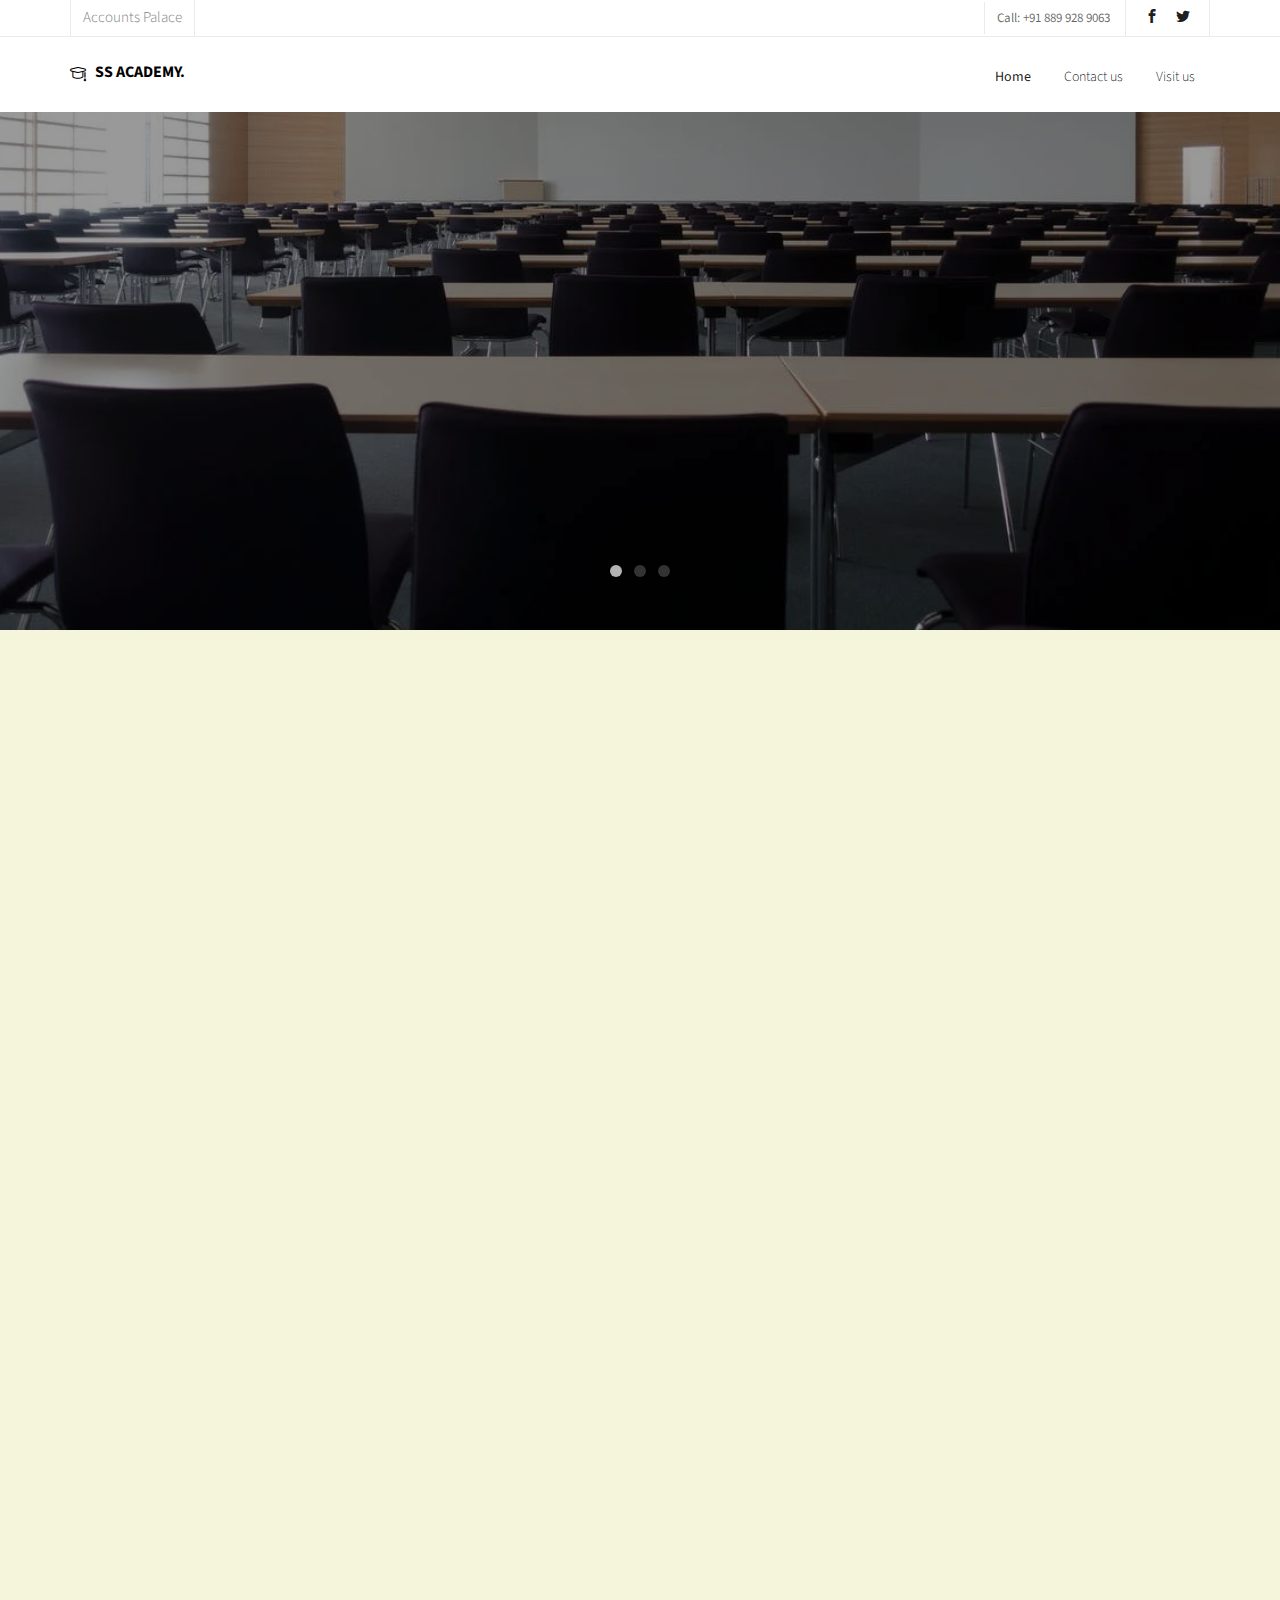
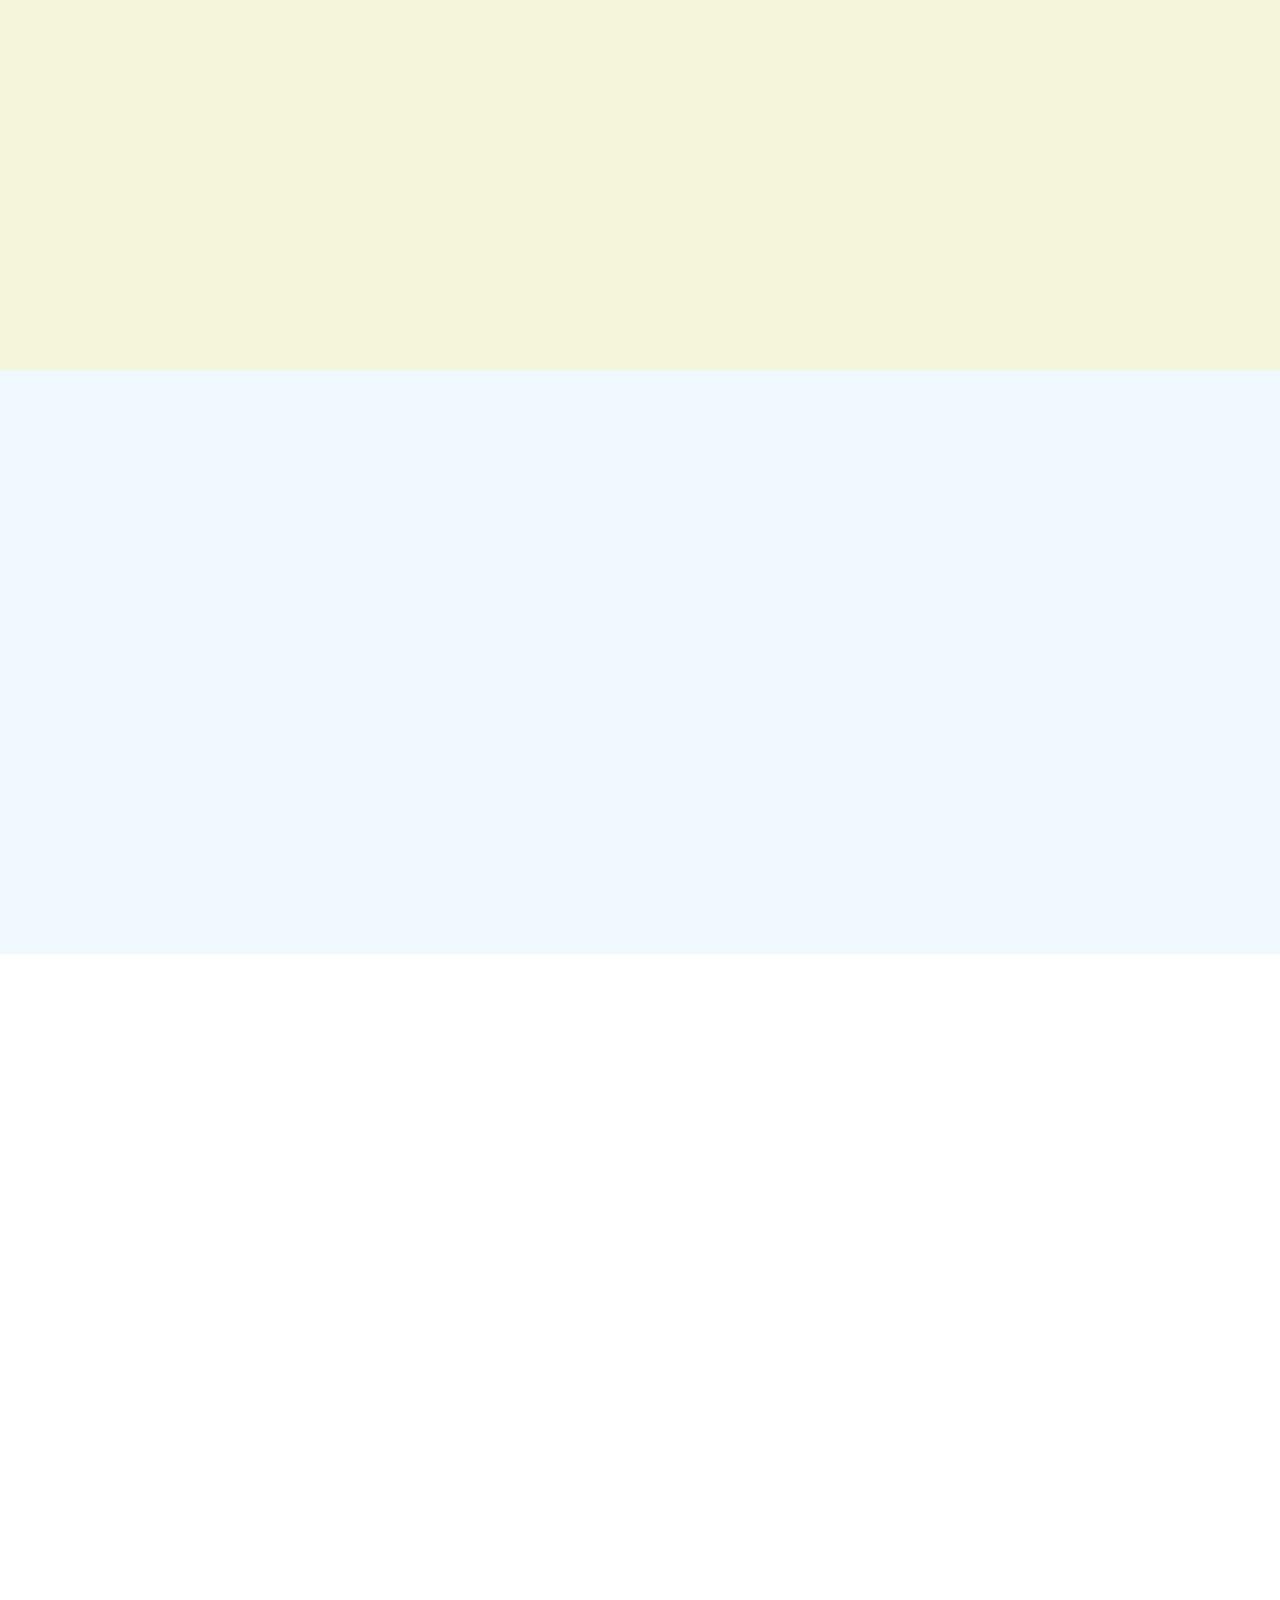
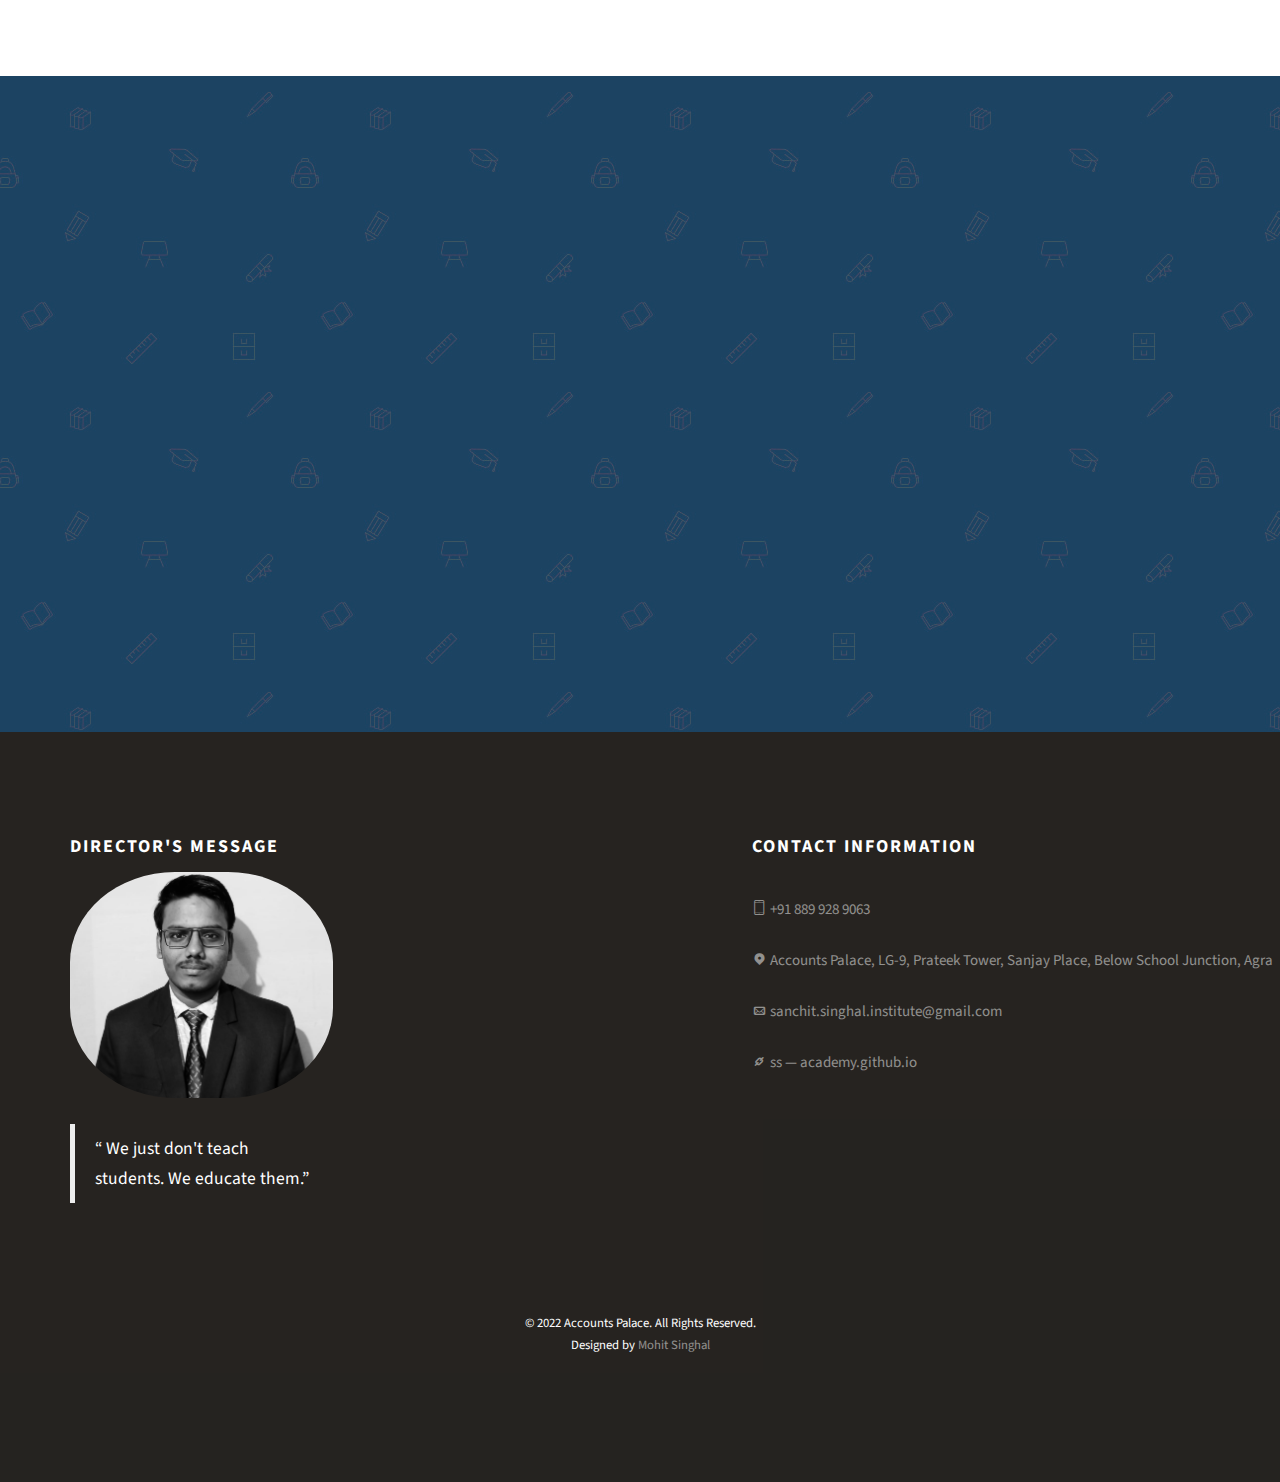
==== index.html @ da4efff1 "Testing" ====
<!DOCTYPE HTML>
<html>
	<head>
	<meta charset="utf-8">
	<meta http-equiv="X-UA-Compatible" content="IE=edge">
	<title>SS-Academy</title>
	<link rel="icon" href="images/loc.png" type="image/x-icon">
	<meta name="viewport" content="width=device-width, initial-scale=1">
	<meta name="description" content="Premium coaching for the students of Agra" />
	<meta name="keywords" content="Agra, Coaching, Tuition, Personal Guidance, Sanchit Singhal, Accounts Palace, Class X, Class 10th, Class IX, Class 9th " />
	<meta name="author" content="Mohit Singhal" />

	<meta property="og:title" content=""/>
	<meta property="og:image" content=""/>
	<meta property="og:url" content=""/>
	<meta property="og:site_name" content=""/>
	<meta property="og:description" content=""/>
	<meta name="twitter:title" content="" />
	<meta name="twitter:image" content="" />
	<meta name="twitter:url" content="" />
	<meta name="twitter:card" content="" />

	<link href="https://fonts.googleapis.com/css?family=Source+Sans+Pro:300,400,600,700" rel="stylesheet">
	<link href="https://fonts.googleapis.com/css?family=Roboto+Slab:300,400" rel="stylesheet">

	<link rel="stylesheet" href="css/bootstrap.css">
	<link rel="stylesheet" href="css/animate.css">
	<link rel="stylesheet" href="css/icomoon.css">
	<link rel="stylesheet" href="css/magnific-popup.css">
	<link rel="stylesheet" href="css/owl.carousel.min.css">
	<link rel="stylesheet" href="css/owl.theme.default.min.css">
	<link rel="stylesheet" href="css/flexslider.css">
	<link rel="stylesheet" href="css/style.css">
	<script src="js/modernizr-2.6.2.min.js"></script>
	</head>
	<body>
		
	<div class="fh5co-loader"></div>
	
	<div id="page" >
	<nav class="fh5co-nav" role="navigation"  style="position: fixed; background-color: white;">
		<div class="top">
			<div class="container">
				<div class="row">
					<div class="col-xs-12 text-right">
						<p class="site">Accounts Palace</p>
						<a class="num" href="tel:+918899289063">Call: +91 889 928 9063</a>
						<ul class="fh5co-social">
							<li><a href="https://www.facebook.com"><i class="icon-facebook2"></i></a></li>
							<li><a href="https://www.twitter.com"><i class="icon-twitter2"></i></a></li>
						</ul>
					</div>
				</div>
			</div>
		</div>
		<div class="top-menu">
			<div class="container">
				<div class="row">
					<div class="col-xs-4">
						<div id="fh5co-logo"><a href="index.html"><i class="icon-study"></i>SS Academy<span>.</span></a></div>
					</div>
					<div class="col-xs-8 text-right menu-1" >
						<ul>
							<li class="active"><a href="index.html">Home</a></li>
                            <li><a href="tel:+918899289063">Contact us</a></li>
							<li><a href="https://goo.gl/maps/QiHgMu6SVt21fFhL9" target="_blank">Visit us</a></li>
						</ul>
					</div>
				</div>
				
			</div>
		</div>
	</nav>
	
	<aside id="fh5co-hero">
		<div class="flexslider">
			<ul class="slides">
		   	<li style="background-image: url(images/slides-1.webp);">
		   		<div class="overlay-gradient"></div>
		   		<div class="container">
		   			<div class="row">
			   			<div class="col-md-8 col-md-offset-2 text-center slider-text">
			   				<div class="slider-text-inner">
			   					<h1>The only way to guarantee your success in Class X Boards</h1>
									<h2>Brought to you by <a href="#" target="_blank">Sanchit Singhal</a></h2>
									<p><a class="btn btn-primary btn-lg" href="tel:+918899289063">Contact us Now!</a></p>
			   				</div>
			   			</div>
			   		</div>
		   		</div>
		   	</li>
		   	<li style="background-image: url(images/slides-2.jpeg);">
		   		<div class="overlay-gradient"></div>
		   		<div class="container">
		   			<div class="row">
			   			<div class="col-md-8 col-md-offset-2 text-center slider-text">
			   				<div class="slider-text-inner">
			   					<h1>Premium Education for the students of Agra</h1>
									<h2>Brought to you by <a href="#" target="_blank">Sanchit Singhal</a></h2>
									<p><a class="btn btn-primary btn-lg btn-learn" href="tel:+918899289063">Contact us Now!</a></p>
			   				</div>
			   			</div>
			   		</div>
		   		</div>
		   	</li>
            <li style="background-image: url(images/slides-3.jpg);">
                <div class="overlay-gradient"></div>
                <div class="container">
                    <div class="row">
                        <div class="col-md-8 col-md-offset-2 text-center slider-text">
                            <div class="slider-text-inner">
                                <h1>No need of taking a separate coaching for every subject</h1>
                                <h2>Brought to you by <a href="#" target="_blank">Sanchit Singhal</a></h2>
                                <p><a class="btn btn-primary btn-lg btn-learn" href="tel:+918899289063">Contact us Now!</a></p>
                            </div>
                        </div>
                    </div>
                </div>
            </li>
		  	</ul>
	  	</div>
	</aside>

	<div id="fh5co-blog" style="background-color:beige;">
		<div class="overlay"></div>
		<div class="container">
			<div class="row animate-box">
				<div class="col-md-8 col-md-offset-2 text-center fh5co-heading">
					<h1>Why to choose us ?</h1>
					<h4>9 Reasons to choose us over any other coaching in Agra</h4>
				</div>
			</div>
			<div class="row">
				<div class="col-md-4 animate-box">
					<div class="fh5co-event">
						<div class="date text-center" ><span>Reason<br>no. 1</span></div>
						<h3><a href="tel:+918899289063">Quality Content
						</a></h3>
						<p>We at "Sanchit Singhal Academy" ensure that each of our students is imparted quality knowledge .The content provided has
						been prepared after doing sufficient research work and has been thoroughly revised.</p>
					</div>
				</div>
				<div class="col-md-4 animate-box">
					<div class="fh5co-event">
						<div class="date text-center"><span>Reason<br>no. 2</span></div>
						<h3><a href="tel:+918899289063">Personalized experience</a></h3>
						<p>We at "Sanchit Singhal Academy" believe in quality over quantity.To ensure that ,we make sure that each of our students
						gets a personalized hand on experience by ensuring that a batch does not contain more than 15 students. This ensures
						that each student gets to interact well with the teacher and does not hesitate in asking doubts.</p>
					</div>
				</div>
				<div class="col-md-4 animate-box">
					<div class="fh5co-event">
						<div class="date text-center"><span>Reason<br>no. 3</span></div>
						<h3><a href="tel:+918899289063">Teachers with specialization in 6 subjects</a></h3>
						<p>We at "Sanchit Singhal Academy" bring forth a seamless learning experience from the best of teachers who hold expertise
						in Physics,Chemistry,Maths,Biology,Computer Applications, and Toposheets in Geography</p>
					</div>
				</div>
			</div>
			<div class="row">
				<div class="col-md-4 animate-box">
					<div class="fh5co-event">
						<div class="date text-center"><span>Reason<br>no. 4</span></div>
						<h3><a href="tel:+918899289063">Well qualified teachers</a></h3>
						<p>One of the most important parts, of the success of any student is his/her guidance by a good mentor.We at "Sanchit
						Singhal Academy" ensure that well qualified and highly proficient teachers get to teach the students.</p>
					</div>
				</div>
				<div class="col-md-4 animate-box">
					<div class="fh5co-event">
						<div class="date text-center"><span>Reason<br>no. 5</span></div>
						<h3><a href="tel:+918899289063">Tests twice a week</a></h3>
						<p>We at "Sanchit Singhal Academy" understand the importance of testing the knowledge imparted , therefore we ensure that
						minimum two tests are taken once a week.</p>
					</div>
				</div>
				<div class="col-md-4 animate-box">
					<div class="fh5co-event">
						<div class="date text-center"><span>Reason<br>no. 6</span></div>
						<h3><a href="tel:+918899289063">Duration of Batches extending throughout the academic year</a></h3>
						<p>We at "Sanchit Singhal Academy" make sure that the teachers are available throughout the academic year for the students
						in order to help and guide them whenever required..</p>
					</div>
				</div>
			</div>
			<div class="row">
				<div class="col-md-4 animate-box">
					<div class="fh5co-event">
						<div class="date text-center"><span>Reason<br>no. 7</span></div>
						<h3><a href="tel:+918899289063">Well equipped classrooms</a></h3>
						<p>We at "Sanchit Singhal Academy" cater to the needs of the students by providing well furnished air-conditioned
						classrooms.</p>
					</div>
				</div>
				<div class="col-md-4 animate-box">
					<div class="fh5co-event">
						<div class="date text-center"><span>Reason<br>no. 8</span></div>
						<h3><a href="tel:+918899289063">Supportive faculty and a comprehensive learning environment</a></h3>
						<p>We at "Sanchit Singhal Academy" can proudly say that our supportive faculty members try to leave no stone unturned in
						making the learning experience comprehensive and interesting.</p>
					</div>
				</div>
				<div class="col-md-4 animate-box">
					<div class="fh5co-event">
						<div class="date text-center"><span>Reason<br>no. 9</span></div>
						<h3><a href="tel:+918899289063">Regular updates as per the latest syllabus</a></h3>
						<p>We also ensure that our study material is up to date and has been thoroughly revised.</p>
					</div>
				</div>
			</div>
		</div>
	</div>


	<div id="fh5co-course-categories" style="background-color: aliceblue;">
		<div class="container">
			<div class="row animate-box">
				<div class="col-md-6 col-md-offset-3 text-center fh5co-heading">
					<h1>Subjects
                    </h1>
					<h4>We teach the following Subjects</h4>
				</div>
			</div>
			<div class="row">
				<div class="col-md-2 col-sm-6 text-center animate-box">
					<div class="services">
						<span class="icon" style="box-shadow: 0 4px 8px 0 rgba(0, 0, 0, 0.2), 0 6px 20px 0 rgba(0, 0, 0, 0.19);">
							<i class="icon-calculator"></i>
						</span>
						<div class="desc">
							<h3><a href="#">Mathematics</a></h3>
						</div>
					</div>
				</div>
                <div class="col-md-2 col-sm-6 text-center animate-box">
                    <div class="services">
                        <span class="icon" style="box-shadow: 0 4px 8px 0 rgba(0, 0, 0, 0.2), 0 6px 20px 0 rgba(0, 0, 0, 0.19);">
                            <i class="icon-safari"></i>
                        </span>
                        <div class="desc">
                            <h3><a href="#">Physics</a></h3>
                        </div>
                    </div>
                </div>
                <div class="col-md-2 col-sm-6 text-center animate-box">
                    <div class="services">
                        <span class="icon" style="box-shadow: 0 4px 8px 0 rgba(0, 0, 0, 0.2), 0 6px 20px 0 rgba(0, 0, 0, 0.19);">
                            <i class="icon-lab2"></i>
                        </span>
                        <div class="desc">
                            <h3><a href="#">Chemistry</a></h3>
                        </div>
                    </div>
                </div>
                <div class="col-md-2 col-sm-6 text-center animate-box">
                    <div class="services" >
                        <span class="icon" style="box-shadow: 0 4px 8px 0 rgba(0, 0, 0, 0.2), 0 6px 20px 0 rgba(0, 0, 0, 0.19);">
                            <i class="icon-leaf"></i>
                        </span>
                        <div class="desc">
                            <h3><a href="#" >Biology</a></h3>
                        </div>
                    </div>
                </div>
                <div class="col-md-2 col-sm-6 text-center animate-box">
                    <div class="services">
                        <span class="icon" style="box-shadow: 0 4px 8px 0 rgba(0, 0, 0, 0.2), 0 6px 20px 0 rgba(0, 0, 0, 0.19);">
                            <i class="icon-display2"></i>
                        </span>
                        <div class="desc">
                            <h3><a href="#">Computer</a></h3>
                        </div>
                    </div>
                </div>
                <div class="col-md-2 col-sm-6 text-center animate-box">
                    <div class="services">
                        <span class="icon" style="box-shadow: 0 4px 8px 0 rgba(0, 0, 0, 0.2), 0 6px 20px 0 rgba(0, 0, 0, 0.19);">
                            <i class="icon-map3"></i>
                        </span>
                        <div class="desc">
                            <h3><a href="#">Toposheets in Geography</a></h3>
                        </div>
                    </div>
                </div>
				
			</div>
		</div>
	</div>

	<div id="fh5co-course">
		<div class="container">
			<div class="row animate-box">
				<div class="col-md-6 col-md-offset-3 text-center fh5co-heading">
					<h1>Batches Available</h1>
				</div>
			</div>
			<div class="row">
				<div class="col-md-6 animate-box">
					<div class="course" style="box-shadow: 0 4px 8px 0 rgba(0, 0, 0, 0.2), 0 6px 20px 0 rgba(0, 0, 0, 0.19);">
						<a href="tel:+918899289063" class="course-img" style="background-image: url(images/class9.webp);">
						</a>
						<div class="desc">
							<h3><a href="tel:+918899289063">Class IX (ICSE) @ Rs. 2000/month</a></h3>
							<p></p>
							<span><a href="tel:+918899289063" class="btn btn-primary btn-sm btn-course">Contact us Now</a></span>
						</div>
					</div>
				</div>
				<div class="col-md-6 animate-box">
					<div class="course" style="box-shadow: 0 4px 8px 0 rgba(0, 0, 0, 0.2), 0 6px 20px 0 rgba(0, 0, 0, 0.19);">
						<a href="tel:+918899289063" class="course-img" style="background-image: url(images/class9.webp);">
						</a>
						<div class="desc">
							<h3><a href="tel:+918899289063">Class IX (CBSE) @ Rs. 2000/month</a></h3>
							<p></p>
							<span><a href="tel:+918899289063" class="btn btn-primary btn-sm btn-course">Contact us Now</a></span>
						</div>
					</div>
				</div>
				<div class="col-md-6 animate-box">
					<div class="course" style="box-shadow: 0 4px 8px 0 rgba(0, 0, 0, 0.2), 0 6px 20px 0 rgba(0, 0, 0, 0.19);">
						<a href="tel:+918899289063" class="course-img" style="background-image: url(images/class10.webp);">
						</a>
						<div class="desc">
							<h3><a href="tel:+918899289063">Class X (ICSE) @ Rs. 2000/month</a></h3>
							<p></p>
							<span><a href="tel:+918899289063" class="btn btn-primary btn-sm btn-course">Contact us Now</a></span>
						</div>
					</div>
				</div>
				<div class="col-md-6 animate-box">
					<div class="course" style="box-shadow: 0 4px 8px 0 rgba(0, 0, 0, 0.2), 0 6px 20px 0 rgba(0, 0, 0, 0.19);">
						<a href="tel:+918899289063" class="course-img" style="background-image: url(images/class10.webp);">
						</a>
						<div class="desc">
							<h3><a href="tel:+918899289063">Class X (CBSE) @ Rs. 2000/month</a></h3>
							<p></p>
							<span><a href="tel:+918899289063" class="btn btn-primary btn-sm btn-course">Contact us Now</a></span>
						</div>
					</div>
				</div>
			</div>
		</div>
	</div>

	<div id="fh5co-testimonial" style="background-image: url(images/school.jpg);">
		<div class="overlay"></div>
		<div class="container">
			<div class="row animate-box">
				<div class="col-md-6 col-md-offset-3 text-center fh5co-heading">
					<h2><span>Testimonials</span></h2>
				</div>
			</div>
			<div class="row">
				<div class="col-md-10 col-md-offset-1">
					<div class="row animate-box">
						<div class="owl-carousel owl-carousel-fullwidth">
							<div class="item">
								<div class="testimony-slide active text-center">
									<div class="user" style="background-image: url(images/raghav-temp.jfif);"></div>
									<span>Raghav Thukral<br><small>Class - IX student (St. Conrad's)</small></span>
									<blockquote>
										<p>&ldquo;My tutor is very down to earth and took careful measures in helping me to learn difficult stuffs in easy way "He made me
										really think about how I would come up with the answer." "I liked how he was straight forward and to the point." "Great
										tutor that helped me so much!&rdquo;</p>
									</blockquote>
								</div>
							</div>
							<div class="item">
								<div class="testimony-slide active text-center">
									<div class="user" style="background-image: url(images/sparsh.jfif);"></div>
									<span>Sparsh Arora<br><small>Class - IX student (St. Paul's) </small></span>
									<blockquote>
										<p>&ldquo;Very Genius Teacher I Found Him For Studying Subjects Like Computers(Blue J ,Java ,HTML), Maths,,Science, ... Go And
										Check For His Classes Guys.&rdquo;</p>
									</blockquote>
								</div>
							</div>
						</div>
					</div>
				</div>
			</div>
		</div>
	</div>
	

	<footer id="fh5co-footer" role="contentinfo" style="background-color: antiquewhite;">
		<div class="overlay"></div>
		<div class="container">
			<div class="row row-pb-md">
				<div class="col-md-3 fh5co-widget">
					<h3 style="font-size: large;">Director's Message</h3>
					<img src="images/sanchit.jfif" alt="Sanchit Singhal" style="width:100%; height:100%; border-radius: 40%;">
					<br>
					<br>
					<blockquote>
						<p>&ldquo;
					We just don't teach students. We educate them.&rdquo;</p>
					</blockquote>
				</div>
				<div class="col-xs-6 col-md-push-4 fh5co-widget" style="width:fit-content;">
					<h3 style="font-size: large;">Contact Information</h3>
					<br>
					<ul class="fh5co-footer-links">
						<li><a href="tel:+918899289063"> 
							<span class="icon">
								<i class="icon-phone3"></i>
							</span> +91 889 928 9063</a>
						</li>
						<br>
						<li><a href="https://goo.gl/maps/QiHgMu6SVt21fFhL9" target="_blank">
								<span class="icon">
									<i class="icon-location"></i>
								</span> Accounts Palace, LG-9, Prateek Tower, Sanjay Place, Below School Junction, Agra</a>
						</li>
						<br>
						<li><a href="mailto:sanchit.singhal2811@gmail.com">
								<span class="icon">
									<i class="icon-mail"></i>
								</span> sanchit.singhal.institute@gmail.com</a>
						</li>
						<br>
						<li><a href="https://ss-academy.github.io">
								<span class="icon">
									<i class="icon-link"></i>
								</span> ss &mdash; academy.github.io</a>
						</li>
					</ul>
				</div>

				<!-- <div class="col-md-4 col-sm-4 col-xs-6 col-md-push-4 fh5co-contact-info">
					<h3 style="color:white">Contact</h3>
					<ul>
						<li class="address" ><p style="color:white;"> <br> Suite 721 New York NY 10016 </p></li>
						<li class="phone" > <p style="color:white;">+91 8899 289 063 </p></li>
						<li class="email" ><a href="mailto:sanchit.singhal2811@gmail.com">sanchit.singhal2811@gmail.com</a></li>
						<li class="url" ><a href="https://ss-academy.github.io">ssacademy.github.io</a></li>
					</ul>
				</div> -->

				
			</div>

			<div class="row copyright">
				<div class="col-md-12 text-center">
					<p>
						<small class="block">&copy; 2022 Accounts Palace. All Rights Reserved.</small> 
						<small class="block">Designed by <a href="https://www.linkedin.com/feed/" target="_blank">Mohit Singhal</a></small>
					</p>
				</div>
			</div>

		</div>
	</footer>
	</div>

	<div class="gototop js-top">
		<a href="#" class="js-gotop"><i class="icon-arrow-up"></i></a>
	</div>
	
	<!-- jQuery -->
	<script src="js/jquery.min.js"></script>
	<!-- jQuery Easing -->
	<script src="js/jquery.easing.1.3.js"></script>
	<!-- Bootstrap -->
	<script src="js/bootstrap.min.js"></script>
	<!-- Waypoints -->
	<script src="js/jquery.waypoints.min.js"></script>
	<!-- Stellar Parallax -->
	<script src="js/jquery.stellar.min.js"></script>
	<!-- Carousel -->
	<script src="js/owl.carousel.min.js"></script>
	<!-- Flexslider -->
	<script src="js/jquery.flexslider-min.js"></script>
	<!-- countTo -->
	<script src="js/jquery.countTo.js"></script>
	<!-- Magnific Popup -->
	<script src="js/jquery.magnific-popup.min.js"></script>
	<script src="js/magnific-popup-options.js"></script>
	<!-- Count Down -->
	<script src="js/simplyCountdown.js"></script>
	<!-- Main -->
	<script src="js/main.js"></script>
	<script>
    var d = new Date(new Date().getTime() + 1000 * 120 * 120 * 2000);

    // default example
    simplyCountdown('.simply-countdown-one', {
        year: d.getFullYear(),
        month: d.getMonth() + 1,
        day: d.getDate()
    });

    //jQuery example
    $('#simply-countdown-losange').simplyCountdown({
        year: d.getFullYear(),
        month: d.getMonth() + 1,
        day: d.getDate(),
        enableUtc: false
    });
	</script>
	</body>
</html>
---- css/icomoon.css ----
@font-face {
  font-family: 'icomoon';
  src:  url('fonts/icomoon.eot?6py85u');
  src:  url('fonts/icomoon.eot?6py85u#iefix') format('embedded-opentype'),
    url('fonts/icomoon.ttf?6py85u') format('truetype'),
    url('fonts/icomoon.woff?6py85u') format('woff'),
    url('fonts/icomoon.svg?6py85u#icomoon') format('svg');
  font-weight: normal;
  font-style: normal;
}

[class^="icon-"], [class*=" icon-"] {
  /* use !important to prevent issues with browser extensions that change fonts */
  font-family: 'icomoon' !important;
  speak: none;
  font-style: normal;
  font-weight: normal;
  font-variant: normal;
  text-transform: none;
  line-height: 1;

  /* Better Font Rendering =========== */
  -webkit-font-smoothing: antialiased;
  -moz-osx-font-smoothing: grayscale;
}

.icon-times:before {
  content: "\e930";
}
.icon-tick:before {
  content: "\e931";
}
.icon-plus:before {
  content: "\e932";
}
.icon-minus:before {
  content: "\e933";
}
.icon-equals:before {
  content: "\e934";
}
.icon-divide:before {
  content: "\e935";
}
.icon-chevron-right:before {
  content: "\e936";
}
.icon-chevron-left:before {
  content: "\e937";
}
.icon-arrow-right-thick:before {
  content: "\e938";
}
.icon-arrow-left-thick:before {
  content: "\e939";
}
.icon-th-small:before {
  content: "\e93a";
}
.icon-th-menu:before {
  content: "\e93b";
}
.icon-th-list:before {
  content: "\e93c";
}
.icon-th-large:before {
  content: "\e93d";
}
.icon-home:before {
  content: "\e93e";
}
.icon-arrow-forward:before {
  content: "\e93f";
}
.icon-arrow-back:before {
  content: "\e940";
}
.icon-rss:before {
  content: "\e941";
}
.icon-location:before {
  content: "\e942";
}
.icon-link:before {
  content: "\e943";
}
.icon-image:before {
  content: "\e944";
}
.icon-arrow-up-thick:before {
  content: "\e945";
}
.icon-arrow-down-thick:before {
  content: "\e946";
}
.icon-starburst:before {
  content: "\e947";
}
.icon-starburst-outline:before {
  content: "\e948";
}
.icon-star3:before {
  content: "\e949";
}
.icon-flow-children:before {
  content: "\e94a";
}
.icon-export:before {
  content: "\e94b";
}
.icon-delete2:before {
  content: "\e94c";
}
.icon-delete-outline:before {
  content: "\e94d";
}
.icon-cloud-storage:before {
  content: "\e94e";
}
.icon-wi-fi:before {
  content: "\e94f";
}
.icon-heart:before {
  content: "\e950";
}
.icon-flash:before {
  content: "\e951";
}
.icon-cancel:before {
  content: "\e952";
}
.icon-backspace:before {
  content: "\e953";
}
.icon-attachment:before {
  content: "\e954";
}
.icon-arrow-move:before {
  content: "\e955";
}
.icon-warning:before {
  content: "\e956";
}
.icon-user:before {
  content: "\e957";
}
.icon-radar:before {
  content: "\e958";
}
.icon-lock-open:before {
  content: "\e959";
}
.icon-lock-closed:before {
  content: "\e95a";
}
.icon-location-arrow:before {
  content: "\e95b";
}
.icon-info:before {
  content: "\e95c";
}
.icon-user-delete:before {
  content: "\e95d";
}
.icon-user-add:before {
  content: "\e95e";
}
.icon-media-pause:before {
  content: "\e95f";
}
.icon-group:before {
  content: "\e960";
}
.icon-chart-pie:before {
  content: "\e961";
}
.icon-chart-line:before {
  content: "\e962";
}
.icon-chart-bar:before {
  content: "\e963";
}
.icon-chart-area:before {
  content: "\e964";
}
.icon-video:before {
  content: "\e965";
}
.icon-point-of-interest:before {
  content: "\e966";
}
.icon-infinity:before {
  content: "\e967";
}
.icon-globe:before {
  content: "\e968";
}
.icon-eye:before {
  content: "\e969";
}
.icon-cog:before {
  content: "\e96a";
}
.icon-camera:before {
  content: "\e96b";
}
.icon-upload:before {
  content: "\e96c";
}
.icon-scissors:before {
  content: "\e96d";
}
.icon-refresh:before {
  content: "\e96e";
}
.icon-pin:before {
  content: "\e96f";
}
.icon-key:before {
  content: "\e970";
}
.icon-info-large:before {
  content: "\e971";
}
.icon-eject:before {
  content: "\e972";
}
.icon-download:before {
  content: "\e973";
}
.icon-zoom:before {
  content: "\e974";
}
.icon-zoom-out:before {
  content: "\e975";
}
.icon-zoom-in:before {
  content: "\e976";
}
.icon-sort-numerically:before {
  content: "\e977";
}
.icon-sort-alphabetically:before {
  content: "\e978";
}
.icon-input-checked:before {
  content: "\e979";
}
.icon-calender:before {
  content: "\e97a";
}
.icon-world2:before {
  content: "\e97b";
}
.icon-notes:before {
  content: "\e97c";
}
.icon-code:before {
  content: "\e97d";
}
.icon-arrow-sync:before {
  content: "\e97e";
}
.icon-arrow-shuffle:before {
  content: "\e97f";
}
.icon-arrow-repeat:before {
  content: "\e980";
}
.icon-arrow-minimise:before {
  content: "\e981";
}
.icon-arrow-maximise:before {
  content: "\e982";
}
.icon-arrow-loop:before {
  content: "\e983";
}
.icon-anchor:before {
  content: "\e984";
}
.icon-spanner:before {
  content: "\e985";
}
.icon-puzzle:before {
  content: "\e986";
}
.icon-power:before {
  content: "\e987";
}
.icon-plane:before {
  content: "\e988";
}
.icon-pi:before {
  content: "\e989";
}
.icon-phone:before {
  content: "\e98a";
}
.icon-microphone2:before {
  content: "\e98b";
}
.icon-media-rewind:before {
  content: "\e98c";
}
.icon-flag:before {
  content: "\e98d";
}
.icon-adjust-brightness:before {
  content: "\e98e";
}
.icon-waves:before {
  content: "\e98f";
}
.icon-social-twitter:before {
  content: "\e990";
}
.icon-social-facebook:before {
  content: "\e991";
}
.icon-social-dribbble:before {
  content: "\e992";
}
.icon-media-stop:before {
  content: "\e993";
}
.icon-media-record:before {
  content: "\e994";
}
.icon-media-play:before {
  content: "\e995";
}
.icon-media-fast-forward:before {
  content: "\e996";
}
.icon-media-eject:before {
  content: "\e997";
}
.icon-social-vimeo:before {
  content: "\e998";
}
.icon-social-tumbler:before {
  content: "\e999";
}
.icon-social-skype:before {
  content: "\e99a";
}
.icon-social-pinterest:before {
  content: "\e99b";
}
.icon-social-linkedin:before {
  content: "\e99c";
}
.icon-social-last-fm:before {
  content: "\e99d";
}
.icon-social-github:before {
  content: "\e99e";
}
.icon-social-flickr:before {
  content: "\e99f";
}
.icon-at:before {
  content: "\e9a0";
}
.icon-times-outline:before {
  content: "\e9a1";
}
.icon-plus-outline:before {
  content: "\e9a2";
}
.icon-minus-outline:before {
  content: "\e9a3";
}
.icon-tick-outline:before {
  content: "\e9a4";
}
.icon-th-large-outline:before {
  content: "\e9a5";
}
.icon-equals-outline:before {
  content: "\e9a6";
}
.icon-divide-outline:before {
  content: "\e9a7";
}
.icon-chevron-right-outline:before {
  content: "\e9a8";
}
.icon-chevron-left-outline:before {
  content: "\e9a9";
}
.icon-arrow-right-outline:before {
  content: "\e9aa";
}
.icon-arrow-left-outline:before {
  content: "\e9ab";
}
.icon-th-small-outline:before {
  content: "\e9ac";
}
.icon-th-menu-outline:before {
  content: "\e9ad";
}
.icon-th-list-outline:before {
  content: "\e9ae";
}
.icon-news2:before {
  content: "\e9b1";
}
.icon-home-outline:before {
  content: "\e9b2";
}
.icon-arrow-up-outline:before {
  content: "\e9b3";
}
.icon-arrow-forward-outline:before {
  content: "\e9b4";
}
.icon-arrow-down-outline:before {
  content: "\e9b5";
}
.icon-arrow-back-outline:before {
  content: "\e9b6";
}
.icon-trash3:before {
  content: "\e9b7";
}
.icon-rss-outline:before {
  content: "\e9b8";
}
.icon-message:before {
  content: "\e9b9";
}
.icon-location-outline:before {
  content: "\e9ba";
}
.icon-link-outline:before {
  content: "\e9bb";
}
.icon-image-outline:before {
  content: "\e9bc";
}
.icon-export-outline:before {
  content: "\e9bd";
}
.icon-cross:before {
  content: "\e9be";
}
.icon-wi-fi-outline:before {
  content: "\e9bf";
}
.icon-star-outline:before {
  content: "\e9c0";
}
.icon-media-pause-outline:before {
  content: "\e9c1";
}
.icon-mail:before {
  content: "\e9c2";
}
.icon-heart-outline:before {
  content: "\e9c3";
}
.icon-flash-outline:before {
  content: "\e9c4";
}
.icon-cancel-outline:before {
  content: "\e9c5";
}
.icon-beaker:before {
  content: "\e9c6";
}
.icon-arrow-move-outline:before {
  content: "\e9c7";
}
.icon-watch2:before {
  content: "\e9c8";
}
.icon-warning-outline:before {
  content: "\e9c9";
}
.icon-time:before {
  content: "\e9ca";
}
.icon-radar-outline:before {
  content: "\e9cb";
}
.icon-lock-open-outline:before {
  content: "\e9cc";
}
.icon-location-arrow-outline:before {
  content: "\e9cd";
}
.icon-info-outline:before {
  content: "\e9ce";
}
.icon-backspace-outline:before {
  content: "\e9cf";
}
.icon-attachment-outline:before {
  content: "\e9d0";
}
.icon-user-outline:before {
  content: "\e9d1";
}
.icon-user-delete-outline:before {
  content: "\e9d2";
}
.icon-user-add-outline:before {
  content: "\e9d3";
}
.icon-lock-closed-outline:before {
  content: "\e9d4";
}
.icon-group-outline:before {
  content: "\e9d5";
}
.icon-chart-pie-outline:before {
  content: "\e9d6";
}
.icon-chart-line-outline:before {
  content: "\e9d7";
}
.icon-chart-bar-outline:before {
  content: "\e9d8";
}
.icon-chart-area-outline:before {
  content: "\e9d9";
}
.icon-video-outline:before {
  content: "\e9da";
}
.icon-point-of-interest-outline:before {
  content: "\e9db";
}
.icon-map:before {
  content: "\e9dc";
}
.icon-key-outline:before {
  content: "\e9dd";
}
.icon-infinity-outline:before {
  content: "\e9de";
}
.icon-globe-outline:before {
  content: "\e9df";
}
.icon-eye-outline:before {
  content: "\e9e0";
}
.icon-cog-outline:before {
  content: "\e9e1";
}
.icon-camera-outline:before {
  content: "\e9e2";
}
.icon-upload-outline:before {
  content: "\e9e3";
}
.icon-support:before {
  content: "\e9e4";
}
.icon-scissors-outline:before {
  content: "\e9e5";
}
.icon-refresh-outline:before {
  content: "\e9e6";
}
.icon-info-large-outline:before {
  content: "\e9e7";
}
.icon-eject-outline:before {
  content: "\e9e8";
}
.icon-download-outline:before {
  content: "\e9e9";
}
.icon-battery-mid:before {
  content: "\e9ea";
}
.icon-battery-low:before {
  content: "\e9eb";
}
.icon-battery-high:before {
  content: "\e9ec";
}
.icon-zoom-outline:before {
  content: "\e9ed";
}
.icon-zoom-out-outline:before {
  content: "\e9ee";
}
.icon-zoom-in-outline:before {
  content: "\e9ef";
}
.icon-tag3:before {
  content: "\e9f0";
}
.icon-tabs-outline:before {
  content: "\e9f1";
}
.icon-pin-outline:before {
  content: "\e9f2";
}
.icon-message-typing:before {
  content: "\e9f3";
}
.icon-directions:before {
  content: "\e9f4";
}
.icon-battery-full:before {
  content: "\e9f5";
}
.icon-battery-charge:before {
  content: "\e9f6";
}
.icon-pipette:before {
  content: "\e9f7";
}
.icon-pencil:before {
  content: "\e9f8";
}
.icon-folder:before {
  content: "\e9f9";
}
.icon-folder-delete:before {
  content: "\e9fa";
}
.icon-folder-add:before {
  content: "\e9fb";
}
.icon-edit:before {
  content: "\e9fc";
}
.icon-document:before {
  content: "\e9fd";
}
.icon-document-delete:before {
  content: "\e9fe";
}
.icon-document-add:before {
  content: "\e9ff";
}
.icon-brush:before {
  content: "\ea00";
}
.icon-thumbs-up:before {
  content: "\ea01";
}
.icon-thumbs-down:before {
  content: "\ea02";
}
.icon-pen:before {
  content: "\ea03";
}
.icon-sort-numerically-outline:before {
  content: "\ea04";
}
.icon-sort-alphabetically-outline:before {
  content: "\ea05";
}
.icon-social-last-fm-circular:before {
  content: "\ea06";
}
.icon-social-github-circular:before {
  content: "\ea07";
}
.icon-compass:before {
  content: "\ea08";
}
.icon-bookmark:before {
  content: "\ea09";
}
.icon-input-checked-outline:before {
  content: "\ea0a";
}
.icon-code-outline:before {
  content: "\ea0b";
}
.icon-calender-outline:before {
  content: "\ea0c";
}
.icon-business-card:before {
  content: "\ea0d";
}
.icon-arrow-up:before {
  content: "\ea0e";
}
.icon-arrow-sync-outline:before {
  content: "\ea0f";
}
.icon-arrow-right:before {
  content: "\ea10";
}
.icon-arrow-repeat-outline:before {
  content: "\ea11";
}
.icon-arrow-loop-outline:before {
  content: "\ea12";
}
.icon-arrow-left:before {
  content: "\ea13";
}
.icon-flow-switch:before {
  content: "\ea14";
}
.icon-flow-parallel:before {
  content: "\ea15";
}
.icon-flow-merge:before {
  content: "\ea16";
}
.icon-document-text:before {
  content: "\ea17";
}
.icon-clipboard:before {
  content: "\ea18";
}
.icon-calculator:before {
  content: "\ea19";
}
.icon-arrow-minimise-outline:before {
  content: "\ea1a";
}
.icon-arrow-maximise-outline:before {
  content: "\ea1b";
}
.icon-arrow-down:before {
  content: "\ea1c";
}
.icon-gift:before {
  content: "\ea1d";
}
.icon-film:before {
  content: "\ea1e";
}
.icon-database:before {
  content: "\ea1f";
}
.icon-bell:before {
  content: "\ea20";
}
.icon-anchor-outline:before {
  content: "\ea21";
}
.icon-adjust-contrast:before {
  content: "\ea22";
}
.icon-world-outline:before {
  content: "\ea23";
}
.icon-shopping-bag:before {
  content: "\ea24";
}
.icon-power-outline:before {
  content: "\ea25";
}
.icon-notes-outline:before {
  content: "\ea26";
}
.icon-device-tablet:before {
  content: "\ea27";
}
.icon-device-phone:before {
  content: "\ea28";
}
.icon-device-laptop:before {
  content: "\ea29";
}
.icon-device-desktop:before {
  content: "\ea2a";
}
.icon-briefcase:before {
  content: "\ea2b";
}
.icon-stopwatch:before {
  content: "\ea2c";
}
.icon-spanner-outline:before {
  content: "\ea2d";
}
.icon-puzzle-outline:before {
  content: "\ea2e";
}
.icon-printer:before {
  content: "\ea2f";
}
.icon-pi-outline:before {
  content: "\ea30";
}
.icon-lightbulb:before {
  content: "\ea31";
}
.icon-flag-outline:before {
  content: "\ea32";
}
.icon-contacts:before {
  content: "\ea33";
}
.icon-archive2:before {
  content: "\ea34";
}
.icon-weather-stormy:before {
  content: "\ea35";
}
.icon-weather-shower:before {
  content: "\ea36";
}
.icon-weather-partly-sunny:before {
  content: "\ea37";
}
.icon-weather-downpour:before {
  content: "\ea38";
}
.icon-weather-cloudy:before {
  content: "\ea39";
}
.icon-plane-outline:before {
  content: "\ea3a";
}
.icon-phone-outline:before {
  content: "\ea3b";
}
.icon-microphone-outline:before {
  content: "\ea3c";
}
.icon-weather-windy:before {
  content: "\ea3d";
}
.icon-weather-windy-cloudy:before {
  content: "\ea3e";
}
.icon-weather-sunny:before {
  content: "\ea3f";
}
.icon-weather-snow:before {
  content: "\ea40";
}
.icon-weather-night:before {
  content: "\ea41";
}
.icon-media-stop-outline:before {
  content: "\ea42";
}
.icon-media-rewind-outline:before {
  content: "\ea43";
}
.icon-media-record-outline:before {
  content: "\ea44";
}
.icon-media-play-outline:before {
  content: "\ea45";
}
.icon-media-fast-forward-outline:before {
  content: "\ea46";
}
.icon-media-eject-outline:before {
  content: "\ea47";
}
.icon-wine:before {
  content: "\ea48";
}
.icon-waves-outline:before {
  content: "\ea49";
}
.icon-ticket:before {
  content: "\ea4a";
}
.icon-tags:before {
  content: "\ea4b";
}
.icon-plug:before {
  content: "\ea4c";
}
.icon-headphones:before {
  content: "\ea4d";
}
.icon-credit-card:before {
  content: "\ea4e";
}
.icon-coffee:before {
  content: "\ea4f";
}
.icon-book:before {
  content: "\ea50";
}
.icon-beer:before {
  content: "\ea51";
}
.icon-volume2:before {
  content: "\ea52";
}
.icon-volume-up:before {
  content: "\ea53";
}
.icon-volume-mute:before {
  content: "\ea54";
}
.icon-volume-down:before {
  content: "\ea55";
}
.icon-social-vimeo-circular:before {
  content: "\ea56";
}
.icon-social-twitter-circular:before {
  content: "\ea57";
}
.icon-social-pinterest-circular:before {
  content: "\ea58";
}
.icon-social-linkedin-circular:before {
  content: "\ea59";
}
.icon-social-facebook-circular:before {
  content: "\ea5a";
}
.icon-social-dribbble-circular:before {
  content: "\ea5b";
}
.icon-tree:before {
  content: "\ea5c";
}
.icon-thermometer2:before {
  content: "\ea5d";
}
.icon-social-tumbler-circular:before {
  content: "\ea5e";
}
.icon-social-skype-outline:before {
  content: "\ea5f";
}
.icon-social-flickr-circular:before {
  content: "\ea60";
}
.icon-social-at-circular:before {
  content: "\ea61";
}
.icon-shopping-cart:before {
  content: "\ea62";
}
.icon-messages:before {
  content: "\ea63";
}
.icon-leaf:before {
  content: "\ea64";
}
.icon-feather:before {
  content: "\ea65";
}
.icon-eye2:before {
  content: "\e064";
}
.icon-paper-clip:before {
  content: "\e065";
}
.icon-mail5:before {
  content: "\e066";
}
.icon-toggle:before {
  content: "\e067";
}
.icon-layout:before {
  content: "\e068";
}
.icon-link2:before {
  content: "\e069";
}
.icon-bell2:before {
  content: "\e06a";
}
.icon-lock3:before {
  content: "\e06b";
}
.icon-unlock:before {
  content: "\e06c";
}
.icon-ribbon2:before {
  content: "\e06d";
}
.icon-image2:before {
  content: "\e06e";
}
.icon-signal:before {
  content: "\e06f";
}
.icon-target3:before {
  content: "\e070";
}
.icon-clipboard3:before {
  content: "\e071";
}
.icon-clock3:before {
  content: "\e072";
}
.icon-watch:before {
  content: "\e073";
}
.icon-air-play:before {
  content: "\e074";
}
.icon-camera3:before {
  content: "\e075";
}
.icon-video2:before {
  content: "\e076";
}
.icon-disc:before {
  content: "\e077";
}
.icon-printer3:before {
  content: "\e078";
}
.icon-monitor:before {
  content: "\e079";
}
.icon-server:before {
  content: "\e07a";
}
.icon-cog2:before {
  content: "\e07b";
}
.icon-heart3:before {
  content: "\e07c";
}
.icon-paragraph:before {
  content: "\e07d";
}
.icon-align-justify:before {
  content: "\e07e";
}
.icon-align-left:before {
  content: "\e07f";
}
.icon-align-center:before {
  content: "\e080";
}
.icon-align-right:before {
  content: "\e081";
}
.icon-book2:before {
  content: "\e082";
}
.icon-layers2:before {
  content: "\e083";
}
.icon-stack2:before {
  content: "\e084";
}
.icon-stack-2:before {
  content: "\e085";
}
.icon-paper:before {
  content: "\e086";
}
.icon-paper-stack:before {
  content: "\e087";
}
.icon-search3:before {
  content: "\e088";
}
.icon-zoom-in2:before {
  content: "\e089";
}
.icon-zoom-out2:before {
  content: "\e08a";
}
.icon-reply2:before {
  content: "\e08b";
}
.icon-circle-plus:before {
  content: "\e08c";
}
.icon-circle-minus:before {
  content: "\e08d";
}
.icon-circle-check:before {
  content: "\e08e";
}
.icon-circle-cross:before {
  content: "\e08f";
}
.icon-square-plus:before {
  content: "\e090";
}
.icon-square-minus:before {
  content: "\e091";
}
.icon-square-check:before {
  content: "\e092";
}
.icon-square-cross:before {
  content: "\e093";
}
.icon-microphone:before {
  content: "\e094";
}
.icon-record:before {
  content: "\e095";
}
.icon-skip-back:before {
  content: "\e096";
}
.icon-rewind:before {
  content: "\e097";
}
.icon-play4:before {
  content: "\e098";
}
.icon-pause3:before {
  content: "\e099";
}
.icon-stop3:before {
  content: "\e09a";
}
.icon-fast-forward:before {
  content: "\e09b";
}
.icon-skip-forward:before {
  content: "\e09c";
}
.icon-shuffle2:before {
  content: "\e09d";
}
.icon-repeat:before {
  content: "\e09e";
}
.icon-folder2:before {
  content: "\e09f";
}
.icon-umbrella:before {
  content: "\e0a0";
}
.icon-moon:before {
  content: "\e0a1";
}
.icon-thermometer:before {
  content: "\e0a2";
}
.icon-drop:before {
  content: "\e0a3";
}
.icon-sun2:before {
  content: "\e0a4";
}
.icon-cloud3:before {
  content: "\e0a5";
}
.icon-cloud-upload2:before {
  content: "\e0a6";
}
.icon-cloud-download2:before {
  content: "\e0a7";
}
.icon-upload4:before {
  content: "\e0a8";
}
.icon-download4:before {
  content: "\e0a9";
}
.icon-location3:before {
  content: "\e0aa";
}
.icon-location-2:before {
  content: "\e0ab";
}
.icon-map3:before {
  content: "\e0ac";
}
.icon-battery:before {
  content: "\e0ad";
}
.icon-head:before {
  content: "\e0ae";
}
.icon-briefcase3:before {
  content: "\e0af";
}
.icon-speech-bubble:before {
  content: "\e0b0";
}
.icon-anchor2:before {
  content: "\e0b1";
}
.icon-globe2:before {
  content: "\e0b2";
}
.icon-box:before {
  content: "\e0b3";
}
.icon-reload:before {
  content: "\e0b4";
}
.icon-share3:before {
  content: "\e0b5";
}
.icon-marquee:before {
  content: "\e0b6";
}
.icon-marquee-plus:before {
  content: "\e0b7";
}
.icon-marquee-minus:before {
  content: "\e0b8";
}
.icon-tag:before {
  content: "\e0b9";
}
.icon-power2:before {
  content: "\e0ba";
}
.icon-command2:before {
  content: "\e0bb";
}
.icon-alt:before {
  content: "\e0bc";
}
.icon-esc:before {
  content: "\e0bd";
}
.icon-bar-graph:before {
  content: "\e0be";
}
.icon-bar-graph-2:before {
  content: "\e0bf";
}
.icon-pie-graph:before {
  content: "\e0c0";
}
.icon-star:before {
  content: "\e0c1";
}
.icon-arrow-left3:before {
  content: "\e0c2";
}
.icon-arrow-right3:before {
  content: "\e0c3";
}
.icon-arrow-up3:before {
  content: "\e0c4";
}
.icon-arrow-down3:before {
  content: "\e0c5";
}
.icon-volume:before {
  content: "\e0c6";
}
.icon-mute:before {
  content: "\e0c7";
}
.icon-content-right:before {
  content: "\e100";
}
.icon-content-left:before {
  content: "\e101";
}
.icon-grid2:before {
  content: "\e102";
}
.icon-grid-2:before {
  content: "\e103";
}
.icon-columns:before {
  content: "\e104";
}
.icon-loader:before {
  content: "\e105";
}
.icon-bag:before {
  content: "\e106";
}
.icon-ban:before {
  content: "\e107";
}
.icon-flag3:before {
  content: "\e108";
}
.icon-trash:before {
  content: "\e109";
}
.icon-expand2:before {
  content: "\e110";
}
.icon-contract:before {
  content: "\e111";
}
.icon-maximize:before {
  content: "\e112";
}
.icon-minimize:before {
  content: "\e113";
}
.icon-plus2:before {
  content: "\e114";
}
.icon-minus2:before {
  content: "\e115";
}
.icon-check:before {
  content: "\e116";
}
.icon-cross2:before {
  content: "\e117";
}
.icon-move:before {
  content: "\e118";
}
.icon-delete:before {
  content: "\e119";
}
.icon-menu5:before {
  content: "\e120";
}
.icon-archive:before {
  content: "\e121";
}
.icon-inbox:before {
  content: "\e122";
}
.icon-outbox:before {
  content: "\e123";
}
.icon-file:before {
  content: "\e124";
}
.icon-file-add:before {
  content: "\e125";
}
.icon-file-subtract:before {
  content: "\e126";
}
.icon-help:before {
  content: "\e127";
}
.icon-open:before {
  content: "\e128";
}
.icon-ellipsis:before {
  content: "\e129";
}
.icon-heart4:before {
  content: "\e900";
}
.icon-cloud4:before {
  content: "\e901";
}
.icon-star2:before {
  content: "\e902";
}
.icon-tv2:before {
  content: "\e903";
}
.icon-sound:before {
  content: "\e904";
}
.icon-video3:before {
  content: "\e905";
}
.icon-trash2:before {
  content: "\e906";
}
.icon-user2:before {
  content: "\e907";
}
.icon-key3:before {
  content: "\e908";
}
.icon-search4:before {
  content: "\e909";
}
.icon-settings:before {
  content: "\e90a";
}
.icon-camera4:before {
  content: "\e90b";
}
.icon-tag2:before {
  content: "\e90c";
}
.icon-lock4:before {
  content: "\e90d";
}
.icon-bulb:before {
  content: "\e90e";
}
.icon-pen2:before {
  content: "\e90f";
}
.icon-diamond:before {
  content: "\e910";
}
.icon-display2:before {
  content: "\e911";
}
.icon-location4:before {
  content: "\e912";
}
.icon-eye3:before {
  content: "\e913";
}
.icon-bubble3:before {
  content: "\e914";
}
.icon-stack3:before {
  content: "\e915";
}
.icon-cup:before {
  content: "\e916";
}
.icon-phone3:before {
  content: "\e917";
}
.icon-news:before {
  content: "\e918";
}
.icon-mail6:before {
  content: "\e919";
}
.icon-like:before {
  content: "\e91a";
}
.icon-photo:before {
  content: "\e91b";
}
.icon-note:before {
  content: "\e91c";
}
.icon-clock4:before {
  content: "\e91d";
}
.icon-paperplane:before {
  content: "\e91e";
}
.icon-params:before {
  content: "\e91f";
}
.icon-banknote:before {
  content: "\e920";
}
.icon-data:before {
  content: "\e921";
}
.icon-music2:before {
  content: "\e922";
}
.icon-megaphone2:before {
  content: "\e923";
}
.icon-study:before {
  content: "\e924";
}
.icon-lab2:before {
  content: "\e925";
}
.icon-food:before {
  content: "\e926";
}
.icon-t-shirt:before {
  content: "\e927";
}
.icon-fire2:before {
  content: "\e928";
}
.icon-clip:before {
  content: "\e929";
}
.icon-shop:before {
  content: "\e92a";
}
.icon-calendar3:before {
  content: "\e92b";
}
.icon-wallet2:before {
  content: "\e92c";
}
.icon-vynil:before {
  content: "\e92d";
}
.icon-truck2:before {
  content: "\e92e";
}
.icon-world:before {
  content: "\e92f";
}
.icon-spinner6:before {
  content: "\e9af";
}
.icon-spinner7:before {
  content: "\e9b0";
}
.icon-amazon:before {
  content: "\eab7";
}
.icon-google:before {
  content: "\eab8";
}
.icon-google2:before {
  content: "\eab9";
}
.icon-google3:before {
  content: "\eaba";
}
.icon-google-plus:before {
  content: "\eabb";
}
.icon-google-plus2:before {
  content: "\eabc";
}
.icon-google-plus3:before {
  content: "\eabd";
}
.icon-hangouts:before {
  content: "\eabe";
}
.icon-google-drive:before {
  content: "\eabf";
}
.icon-facebook2:before {
  content: "\eac0";
}
.icon-facebook22:before {
  content: "\eac1";
}
.icon-instagram:before {
  content: "\eac2";
}
.icon-whatsapp:before {
  content: "\eac3";
}
.icon-spotify:before {
  content: "\eac4";
}
.icon-telegram:before {
  content: "\eac5";
}
.icon-twitter2:before {
  content: "\eac6";
}
.icon-vine:before {
  content: "\eac7";
}
.icon-vk:before {
  content: "\eac8";
}
.icon-renren:before {
  content: "\eac9";
}
.icon-sina-weibo:before {
  content: "\eaca";
}
.icon-rss2:before {
  content: "\eacb";
}
.icon-rss22:before {
  content: "\eacc";
}
.icon-youtube:before {
  content: "\eacd";
}
.icon-youtube2:before {
  content: "\eace";
}
.icon-twitch:before {
  content: "\eacf";
}
.icon-vimeo:before {
  content: "\ead0";
}
.icon-vimeo2:before {
  content: "\ead1";
}
.icon-lanyrd:before {
  content: "\ead2";
}
.icon-flickr:before {
  content: "\ead3";
}
.icon-flickr2:before {
  content: "\ead4";
}
.icon-flickr3:before {
  content: "\ead5";
}
.icon-flickr4:before {
  content: "\ead6";
}
.icon-dribbble2:before {
  content: "\ead7";
}
.icon-behance:before {
  content: "\ead8";
}
.icon-behance2:before {
  content: "\ead9";
}
.icon-deviantart:before {
  content: "\eada";
}
.icon-500px:before {
  content: "\eadb";
}
.icon-steam:before {
  content: "\eadc";
}
.icon-steam2:before {
  content: "\eadd";
}
.icon-dropbox:before {
  content: "\eade";
}
.icon-onedrive:before {
  content: "\eadf";
}
.icon-github:before {
  content: "\eae0";
}
.icon-npm:before {
  content: "\eae1";
}
.icon-basecamp:before {
  content: "\eae2";
}
.icon-trello:before {
  content: "\eae3";
}
.icon-wordpress:before {
  content: "\eae4";
}
.icon-joomla:before {
  content: "\eae5";
}
.icon-ello:before {
  content: "\eae6";
}
.icon-blogger:before {
  content: "\eae7";
}
.icon-blogger2:before {
  content: "\eae8";
}
.icon-tumblr2:before {
  content: "\eae9";
}
.icon-tumblr22:before {
  content: "\eaea";
}
.icon-yahoo:before {
  content: "\eaeb";
}
.icon-yahoo2:before {
  content: "\eaec";
}
.icon-tux:before {
  content: "\eaed";
}
.icon-appleinc:before {
  content: "\eaee";
}
.icon-finder:before {
  content: "\eaef";
}
.icon-android:before {
  content: "\eaf0";
}
.icon-windows:before {
  content: "\eaf1";
}
.icon-windows8:before {
  content: "\eaf2";
}
.icon-soundcloud:before {
  content: "\eaf3";
}
.icon-soundcloud2:before {
  content: "\eaf4";
}
.icon-skype:before {
  content: "\eaf5";
}
.icon-reddit:before {
  content: "\eaf6";
}
.icon-hackernews:before {
  content: "\eaf7";
}
.icon-wikipedia:before {
  content: "\eaf8";
}
.icon-linkedin2:before {
  content: "\eaf9";
}
.icon-linkedin22:before {
  content: "\eafa";
}
.icon-lastfm:before {
  content: "\eafb";
}
.icon-lastfm2:before {
  content: "\eafc";
}
.icon-delicious:before {
  content: "\eafd";
}
.icon-stumbleupon:before {
  content: "\eafe";
}
.icon-stumbleupon2:before {
  content: "\eaff";
}
.icon-stackoverflow:before {
  content: "\eb00";
}
.icon-pinterest:before {
  content: "\eb01";
}
.icon-pinterest2:before {
  content: "\eb02";
}
.icon-xing:before {
  content: "\eb03";
}
.icon-xing2:before {
  content: "\eb04";
}
.icon-flattr:before {
  content: "\eb05";
}
.icon-foursquare:before {
  content: "\eb06";
}
.icon-yelp:before {
  content: "\eb07";
}
.icon-paypal:before {
  content: "\eb08";
}
.icon-chrome:before {
  content: "\eb09";
}
.icon-firefox:before {
  content: "\eb0a";
}
.icon-IE:before {
  content: "\eb0b";
}
.icon-edge:before {
  content: "\eb0c";
}
.icon-safari:before {
  content: "\eb0d";
}
.icon-opera:before {
  content: "\eb0e";
}
.icon-file-pdf:before {
  content: "\eb0f";
}
.icon-file-openoffice:before {
  content: "\eb10";
}
.icon-file-word:before {
  content: "\eb11";
}
.icon-file-excel:before {
  content: "\eb12";
}
.icon-libreoffice:before {
  content: "\eb13";
}
.icon-html-five:before {
  content: "\eb14";
}
.icon-html-five2:before {
  content: "\eb15";
}
.icon-css3:before {
  content: "\eb16";
}
.icon-git:before {
  content: "\eb17";
}
.icon-codepen:before {
  content: "\eb18";
}
.icon-svg:before {
  content: "\eb19";
}
.icon-IcoMoon:before {
  content: "\eb1a";
}
---- css/flexslider.css ----
.flex-container a:hover,
.flex-slider a:hover {
  outline: none;
}
.slides,
.slides > li,
.flex-control-nav,
.flex-direction-nav {
  margin: 0;
  padding: 0;
  list-style: none;
}
.flex-pauseplay span {
  text-transform: capitalize;
}
.flexslider {
  margin: 0;
  padding: 0;
}
.flexslider .slides > li {
  display: none;
  -webkit-backface-visibility: hidden;
}
.flexslider .slides img {
  width: 100%;
  display: block;
}
.flexslider .slides:after {
  /*content: "\0020";*/
  display: block;
  clear: both;
  visibility: hidden;
  line-height: 0;
  height: 0;
}
html[xmlns] .flexslider .slides {
  display: block;
}
* html .flexslider .slides {
  height: 1%;
}
.no-js .flexslider .slides > li:first-child {
  display: block;
}
/* ====================================================================================================================
 * DEFAULT THEME
 * ====================================================================================================================*/
.flexslider {
  margin: 0 0 60px;
  background: #ffffff;
  border: 4px solid #ffffff;
  position: relative;
  zoom: 1;
  -webkit-border-radius: 4px;
  -moz-border-radius: 4px;
  border-radius: 4px;
  -webkit-box-shadow: "" 0 1px 4px rgba(0, 0, 0, 0.2);
  -moz-box-shadow: "" 0 1px 4px rgba(0, 0, 0, 0.2);
  -o-box-shadow: "" 0 1px 4px rgba(0, 0, 0, 0.2);
  box-shadow: "" 0 1px 4px rgba(0, 0, 0, 0.2);
}
.flexslider .slides {
  zoom: 1;
}
.flexslider .slides img {
  height: auto;
  -moz-user-select: none;
}
.flex-viewport {
  max-height: 2000px;
  -webkit-transition: all 1s ease;
  -moz-transition: all 1s ease;
  -ms-transition: all 1s ease;
  -o-transition: all 1s ease;
  transition: all 1s ease;
}
.loading .flex-viewport {
  max-height: 300px;
}
.carousel li {
  margin-right: 5px;
}
.flex-direction-nav {
  *height: 0;
}
.flex-direction-nav a {
  text-decoration: none;
  display: block;
  width: 40px;
  height: 40px;
  margin: -20px 0 0;
  position: absolute;
  top: 50%;
  z-index: 10;
  overflow: hidden;
  opacity: 0;
  cursor: pointer;
  color: rgba(0, 0, 0, 0.8);
  text-shadow: 1px 1px 0 rgba(255, 255, 255, 0.3);
  -webkit-transition: all 0.3s ease-in-out;
  -moz-transition: all 0.3s ease-in-out;
  -ms-transition: all 0.3s ease-in-out;
  -o-transition: all 0.3s ease-in-out;
  transition: all 0.3s ease-in-out;
}
.flex-direction-nav a:before {
  font-family: "flexslider-icon";
  font-size: 40px;
  display: inline-block;
  content: "\f001";
  color: rgba(0, 0, 0, 0.8);
  text-shadow: 1px 1px 0 rgba(255, 255, 255, 0.3);
}
.flex-direction-nav a.flex-next:before {
  content: "\f002";
}
.flex-direction-nav .flex-prev {
  left: -50px;
}
.flex-direction-nav .flex-next {
  right: -50px;
  text-align: right;
}
.flexslider:hover .flex-direction-nav .flex-prev {
  opacity: 0.7;
  left: 10px;
}
.flexslider:hover .flex-direction-nav .flex-prev:hover {
  opacity: 1;
}
.flexslider:hover .flex-direction-nav .flex-next {
  opacity: 0.7;
  right: 10px;
}
.flexslider:hover .flex-direction-nav .flex-next:hover {
  opacity: 1;
}
.flex-direction-nav .flex-disabled {
  opacity: 0 !important;
  filter: alpha(opacity=0);
  cursor: default;
  z-index: -1;
}
.flex-pauseplay a {
  display: block;
  width: 20px;
  height: 20px;
  position: absolute;
  bottom: 5px;
  left: 10px;
  opacity: 0.8;
  z-index: 10;
  overflow: hidden;
  cursor: pointer;
  color: #000;
}
.flex-pauseplay a:before {
  font-family: "flexslider-icon";
  font-size: 20px;
  display: inline-block;
  content: "\f004";
}
.flex-pauseplay a:hover {
  opacity: 1;
}
.flex-pauseplay a.flex-play:before {
  content: "\f003";
}
.flex-control-nav {
  width: 100%;
  position: absolute;
  bottom: -40px;
  text-align: center;
}
.flex-control-nav li {
  margin: 0 6px;
  display: inline-block;
  zoom: 1;
  *display: inline;
}
.flex-control-paging li a {
  width: 11px;
  height: 11px;
  display: block;
  background: #666;
  background: rgba(0, 0, 0, 0.5);
  cursor: pointer;
  text-indent: -9999px;
  -webkit-box-shadow: inset 0 0 3px rgba(0, 0, 0, 0.3);
  -moz-box-shadow: inset 0 0 3px rgba(0, 0, 0, 0.3);
  -o-box-shadow: inset 0 0 3px rgba(0, 0, 0, 0.3);
  box-shadow: inset 0 0 3px rgba(0, 0, 0, 0.3);
  -webkit-border-radius: 20px;
  -moz-border-radius: 20px;
  border-radius: 20px;
}
.flex-control-paging li a:hover {
  background: #333;
  background: rgba(0, 0, 0, 0.7);
}
.flex-control-paging li a.flex-active {
  background: #000;
  background: rgba(0, 0, 0, 0.9);
  cursor: default;
}
.flex-control-thumbs {
  margin: 5px 0 0;
  position: static;
  overflow: hidden;
}
.flex-control-thumbs li {
  width: 25%;
  float: left;
  margin: 0;
}
.flex-control-thumbs img {
  width: 100%;
  height: auto;
  display: block;
  opacity: 0.7;
  cursor: pointer;
  -moz-user-select: none;
  -webkit-transition: all 1s ease;
  -moz-transition: all 1s ease;
  -ms-transition: all 1s ease;
  -o-transition: all 1s ease;
  transition: all 1s ease;
}
.flex-control-thumbs img:hover {
  opacity: 1;
}
.flex-control-thumbs .flex-active {
  opacity: 1;
  cursor: default;
}
/* ====================================================================================================================
 * RESPONSIVE
 * ====================================================================================================================*/
@media screen and (max-width: 860px) {
  .flex-direction-nav .flex-prev {
    opacity: 1;
    left: 10px;
  }
  .flex-direction-nav .flex-next {
    opacity: 1;
    right: 10px;
  }
}
---- css/style.css ----
@font-face {
  font-family: "icomoon";
  src: url("../fonts/icomoon/icomoon.eot?srf3rx");
  src: url("../fonts/icomoon/icomoon.eot?srf3rx#iefix")
      format("embedded-opentype"),
    url("../fonts/icomoon/icomoon.ttf?srf3rx") format("truetype"),
    url("../fonts/icomoon/icomoon.woff?srf3rx") format("woff"),
    url("../fonts/icomoon/icomoon.svg?srf3rx#icomoon") format("svg");
  font-weight: normal;
  font-style: normal;
}
/* =======================================================
*
* 	Template Style 
*
* ======================================================= */
body {
  font-family: "Source Sans Pro", Arial, sans-serif;
  font-weight: 400;
  font-size: 15px;
  line-height: 1.7;
  color: #828282;
  background: #fff;
}

#page {
  position: relative;
  overflow-x: hidden;
  width: 100%;
  height: 100%;
  -webkit-transition: 0.5s;
  -o-transition: 0.5s;
  transition: 0.5s;
}
.offcanvas #page {
  overflow: hidden;
  position: absolute;
}
.offcanvas #page:after {
  -webkit-transition: 2s;
  -o-transition: 2s;
  transition: 2s;
  position: absolute;
  top: 0;
  right: 0;
  bottom: 0;
  left: 0;
  z-index: 101;
  background: rgba(0, 0, 0, 0.7);
  content: "";
}

a {
  color: #2d6cdf;
  -webkit-transition: 0.5s;
  -o-transition: 0.5s;
  transition: 0.5s;
}
a:hover,
a:active,
a:focus {
  color: #2d6cdf;
  outline: none;
  text-decoration: none;
}

p {
  margin-bottom: 20px;
}

h1,
h2,
h3,
h4,
h5,
h6,
figure {
  color: #000;
  font-family: "Roboto Slab", serif;
  font-weight: 400;
  margin: 0 0 20px 0;
}

::-webkit-selection {
  color: #fff;
  background: #2d6cdf;
}

::-moz-selection {
  color: #fff;
  background: #2d6cdf;
}

::selection {
  color: #fff;
  background: #2d6cdf;
}

.fh5co-nav {
  width: 100%;
  padding: 0;
  z-index: 1001;
}
.fh5co-nav .top-menu {
  padding: 22px 0;
}
.fh5co-nav .top {
  border-bottom: 1px solid rgba(0, 0, 0, 0.08);
  padding: 0px 0;
  margin-bottom: 0;
}
.fh5co-nav .top .num,
.fh5co-nav .top .fh5co-social,
.fh5co-nav .top .site {
  display: inline-block;
  margin: 0;
  padding: 5px 12px;
}
@media screen and (max-width: 768px) {
  .fh5co-nav .top .num,
  .fh5co-nav .top .fh5co-social,
  .fh5co-nav .top .site {
    padding: 5px 10px;
  }
}
.fh5co-nav .top .site {
  float: left;
  font-weight: 300;
  margin-top: 0px;
  border-left: 1px solid rgba(0, 0, 0, 0.08);
  border-right: 1px solid rgba(0, 0, 0, 0.08);
}
@media screen and (max-width: 480px) {
  .fh5co-nav .top .site {
    display: none;
  }
}
.fh5co-nav .top .num {
  color: rgba(0, 0, 0, 0.6);
  font-size: 13px;
  letter-spacing: 0px;
  border-left: 1px solid rgba(0, 0, 0, 0.08);
}
.fh5co-nav .top .fh5co-social {
  margin: 0;
  border-left: 1px solid rgba(0, 0, 0, 0.08);
  border-right: 1px solid rgba(0, 0, 0, 0.08);
}
.fh5co-nav .top .fh5co-social li {
  font-size: 14px;
  display: inline-block;
}
.fh5co-nav .top .fh5co-social li a {
  padding: 7px 7px;
}
.fh5co-nav .top .fh5co-social li a i {
  font-size: 14px;
}
.fh5co-nav #fh5co-logo {
  font-size: 16px;
  margin: 0;
  padding: 0;
  text-transform: uppercase;
  font-weight: bold;
  font-weight: 700;
  font-family: "Source Sans Pro", Arial, sans-serif;
}
.fh5co-nav #fh5co-logo a {
  color: #000;
  position: relative;
  padding-left: 25px;
}
.fh5co-nav #fh5co-logo a span {
  color: #000;
}
.fh5co-nav #fh5co-logo a i {
  position: absolute;
  top: 5px;
  left: 0;
}
@media screen and (max-width: 768px) {
  .fh5co-nav .menu-1 {
    display: none;
  }
}
.fh5co-nav ul {
  padding: 0;
  margin: 5px 0 0 0;
}
.fh5co-nav ul li {
  padding: 0;
  margin: 0;
  list-style: none;
  display: inline;
  font-weight: 300;
}
.fh5co-nav ul li a {
  font-size: 14px;
  padding: 30px 15px;
  color: rgba(0, 0, 0, 0.9);
  -webkit-transition: 0.5s;
  -o-transition: 0.5s;
  transition: 0.5s;
}
.fh5co-nav ul li a:hover,
.fh5co-nav ul li a:focus,
.fh5co-nav ul li a:active {
  color: black;
}
.fh5co-nav ul li.has-dropdown {
  position: relative;
}
.fh5co-nav ul li.has-dropdown .dropdown {
  width: 140px;
  -webkit-box-shadow: 0px 14px 33px -9px rgba(0, 0, 0, 0.75);
  -moz-box-shadow: 0px 14px 33px -9px rgba(0, 0, 0, 0.75);
  box-shadow: 0px 14px 33px -9px rgba(0, 0, 0, 0.75);
  z-index: 1002;
  visibility: hidden;
  opacity: 0;
  position: absolute;
  top: 40px;
  left: 0;
  text-align: left;
  background: #000;
  padding: 20px;
  -webkit-border-radius: 4px;
  -moz-border-radius: 4px;
  -ms-border-radius: 4px;
  border-radius: 4px;
  -webkit-transition: 0s;
  -o-transition: 0s;
  transition: 0s;
}
.fh5co-nav ul li.has-dropdown .dropdown:before {
  bottom: 100%;
  left: 40px;
  border: solid transparent;
  content: " ";
  height: 0;
  width: 0;
  position: absolute;
  pointer-events: none;
  border-bottom-color: #000;
  border-width: 8px;
  margin-left: -8px;
}
.fh5co-nav ul li.has-dropdown .dropdown li {
  display: block;
  margin-bottom: 7px;
}
.fh5co-nav ul li.has-dropdown .dropdown li:last-child {
  margin-bottom: 0;
}
.fh5co-nav ul li.has-dropdown .dropdown li a {
  padding: 2px 0;
  display: block;
  color: #999999;
  line-height: 1.2;
  text-transform: none;
  font-size: 13px;
  letter-spacing: 0;
}
.fh5co-nav ul li.has-dropdown .dropdown li a:hover {
  color: #fff;
}
.fh5co-nav ul li.has-dropdown:hover a,
.fh5co-nav ul li.has-dropdown:focus a {
  color: #000;
}
.fh5co-nav ul li.btn-cta a {
  padding: 30px 0px !important;
  color: #fff;
}
.fh5co-nav ul li.btn-cta a span {
  background: #2d6cdf;
  padding: 4px 10px;
  display: -moz-inline-stack;
  display: inline-block;
  zoom: 1;
  *display: inline;
  -webkit-transition: 0.3s;
  -o-transition: 0.3s;
  transition: 0.3s;
  -webkit-border-radius: 1;
  -moz-border-radius: 1;
  -ms-border-radius: 1;
  border-radius: 1;
}
.fh5co-nav ul li.btn-cta a:hover span {
  -webkit-box-shadow: 0px 14px 20px -9px rgba(0, 0, 0, 0.75);
  -moz-box-shadow: 0px 14px 20px -9px rgba(0, 0, 0, 0.75);
  box-shadow: 0px 14px 20px -9px rgba(0, 0, 0, 0.75);
}
.fh5co-nav ul li.active > a {
  font-weight: 400;
}

#fh5co-hero {
  min-height: 630px;
  height: 630px;
  background: #fff url(../images/loader.gif) no-repeat center center;
}
#fh5co-hero .btn {
  font-size: 24px;
}
#fh5co-hero .btn.btn-primary {
  padding: 14px 30px !important;
}
#fh5co-hero .flexslider {
  border: none;
  z-index: 1;
  margin-bottom: 0;
}
#fh5co-hero .flexslider .slides {
  position: relative;
  overflow: hidden;
}
#fh5co-hero .flexslider .slides li {
  background-repeat: no-repeat;
  background-size: cover;
  background-position: bottom center;
  min-height: 630px;
  height: 630px;
  position: relative;
}
#fh5co-hero .flexslider .slides li:after {
  position: absolute;
  top: 0;
  bottom: 0;
  left: 0;
  right: 0;
  content: "";
  background: rgba(0, 0, 0, 0.4);
  z-index: 1;
}
#fh5co-hero .flexslider .flex-control-nav {
  bottom: 40px;
  z-index: 1000;
}
#fh5co-hero .flexslider .flex-control-nav li a {
  background: rgba(255, 255, 255, 0.2);
  box-shadow: none;
  width: 12px;
  height: 12px;
  cursor: pointer;
}
#fh5co-hero .flexslider .flex-control-nav li a.flex-active {
  cursor: pointer;
  background: rgba(255, 255, 255, 0.7);
}
#fh5co-hero .flexslider .flex-direction-nav {
  display: none;
}
#fh5co-hero .flexslider .slider-text {
  display: table;
  opacity: 0;
  min-height: 630px;
  height: 630px;
  z-index: 9;
}
#fh5co-hero .flexslider .slider-text > .slider-text-inner {
  display: table-cell;
  vertical-align: middle;
  min-height: 700px;
}
#fh5co-hero .flexslider .slider-text > .slider-text-inner h1,
#fh5co-hero .flexslider .slider-text > .slider-text-inner h2 {
  margin: 0;
  padding: 0;
  color: white;
}
#fh5co-hero .flexslider .slider-text > .slider-text-inner h1 {
  margin-bottom: 20px;
  font-size: 40px;
  line-height: 1.3;
  font-weight: 300;
}
@media screen and (max-width: 768px) {
  #fh5co-hero .flexslider .slider-text > .slider-text-inner h1 {
    font-size: 30px;
  }
}
#fh5co-hero .flexslider .slider-text > .slider-text-inner h2 {
  font-size: 20px;
  line-height: 1.5;
  margin-bottom: 30px;
  font-family: "Source Sans Pro", Arial, sans-serif;
}
#fh5co-hero .flexslider .slider-text > .slider-text-inner h2 a {
  color: rgba(255, 255, 255, 0.5);
}
#fh5co-hero .flexslider .slider-text > .slider-text-inner .btn {
  padding: 18px 30px !important;
  color: #fff;
  border: none !important;
  font-size: 12px;
  font-weight: 700;
  text-transform: uppercase;
  letter-spacing: 2px;
}
#fh5co-hero .flexslider .slider-text > .slider-text-inner .btn:hover {
  background: #2d6cdf !important;
  -webkit-box-shadow: 0px 14px 30px -15px rgba(0, 0, 0, 0.75) !important;
  -moz-box-shadow: 0px 14px 30px -15px rgba(0, 0, 0, 0.75) !important;
  box-shadow: 0px 14px 30px -15px rgba(0, 0, 0, 0.75) !important;
}
#fh5co-hero .flexslider .slider-text > .slider-text-inner .fh5co-lead {
  font-size: 20px;
  color: #fff;
}
#fh5co-hero
  .flexslider
  .slider-text
  > .slider-text-inner
  .fh5co-lead
  .icon-heart {
  color: #d9534f;
}

.fh5co-bg-section {
  background: #e8e8e8;
}

#fh5co-course-categories,
#fh5co-counter,
#fh5co-course,
#fh5co-register,
#fh5co-pricing,
#fh5co-testimonial,
#fh5co-blog,
#fh5co-about,
#fh5co-staff,
#fh5co-contact,
#fh5co-footer {
  padding: 7em 0;
  clear: both;
}
@media screen and (max-width: 768px) {
  #fh5co-course-categories,
  #fh5co-counter,
  #fh5co-course,
  #fh5co-register,
  #fh5co-pricing,
  #fh5co-testimonial,
  #fh5co-blog,
  #fh5co-about,
  #fh5co-staff,
  #fh5co-contact,
  #fh5co-footer {
    padding: 3em 0;
  }
}

.services {
  width: 95%;
  margin: 0 auto;
  margin-bottom: 40px;
  position: relative;
  -webkit-transition: 0.3s;
  -o-transition: 0.3s;
  transition: 0.3s;
}
.services h3 {
  font-size: 18px;
  font-weight: 400;
}
.services h3 a {
  color: #000;
}
.services .icon {
  width: 90px;
  height: 90px;
  background: rgba(0, 0, 0, 0.04);
  display: table;
  text-align: center;
  margin: 0 auto;
  margin-bottom: 30px;
  -webkit-border-radius: 50%;
  -moz-border-radius: 50%;
  -ms-border-radius: 50%;
  border-radius: 50%;
  -webkit-transition: 0.3s;
  -o-transition: 0.3s;
  transition: 0.3s;
}
@media screen and (max-width: 992px) {
  .services .icon {
    margin: 0 auto 30px auto;
  }
}
.services .icon i {
  display: table-cell;
  vertical-align: middle;
  font-size: 40px;
  line-height: 40px;
  color: #000;
  -webkit-transition: 0.3s;
  -o-transition: 0.3s;
  transition: 0.3s;
}
.services:hover .icon,
.services:focus .icon {
  background: #2d6cdf;
}
.services:hover .icon i,
.services:focus .icon i {
  color: #fff;
}

.fh5co-counters {
  padding: 7em 0;
  background-size: cover;
  background-attachment: fixed;
  background-position: center center;
  position: relative;
}
.fh5co-counters .overlay {
  position: absolute;
  top: 0;
  bottom: 0;
  left: 0;
  right: 0;
  content: "";
  background: rgba(0, 0, 0, 0.5);
}
.fh5co-counters .counter-wrap {
  border: 1px solid red !important;
}
.fh5co-counters .fh5co-counter {
  font-size: 44px;
  display: block;
  color: white;
  font-family: "Roboto Slab", serif;
  width: 100%;
  font-weight: 400;
  margin-bottom: 0.1em;
}
.fh5co-counters .fh5co-counter-label {
  color: rgba(255, 255, 255, 0.8);
  font-size: 16px;
  margin-bottom: 2em;
  display: block;
  font-family: "Roboto Slab", serif;
}
.fh5co-counters .icon i {
  font-size: 45px;
  color: #fff;
}

.course {
  display: -webkit-box;
  display: -moz-box;
  display: -ms-flexbox;
  display: -webkit-flex;
  display: flex;
  flex-wrap: wrap;
  -webkit-flex-wrap: wrap;
  -moz-flex-wrap: wrap;
  margin-bottom: 30px;
}
.course .desc,
.course .course-img {
  width: 50%;
  display: inline-block;
}
@media screen and (max-width: 768px) {
  .course .desc,
  .course .course-img {
    width: 100%;
  }
}
.course .course-img {
  background-size: cover;
  background-position: center center;
  background-repeat: no-repeat;
  position: relative;
  -webkit-transition: 0.3s;
  -o-transition: 0.3s;
  transition: 0.3s;
}
@media screen and (max-width: 768px) {
  .course .course-img {
    height: 270px;
  }
}
.course .desc {
  padding: 1.7em;
  background: #fafafa;
}
.course .desc h3 {
  font-size: 18px;
  font-weight: 400;
}
.course .desc h3 a {
  color: #000;
}
.course .desc .date {
  display: block;
  margin-bottom: 20px;
  font-size: 14px;
}
.course .desc .btn-course {
  border: 2px solid rgba(0, 0, 0, 0.8) !important;
  background: transparent;
  color: rgba(0, 0, 0, 0.8) !important;
  font-size: 12px;
  text-transform: uppercase;
  font-weight: 700;
  letter-spacing: 1px;
  padding: 11px 15px !important;
  -webkit-border-radius: 0;
  -moz-border-radius: 0;
  -ms-border-radius: 0;
  border-radius: 0;
}
.course .desc .btn-course:hover {
  background: rgba(0, 0, 0, 0.8) !important;
  color: white !important;
}
.course:hover .course-img {
  -webkit-box-shadow: inset -70px 0px 77px 11px rgba(0, 0, 0, 0.74);
  -moz-box-shadow: inset -70px 0px 77px 11px rgba(0, 0, 0, 0.74);
  box-shadow: inset -70px 0px 77px 11px rgba(0, 0, 0, 0.74);
}

.fh5co-social-icons {
  margin: 0;
  padding: 0;
}
.fh5co-social-icons li {
  margin: 0;
  padding: 0;
  list-style: none;
  display: -moz-inline-stack;
  display: inline-block;
  zoom: 1;
  *display: inline;
}
.fh5co-social-icons li a {
  display: -moz-inline-stack;
  display: inline-block;
  zoom: 1;
  *display: inline;
  color: #2d6cdf;
  padding-left: 10px;
  padding-right: 10px;
}
.fh5co-social-icons li a i {
  font-size: 20px;
}

.fh5co-contact-info ul {
  padding: 0;
  margin: 0;
}
.fh5co-contact-info ul li {
  padding: 0 0 0 40px;
  margin: 0 0 30px 0;
  list-style: none;
  position: relative;
  color: rgba(0, 0, 0, 0.8);
}
.fh5co-contact-info ul li:before {
  color: rgba(0, 0, 0, 0.8);
  position: absolute;
  left: 0;
  top: 0.05em;
  font-family: "icomoon";
  speak: none;
  font-style: normal;
  font-weight: normal;
  font-variant: normal;
  text-transform: none;
  line-height: 1;
  /* Better Font Rendering =========== */
  -webkit-font-smoothing: antialiased;
  -moz-osx-font-smoothing: grayscale;
}
.fh5co-contact-info ul li.address:before {
  font-size: 30px;
  content: "\e9dc";
}
.fh5co-contact-info ul li.phone:before {
  font-size: 23px;
  content: "\ea3b";
}
.fh5co-contact-info ul li.email:before {
  font-size: 23px;
  content: "\e91e";
}
.fh5co-contact-info ul li.url:before {
  font-size: 23px;
  content: "\e9df";
}
.fh5co-contact-info ul li a {
  color: rgba(0, 0, 0, 0.8);
}

.fh5co-heading {
  margin-bottom: 5em;
}
.fh5co-heading h2 {
  font-size: 24px;
  margin-bottom: 20px;
  line-height: 1.5;
  color: #000;
  text-transform: uppercase;
  position: relative;
}
.fh5co-heading h2:after {
  position: absolute;
  top: 40px;
  left: 0;
  right: 0;
  bottom: 0;
  content: "";
  width: 50px;
  height: 1px;
  margin: 0 auto;
  background: rgba(0, 0, 0, 0.08);
}
.fh5co-heading p {
  font-size: 14px;
}

#fh5co-testimonial {
  background: #1f5f8b;
  position: relative;
}
#fh5co-testimonial .overlay {
  position: absolute;
  top: 0;
  bottom: 0;
  left: 0;
  right: 0;
  content: "";
  background: rgba(31, 95, 139, 0.7);
}
#fh5co-testimonial .testimony-slide {
  text-align: center;
  position: relative;
  color: #fff !important;
}
#fh5co-testimonial .testimony-slide span {
  font-size: 14px;
  text-transform: uppercase;
  letter-spacing: 1px;
  font-weight: 700;
  display: block;
}
#fh5co-testimonial .testimony-slide span small {
  font-size: 11px;
  font-weight: 300;
  letter-spacing: 3px;
}
#fh5co-testimonial .testimony-slide .user {
  display: block;
  width: 100px;
  height: 100px;
  background-size: cover;
  background-position: center center;
  background-repeat: no-repeat;
  position: relative;
  margin: 0 auto;
  margin-bottom: 10px;
  -webkit-border-radius: 50%;
  -moz-border-radius: 50%;
  -ms-border-radius: 50%;
  border-radius: 50%;
}
#fh5co-testimonial .testimony-slide blockquote {
  border: none;
  margin: 30px auto;
  width: 70%;
  position: relative;
  padding: 0;
}
@media screen and (max-width: 768px) {
  #fh5co-testimonial .testimony-slide blockquote {
    width: 85%;
  }
}
#fh5co-testimonial .arrow-thumb {
  position: absolute;
  top: 40%;
  display: block;
  width: 100%;
}
#fh5co-testimonial .arrow-thumb a {
  font-size: 32px;
  color: #dadada;
}
#fh5co-testimonial .arrow-thumb a:hover,
#fh5co-testimonial .arrow-thumb a:focus,
#fh5co-testimonial .arrow-thumb a:active {
  text-decoration: none;
}
#fh5co-testimonial .owl-theme .owl-dots .owl-dot span {
  background: rgba(255, 255, 255, 0.3) !important;
}
#fh5co-testimonial .owl-theme .owl-dots .active span {
  background: white !important;
}
#fh5co-testimonial .fh5co-heading {
  margin-bottom: 3em;
}
#fh5co-testimonial .fh5co-heading h2 {
  color: #fff;
  margin-bottom: 20px !important;
}
#fh5co-testimonial .fh5co-heading h2:after {
  background: transparent !important;
}
#fh5co-testimonial .fh5co-heading p {
  color: rgba(255, 255, 255, 0.5);
}
#fh5co-testimonial .fh5co-heading span {
  padding: 7px 15px;
  position: relative;
}
#fh5co-testimonial .fh5co-heading span:before {
  position: absolute;
  top: 24px;
  left: -40px;
  content: "";
  width: 40px;
  height: 1px;
  background: white;
}
#fh5co-testimonial .fh5co-heading span:after {
  position: absolute;
  top: 24px;
  right: -40px;
  content: "";
  width: 40px;
  height: 1px;
  background: white;
}

.wrap-price {
  padding: 2em 4em;
}

.pricing__feature-list {
  width: 100%;
  float: left;
}
.pricing__feature-list li {
  margin-bottom: 10px;
}

.pricing__item {
  width: 100%;
  float: left;
  clear: both;
}
@media screen and (max-width: 768px) {
  .pricing__item {
    margin-bottom: 30px;
  }
}

.fh5co-event {
  position: relative;
  padding-left: 120px;
  width: 100%;
  float: left;
  margin-bottom: 30px;
}
.fh5co-event .date {
  position: absolute;
  top: 0;
  left: 0;
  width: 100px;
  height: 100px;
  background: rgba(0, 0, 0, 0.03);
  display: table;
  -webkit-border-radius: 50%;
  -moz-border-radius: 50%;
  -ms-border-radius: 50%;
  border-radius: 50%;
}
.fh5co-event .date span {
  display: table-cell;
  vertical-align: middle;
  height: 100px;
  width: 100px;
  font-weight: 700;
  font-size: 20px;
  line-height: 24px;
}
.fh5co-event h3 {
  font-size: 20px;
  margin-bottom: 20px;
  line-height: 1.5;
}
.fh5co-event h3 a {
  color: black;
}

.fh5co-blog {
  margin-bottom: 30px;
  width: 100%;
  float: left;
}
@media screen and (max-width: 768px) {
  .fh5co-blog {
    width: 100%;
  }
}
.fh5co-blog .blog-img-holder {
  display: block;
  background-size: cover;
  background-position: top center;
  background-repeat: no-repeat;
  position: relative;
  height: 270px;
}
.fh5co-blog .blog-text {
  position: relative;
  background: rgba(0, 0, 0, 0.03);
  width: 100%;
  padding: 30px;
  float: left;
}
.fh5co-blog .blog-text span {
  font-size: 12px;
  text-transform: uppercase;
  letter-spacing: 2px;
  font-weight: 700;
  display: inline-block;
  margin-bottom: 20px;
}
.fh5co-blog .blog-text span.comment {
  float: right;
}
.fh5co-blog .blog-text span.comment a {
  color: rgba(0, 0, 0, 0.3);
}
.fh5co-blog .blog-text span.comment a i {
  padding-left: 7px;
}
.fh5co-blog .blog-text h3 {
  font-size: 20px;
  margin-bottom: 20px;
  line-height: 1.5;
}
.fh5co-blog .blog-text h3 a {
  color: black;
}
.fh5co-blog .blog-text .btn-blog {
  background: transparent;
  border: 2px solid rgba(0, 0, 0, 0.8);
  color: rgba(0, 0, 0, 0.8);
  -webkit-border-radius: 0;
  -moz-border-radius: 0;
  -ms-border-radius: 0;
  border-radius: 0;
}
.fh5co-blog .blog-text .btn-blog:hover {
  color: #fff !important;
}

#fh5co-register {
  background-size: cover;
  background-position: center center;
  background-repeat: no-repeat;
  position: relative;
}
#fh5co-register .overlay {
  position: absolute;
  top: 0;
  left: 0;
  right: 0;
  bottom: 0;
  content: "";
  background: rgba(0, 0, 0, 0.5);
}
#fh5co-register h2,
#fh5co-register h3,
#fh5co-register p {
  color: #fff;
}
#fh5co-register .btn-reg {
  background: transparent;
  border: 2px solid #fff;
  font-size: 12px;
  text-transform: uppercase;
  letter-spacing: 2px;
  font-weight: 700;
  -webkit-border-radius: 0;
  -moz-border-radius: 0;
  -ms-border-radius: 0;
  border-radius: 0;
}

.simply-countdown {
  /* The countdown */
  margin-top: 3em;
  margin-bottom: 3em;
}

.simply-countdown > .simply-section {
  /* coutndown blocks */
  display: inline-block;
  width: 120px;
  height: 120px;
  background: rgba(0, 0, 0, 0.2);
  margin: 0 5px;
  position: relative;
  border: 2px solid #fff;
  -webkit-border-radius: 50%;
  -moz-border-radius: 50%;
  -ms-border-radius: 50%;
  border-radius: 50%;
}

.simply-countdown > .simply-section > div {
  /* countdown block inner div */
  display: table-cell;
  vertical-align: middle;
  height: 115px;
  width: 120px;
}

.simply-countdown > .simply-section .simply-amount,
.simply-countdown > .simply-section .simply-word {
  display: block;
  color: white;
  /* amounts and words */
}

.simply-countdown > .simply-section .simply-amount {
  font-size: 40px;
  /* amounts */
}

.simply-countdown > .simply-section .simply-word {
  color: rgba(255, 255, 255, 0.9);
  text-transform: uppercase;
  font-size: 12px;
  letter-spacing: 2px;
  font-weight: 700;
  /* words */
}

.staff {
  width: 100%;
  float: left;
  display: block;
  margin-bottom: 40px;
}
.staff .staff-img {
  width: 100%;
  float: left;
  background-size: cover;
  background-position: center center;
  background-repeat: no-repeat;
  position: relative;
  height: 300px;
  margin-bottom: 20px;
  display: table;
}
.staff .staff-img:before {
  opacity: 0;
  position: absolute;
  top: 0;
  left: 0;
  right: 0;
  bottom: 0;
  content: "";
  background: rgba(255, 255, 255, 0.9);
  -webkit-transition: 0.3s;
  -o-transition: 0.3s;
  transition: 0.3s;
}
.staff .staff-img .fh5co-social {
  opacity: 0;
  display: table-cell;
  vertical-align: middle;
  height: 300px;
  margin: 0;
  padding: 0;
  font-size: 14px;
  -webkit-transition: -webkit-transform 0.3s, opacity 0.3s;
  transition: transform 0.3s, opacity 0.3s;
  -webkit-transform: translate3d(0, -15px, 0);
  transform: translate3d(0, -15px, 0);
}
.staff .staff-img .fh5co-social li {
  display: inline-block;
  padding: 0 7px;
}
.staff h3 {
  font-size: 18px;
}
.staff h3 a {
  color: #000;
}
.staff span {
  display: block;
  margin-bottom: 10px;
  font-size: 12px;
}
.staff:hover .staff-img:before {
  opacity: 1;
}
.staff:hover .staff-img .fh5co-social {
  opacity: 1;
  -webkit-transform: translate3d(0, 0, 0);
  transform: translate3d(0, 0, 0);
}

#fh5co-gallery {
  padding-top: 2.5em;
}
#fh5co-gallery h2 {
  font-size: 14px;
  text-transform: uppercase;
  margin-bottom: 2.5em;
  font-family: "Source Sans Pro", Arial, sans-serif;
  font-weight: 700;
  letter-spacing: 2px;
}
#fh5co-gallery h2 span {
  border: 2px solid rgba(0, 0, 0, 0.8);
  padding: 10px 15px;
  position: relative;
}
#fh5co-gallery h2 span:before,
#fh5co-gallery h2 span:after {
  position: absolute;
  top: 18px;
  bottom: 0;
  content: "";
  width: 100px;
  height: 1px;
  background: rgba(0, 0, 0, 0.1);
}
#fh5co-gallery h2 span:before {
  lett: 0;
  margin-left: -125px;
}
#fh5co-gallery h2 span:after {
  right: 0;
  margin-right: -110px;
}

.gallery {
  display: block;
  background-size: cover;
  background-position: center center;
  background-repeat: no-repeat;
  position: relative;
  height: 300px;
}
.gallery:hover {
  -webkit-box-shadow: inset 0px 0px 124px 11px rgba(0, 0, 0, 0.74);
  -moz-box-shadow: inset 0px 0px 124px 11px rgba(0, 0, 0, 0.74);
  box-shadow: inset 0px 0px 124px 11px rgba(0, 0, 0, 0.74);
}

#fh5co-footer {
  background: #efefef;
  background-size: cover;
  background-position: center center;
  background-repeat: no-repeat;
  position: relative;
  color: #fff !important;
}
#fh5co-footer .overlay {
  position: absolute;
  top: 0;
  left: 0;
  right: 0;
  bottom: 0;
  background: rgba(0, 0, 0, 0.85);
  -webkit-transition: 0.5s;
  -o-transition: 0.5s;
  transition: 0.5s;
}
#fh5co-footer .fh5co-footer-links {
  padding: 0;
  margin: 0;
}
#fh5co-footer .fh5co-footer-links li {
  padding: 0;
  margin: 0;
  list-style: none;
}
#fh5co-footer .fh5co-footer-links li a {
  color: rgba(255, 255, 255, 0.5);
  text-decoration: none;
}
#fh5co-footer .fh5co-footer-links li a:hover {
  text-decoration: underline;
}
#fh5co-footer .fh5co-widget {
  margin-bottom: 30px;
}
@media screen and (max-width: 768px) {
  #fh5co-footer .fh5co-widget {
    
  }
}
#fh5co-footer .fh5co-widget h3 {
  margin-bottom: 15px;
  font-weight: bold;
  font-size: 12px;
  letter-spacing: 2px;
  text-transform: uppercase;
  font-family: "Source Sans Pro", Arial, sans-serif;
  color: #fff;
}
#fh5co-footer .copyright .block {
  display: block;
}
#fh5co-footer .copyright .block a {
  color: rgba(255, 255, 255, 0.5);
}

#map {
  width: 100%;
  height: 500px;
  position: relative;
}
@media screen and (max-width: 768px) {
  #map {
    height: 200px;
  }
}

#fh5co-offcanvas {
  position: absolute;
  z-index: 1901;
  width: 270px;
  background: black;
  top: 0;
  right: 0;
  top: 0;
  bottom: 0;
  padding: 75px 40px 40px 40px;
  overflow-y: auto;
  display: none;
  -moz-transform: translateX(270px);
  -webkit-transform: translateX(270px);
  -ms-transform: translateX(270px);
  -o-transform: translateX(270px);
  transform: translateX(270px);
  -webkit-transition: 0.5s;
  -o-transition: 0.5s;
  transition: 0.5s;
}
@media screen and (max-width: 768px) {
  #fh5co-offcanvas {
    display: block;
  }
}
.offcanvas #fh5co-offcanvas {
  -moz-transform: translateX(0px);
  -webkit-transform: translateX(0px);
  -ms-transform: translateX(0px);
  -o-transform: translateX(0px);
  transform: translateX(0px);
}
#fh5co-offcanvas a {
  color: rgba(255, 255, 255, 0.5);
}
#fh5co-offcanvas a:hover {
  color: rgba(255, 255, 255, 0.8);
}
#fh5co-offcanvas ul {
  padding: 0;
  margin: 0;
}
#fh5co-offcanvas ul li {
  padding: 0;
  margin: 0;
  list-style: none;
}
#fh5co-offcanvas ul li > ul {
  padding-left: 20px;
  display: none;
}
#fh5co-offcanvas ul li.offcanvas-has-dropdown > a {
  display: block;
  position: relative;
}
#fh5co-offcanvas ul li.offcanvas-has-dropdown > a:after {
  position: absolute;
  right: 0px;
  font-family: "icomoon";
  speak: none;
  font-style: normal;
  font-weight: normal;
  font-variant: normal;
  text-transform: none;
  line-height: 1;
  /* Better Font Rendering =========== */
  -webkit-font-smoothing: antialiased;
  -moz-osx-font-smoothing: grayscale;
  content: "\ea1c";
  font-size: 20px;
  color: rgba(255, 255, 255, 0.2);
  -webkit-transition: 0.5s;
  -o-transition: 0.5s;
  transition: 0.5s;
}
#fh5co-offcanvas ul li.offcanvas-has-dropdown.active a:after {
  -webkit-transform: rotate(-180deg);
  -moz-transform: rotate(-180deg);
  -ms-transform: rotate(-180deg);
  -o-transform: rotate(-180deg);
  transform: rotate(-180deg);
}

.uppercase {
  font-size: 14px;
  color: #000;
  margin-bottom: 10px;
  font-weight: 700;
  text-transform: uppercase;
}

.gototop {
  position: fixed;
  bottom: 20px;
  right: 20px;
  z-index: 999;
  opacity: 0;
  visibility: hidden;
  -webkit-transition: 0.5s;
  -o-transition: 0.5s;
  transition: 0.5s;
}
.gototop.active {
  opacity: 1;
  visibility: visible;
}
.gototop a {
  width: 50px;
  height: 50px;
  display: table;
  background: rgba(0, 0, 0, 0.5);
  color: #fff;
  text-align: center;
  -webkit-border-radius: 4px;
  -moz-border-radius: 4px;
  -ms-border-radius: 4px;
  border-radius: 4px;
}
.gototop a i {
  height: 50px;
  display: table-cell;
  vertical-align: middle;
}
.gototop a:hover,
.gototop a:active,
.gototop a:focus {
  text-decoration: none;
  outline: none;
}

.fh5co-nav-toggle {
  width: 25px;
  height: 25px;
  cursor: pointer;
  text-decoration: none;
}
.fh5co-nav-toggle.active i::before,
.fh5co-nav-toggle.active i::after {
  background: #444;
}
.fh5co-nav-toggle:hover,
.fh5co-nav-toggle:focus,
.fh5co-nav-toggle:active {
  outline: none;
  border-bottom: none !important;
}
.fh5co-nav-toggle i {
  position: relative;
  display: inline-block;
  width: 25px;
  height: 2px;
  color: #252525;
  font: bold 14px/0.4 Helvetica;
  text-transform: uppercase;
  text-indent: -55px;
  background: #252525;
  transition: all 0.2s ease-out;
}
.fh5co-nav-toggle i::before,
.fh5co-nav-toggle i::after {
  content: "";
  width: 25px;
  height: 2px;
  background: #252525;
  position: absolute;
  left: 0;
  transition: all 0.2s ease-out;
}
.fh5co-nav-toggle.fh5co-nav-white > i {
  color: #fff;
  background: #000;
}
.fh5co-nav-toggle.fh5co-nav-white > i::before,
.fh5co-nav-toggle.fh5co-nav-white > i::after {
  background: #000;
}
.fh5co-nav-toggle.fh5co-nav-white.active > i {
  color: #fff;
  background: #000;
}
.fh5co-nav-toggle.fh5co-nav-white.active > i::before,
.fh5co-nav-toggle.fh5co-nav-white.active > i::after {
  background: #fff;
}

.fh5co-nav-toggle i::before {
  top: -7px;
}

.fh5co-nav-toggle i::after {
  bottom: -7px;
}

.fh5co-nav-toggle:hover i::before {
  top: -10px;
}

.fh5co-nav-toggle:hover i::after {
  bottom: -10px;
}

.fh5co-nav-toggle.active i {
  background: transparent;
}

.fh5co-nav-toggle.active i::before {
  top: 0;
  -webkit-transform: rotateZ(45deg);
  -moz-transform: rotateZ(45deg);
  -ms-transform: rotateZ(45deg);
  -o-transform: rotateZ(45deg);
  transform: rotateZ(45deg);
}

.fh5co-nav-toggle.active i::after {
  bottom: 0;
  -webkit-transform: rotateZ(-45deg);
  -moz-transform: rotateZ(-45deg);
  -ms-transform: rotateZ(-45deg);
  -o-transform: rotateZ(-45deg);
  transform: rotateZ(-45deg);
}

.fh5co-nav-toggle {
  position: absolute;
  right: 0px;
  top: 55px;
  z-index: 21;
  padding: 6px 0 0 0;
  display: block;
  margin: 0 auto;
  display: none;
  height: 44px;
  width: 44px;
  z-index: 2001;
  border-bottom: none !important;
}
@media screen and (max-width: 768px) {
  .fh5co-nav-toggle {
    display: block;
  }
}

.btn {
  margin-right: 4px;
  margin-bottom: 4px;
  font-family: "Source Sans Pro", Arial, sans-serif;
  font-size: 16px;
  font-weight: 400;
  -webkit-border-radius: 30px;
  -moz-border-radius: 30px;
  -ms-border-radius: 30px;
  border-radius: 30px;
  -webkit-transition: 0.5s;
  -o-transition: 0.5s;
  transition: 0.5s;
  padding: 8px 20px;
}
.btn.btn-md {
  padding: 8px 20px !important;
}
.btn.btn-lg {
  padding: 18px 36px !important;
}
.btn:hover,
.btn:active,
.btn:focus {
  box-shadow: none !important;
  outline: none !important;
}

.btn-primary {
  background: #2d6cdf;
  color: #fff;
  border: 2px solid #2d6cdf;
}
.btn-primary:hover,
.btn-primary:focus,
.btn-primary:active {
  background: #437be2 !important;
  border-color: #437be2 !important;
}
.btn-primary.btn-outline {
  background: transparent;
  color: #2d6cdf;
  border: 2px solid #2d6cdf;
}
.btn-primary.btn-outline:hover,
.btn-primary.btn-outline:focus,
.btn-primary.btn-outline:active {
  background: #2d6cdf;
  color: #fff;
}

.btn-success {
  background: #5cb85c;
  color: #fff;
  border: 2px solid #5cb85c;
}
.btn-success:hover,
.btn-success:focus,
.btn-success:active {
  background: #4cae4c !important;
  border-color: #4cae4c !important;
}
.btn-success.btn-outline {
  background: transparent;
  color: #5cb85c;
  border: 2px solid #5cb85c;
}
.btn-success.btn-outline:hover,
.btn-success.btn-outline:focus,
.btn-success.btn-outline:active {
  background: #5cb85c;
  color: #fff;
}

.btn-info {
  background: #5bc0de;
  color: #fff;
  border: 2px solid #5bc0de;
}
.btn-info:hover,
.btn-info:focus,
.btn-info:active {
  background: #46b8da !important;
  border-color: #46b8da !important;
}
.btn-info.btn-outline {
  background: transparent;
  color: #5bc0de;
  border: 2px solid #5bc0de;
}
.btn-info.btn-outline:hover,
.btn-info.btn-outline:focus,
.btn-info.btn-outline:active {
  background: #5bc0de;
  color: #fff;
}

.btn-warning {
  background: #f0ad4e;
  color: #fff;
  border: 2px solid #f0ad4e;
}
.btn-warning:hover,
.btn-warning:focus,
.btn-warning:active {
  background: #eea236 !important;
  border-color: #eea236 !important;
}
.btn-warning.btn-outline {
  background: transparent;
  color: #f0ad4e;
  border: 2px solid #f0ad4e;
}
.btn-warning.btn-outline:hover,
.btn-warning.btn-outline:focus,
.btn-warning.btn-outline:active {
  background: #f0ad4e;
  color: #fff;
}

.btn-danger {
  background: #d9534f;
  color: #fff;
  border: 2px solid #d9534f;
}
.btn-danger:hover,
.btn-danger:focus,
.btn-danger:active {
  background: #d43f3a !important;
  border-color: #d43f3a !important;
}
.btn-danger.btn-outline {
  background: transparent;
  color: #d9534f;
  border: 2px solid #d9534f;
}
.btn-danger.btn-outline:hover,
.btn-danger.btn-outline:focus,
.btn-danger.btn-outline:active {
  background: #d9534f;
  color: #fff;
}

.btn-outline {
  background: none;
  border: 2px solid gray;
  font-size: 16px;
  -webkit-transition: 0.3s;
  -o-transition: 0.3s;
  transition: 0.3s;
}
.btn-outline:hover,
.btn-outline:focus,
.btn-outline:active {
  box-shadow: none;
}

.btn.with-arrow {
  position: relative;
  -webkit-transition: 0.3s;
  -o-transition: 0.3s;
  transition: 0.3s;
}
.btn.with-arrow i {
  visibility: hidden;
  opacity: 0;
  position: absolute;
  right: 0px;
  top: 50%;
  margin-top: -8px;
  -webkit-transition: 0.2s;
  -o-transition: 0.2s;
  transition: 0.2s;
}
.btn.with-arrow:hover {
  padding-right: 50px;
}
.btn.with-arrow:hover i {
  color: #fff;
  right: 18px;
  visibility: visible;
  opacity: 1;
}

.form-control {
  box-shadow: none;
  background: transparent;
  border: 2px solid rgba(0, 0, 0, 0.1);
  height: 54px;
  font-size: 14px;
  font-weight: 400;
}
.form-control:active,
.form-control:focus {
  outline: none;
  box-shadow: none;
  border-color: #000;
}

.row-pb-md {
  padding-bottom: 4em !important;
}

.row-pb-sm {
  padding-bottom: 2em !important;
}

.fh5co-loader {
  position: fixed;
  left: 0px;
  top: 0px;
  width: 100%;
  height: 100%;
  z-index: 9999;
  background: url(../images/loader.gif) center no-repeat #fff;
}

.row-padded-mb {
  margin-bottom: 3em !important;
}

.col-padded {
  margin: 0 !important;
  padding: 0 !important;
}

.js .animate-box {
  opacity: 0;
}

/*# sourceMappingURL=style.css.map */
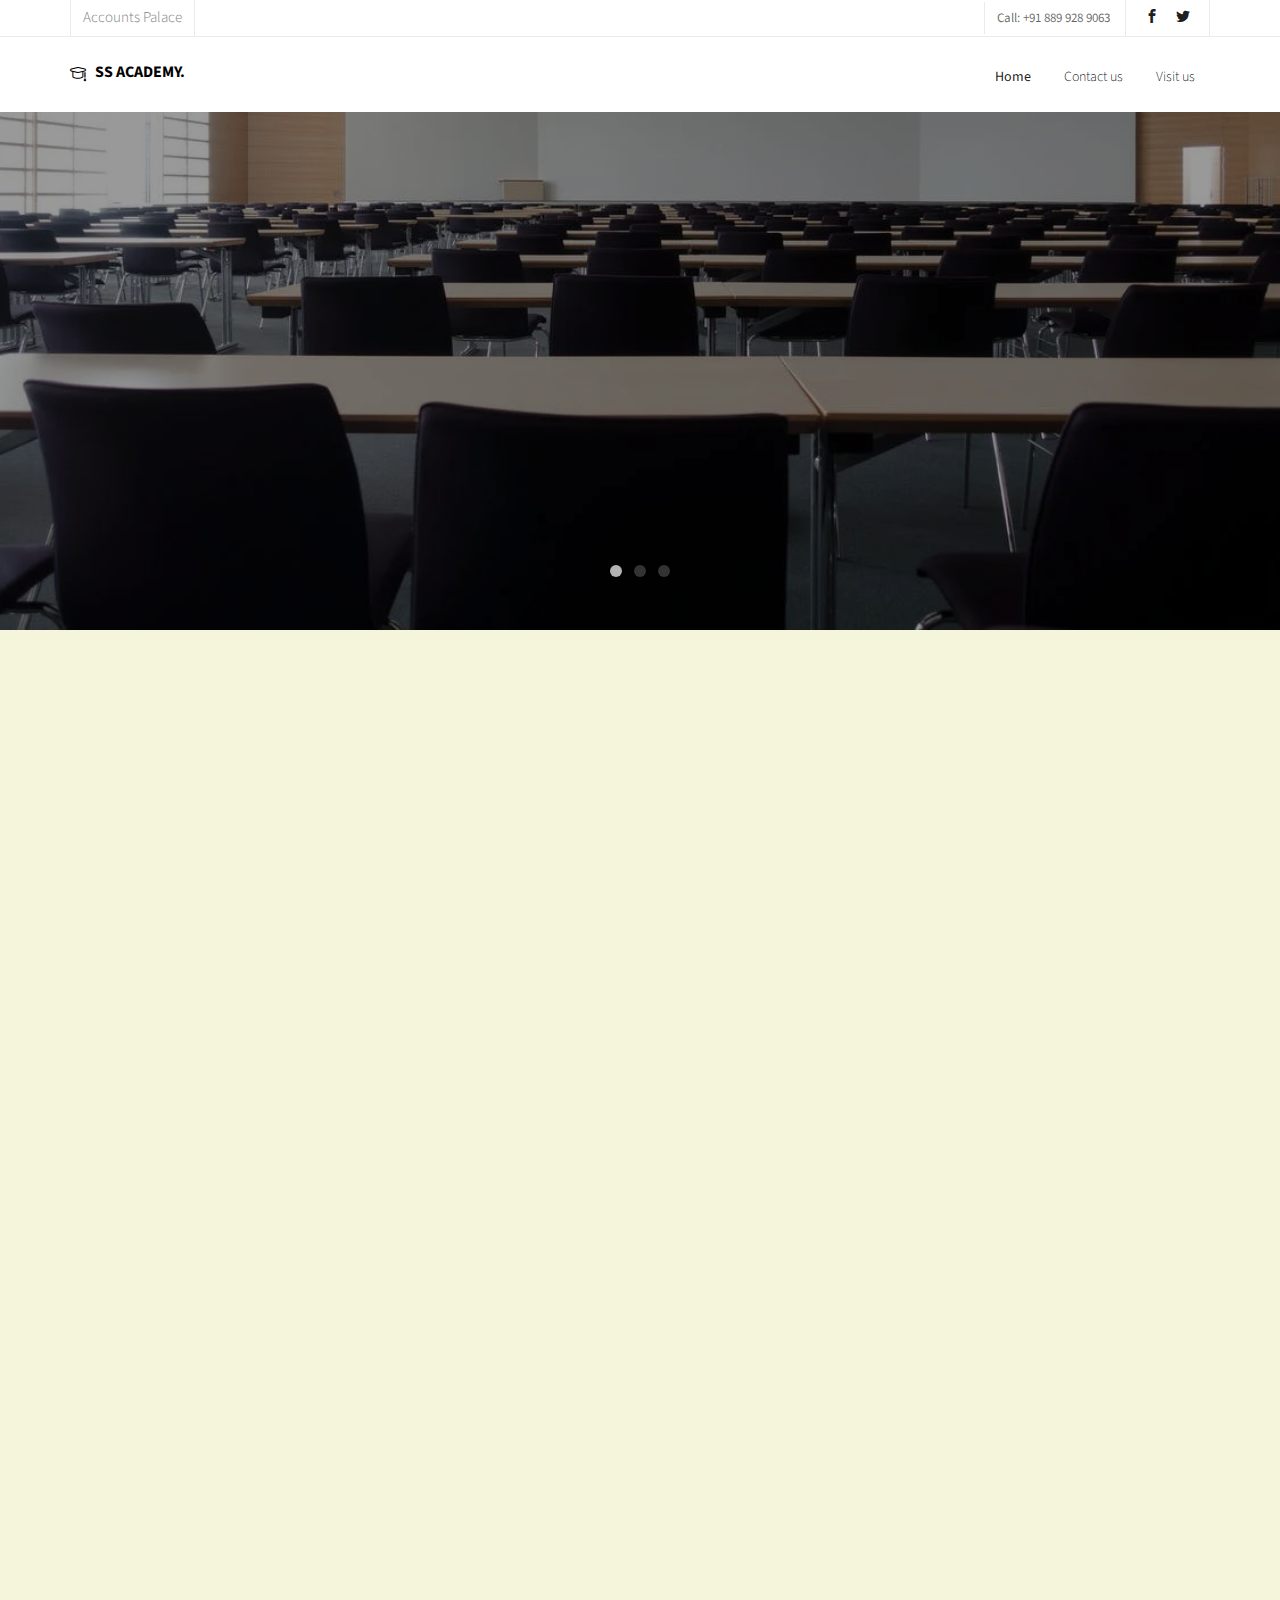
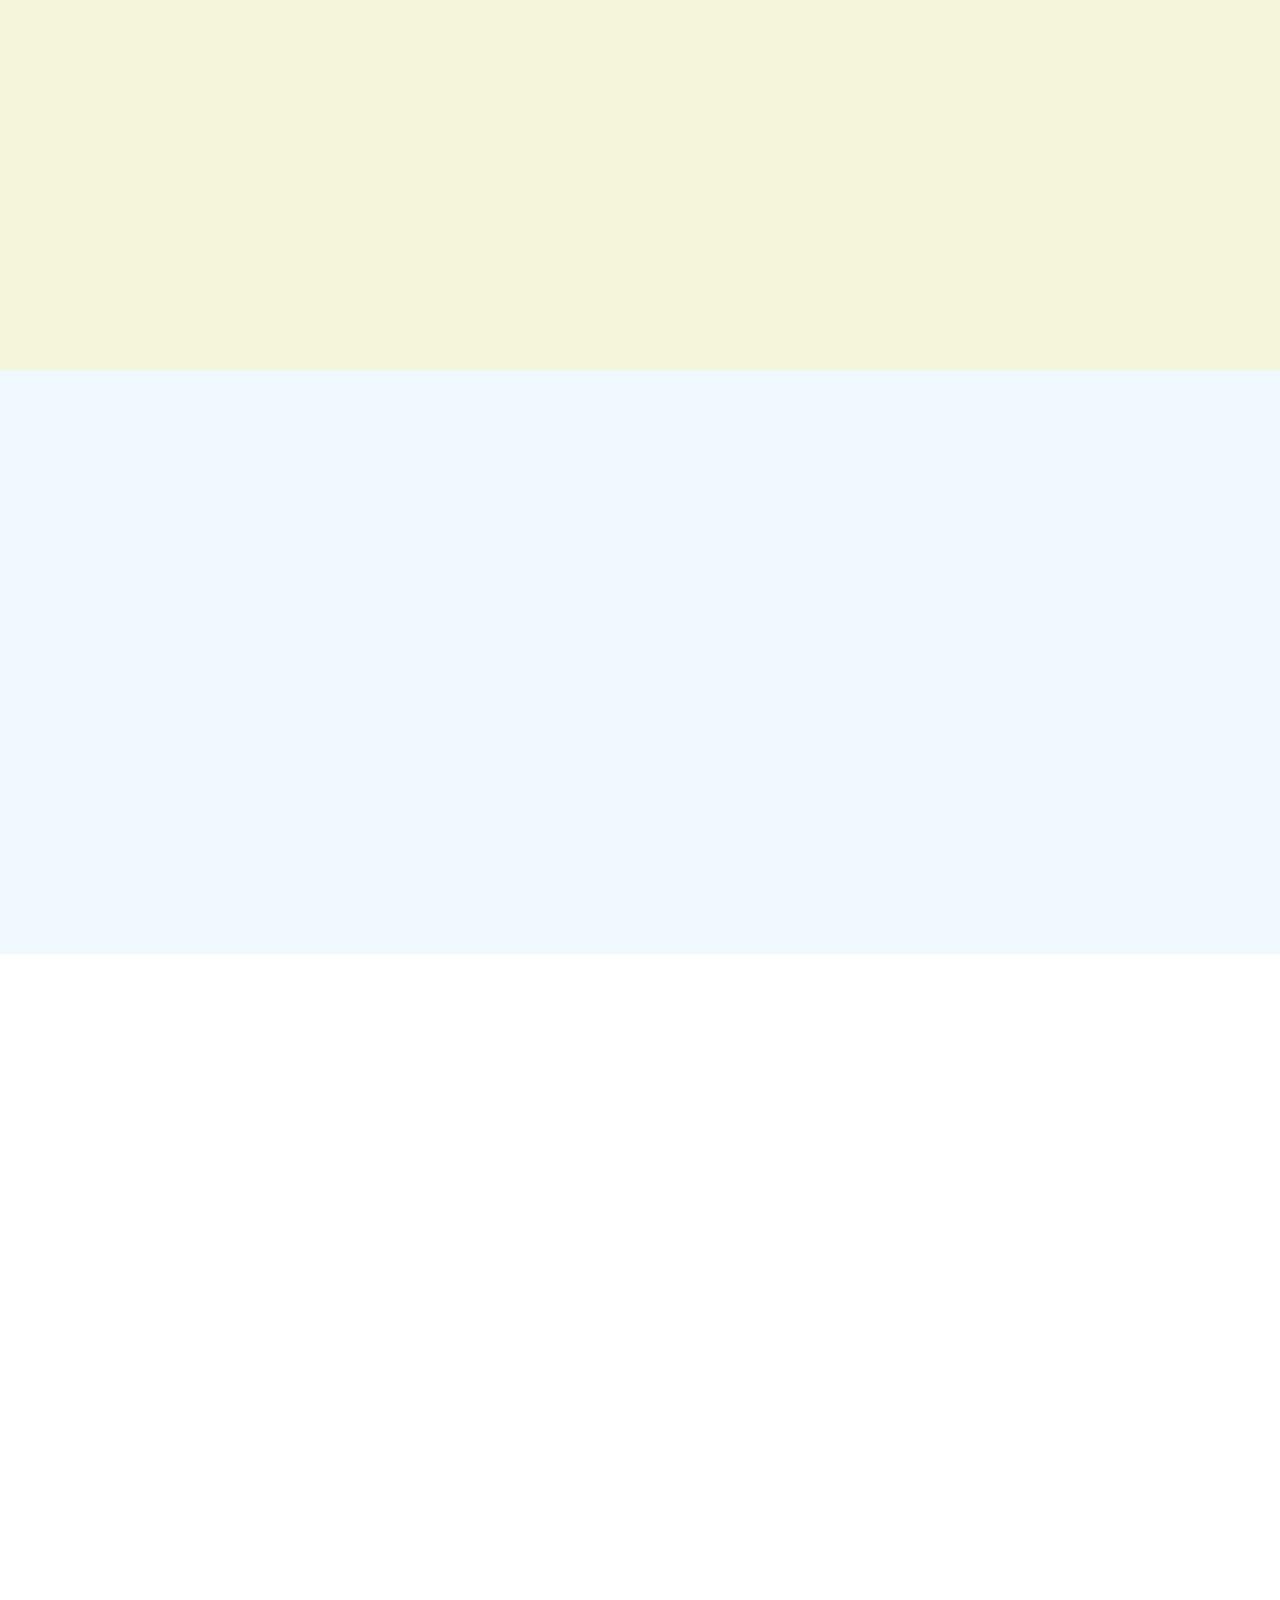
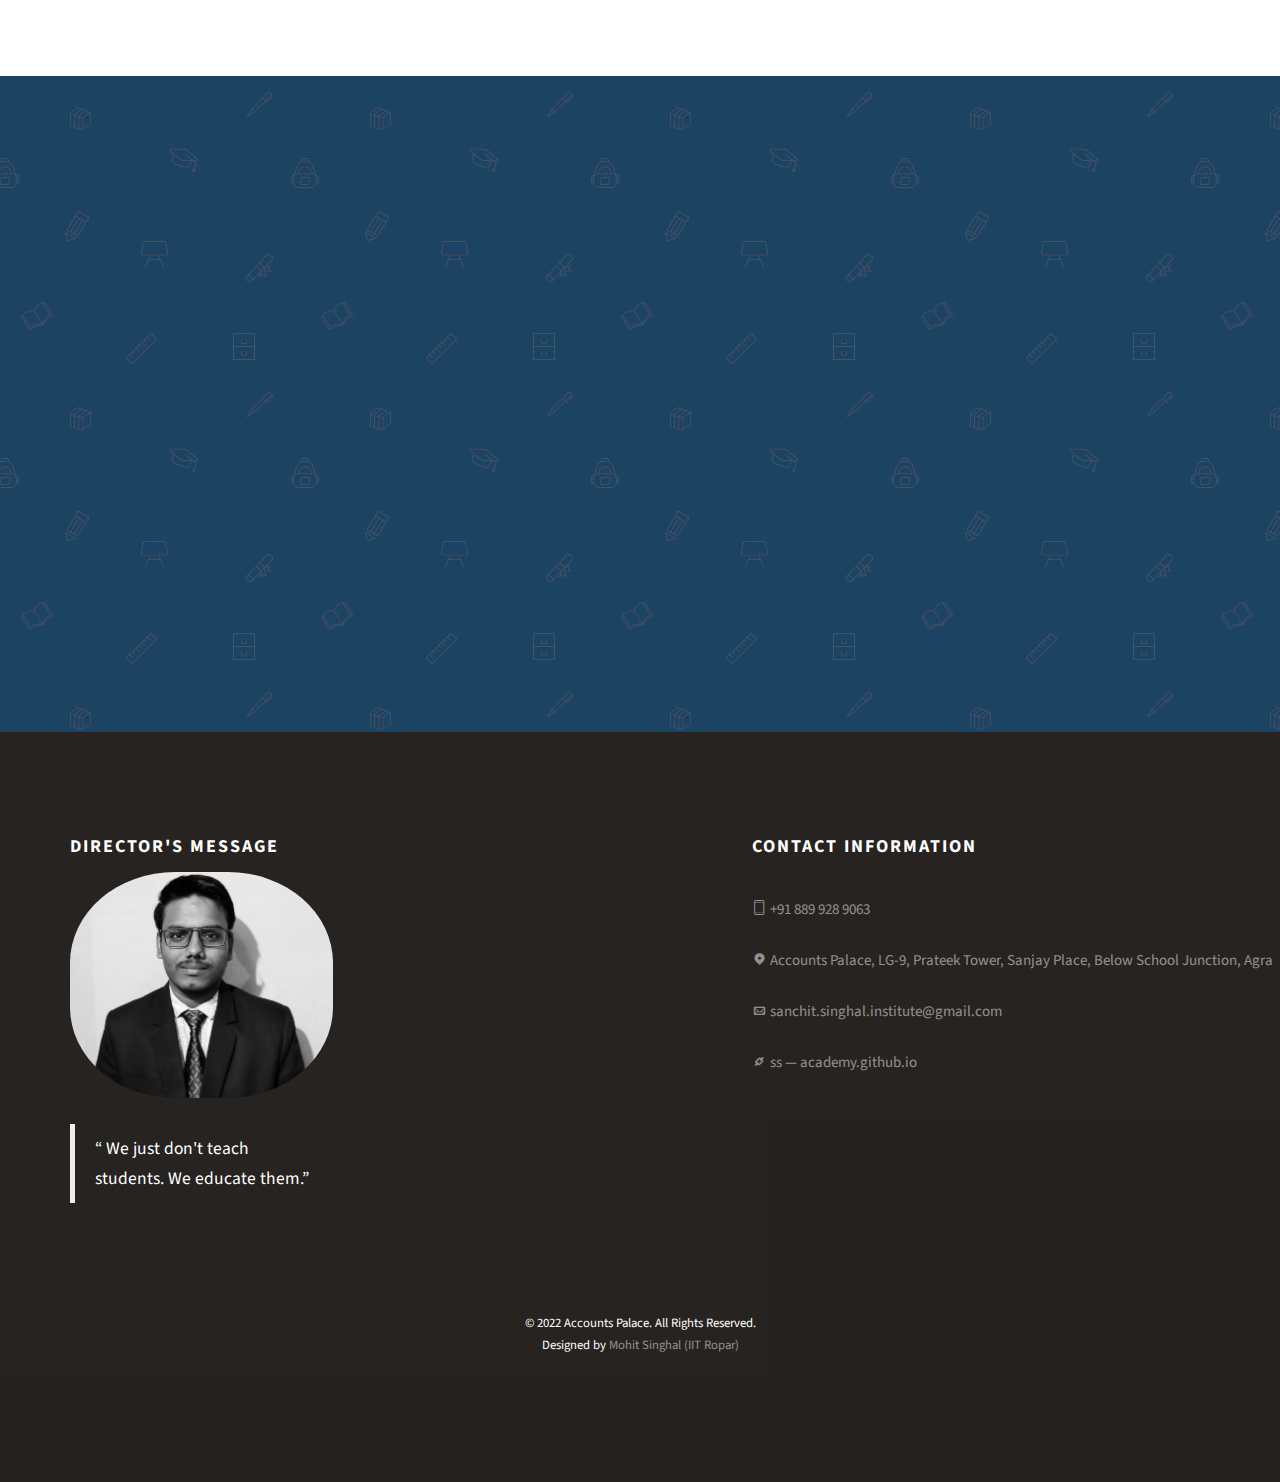
==== commit 3d50aa99: "Bug fixes" ====
--- a/index.html
+++ b/index.html
@@ -154,7 +154,7 @@
 						<div class="date text-center"><span>Reason<br>no. 3</span></div>
 						<h3><a href="tel:+918899289063">Teachers with specialization in 6 subjects</a></h3>
 						<p>We at "Sanchit Singhal Academy" bring forth a seamless learning experience from the best of teachers who hold expertise
-						in Physics,Chemistry,Maths,Biology,Computer Applications, and Toposheets in Geography</p>
+						in Physics&#44; Chemistry&#44; Maths&#44; Biology&#44; Computer Applications, and Toposheets in Geography</p>
 					</div>
 				</div>
 			</div>
@@ -446,7 +446,7 @@
 				<div class="col-md-12 text-center">
 					<p>
 						<small class="block">&copy; 2022 Accounts Palace. All Rights Reserved.</small> 
-						<small class="block">Designed by <a href="https://www.linkedin.com/feed/" target="_blank">Mohit Singhal</a></small>
+						<small class="block">Designed by <a href="https://www.linkedin.com/feed/" target="_blank">Mohit Singhal (IIT Ropar)</a></small>
 					</p>
 				</div>
 			</div>
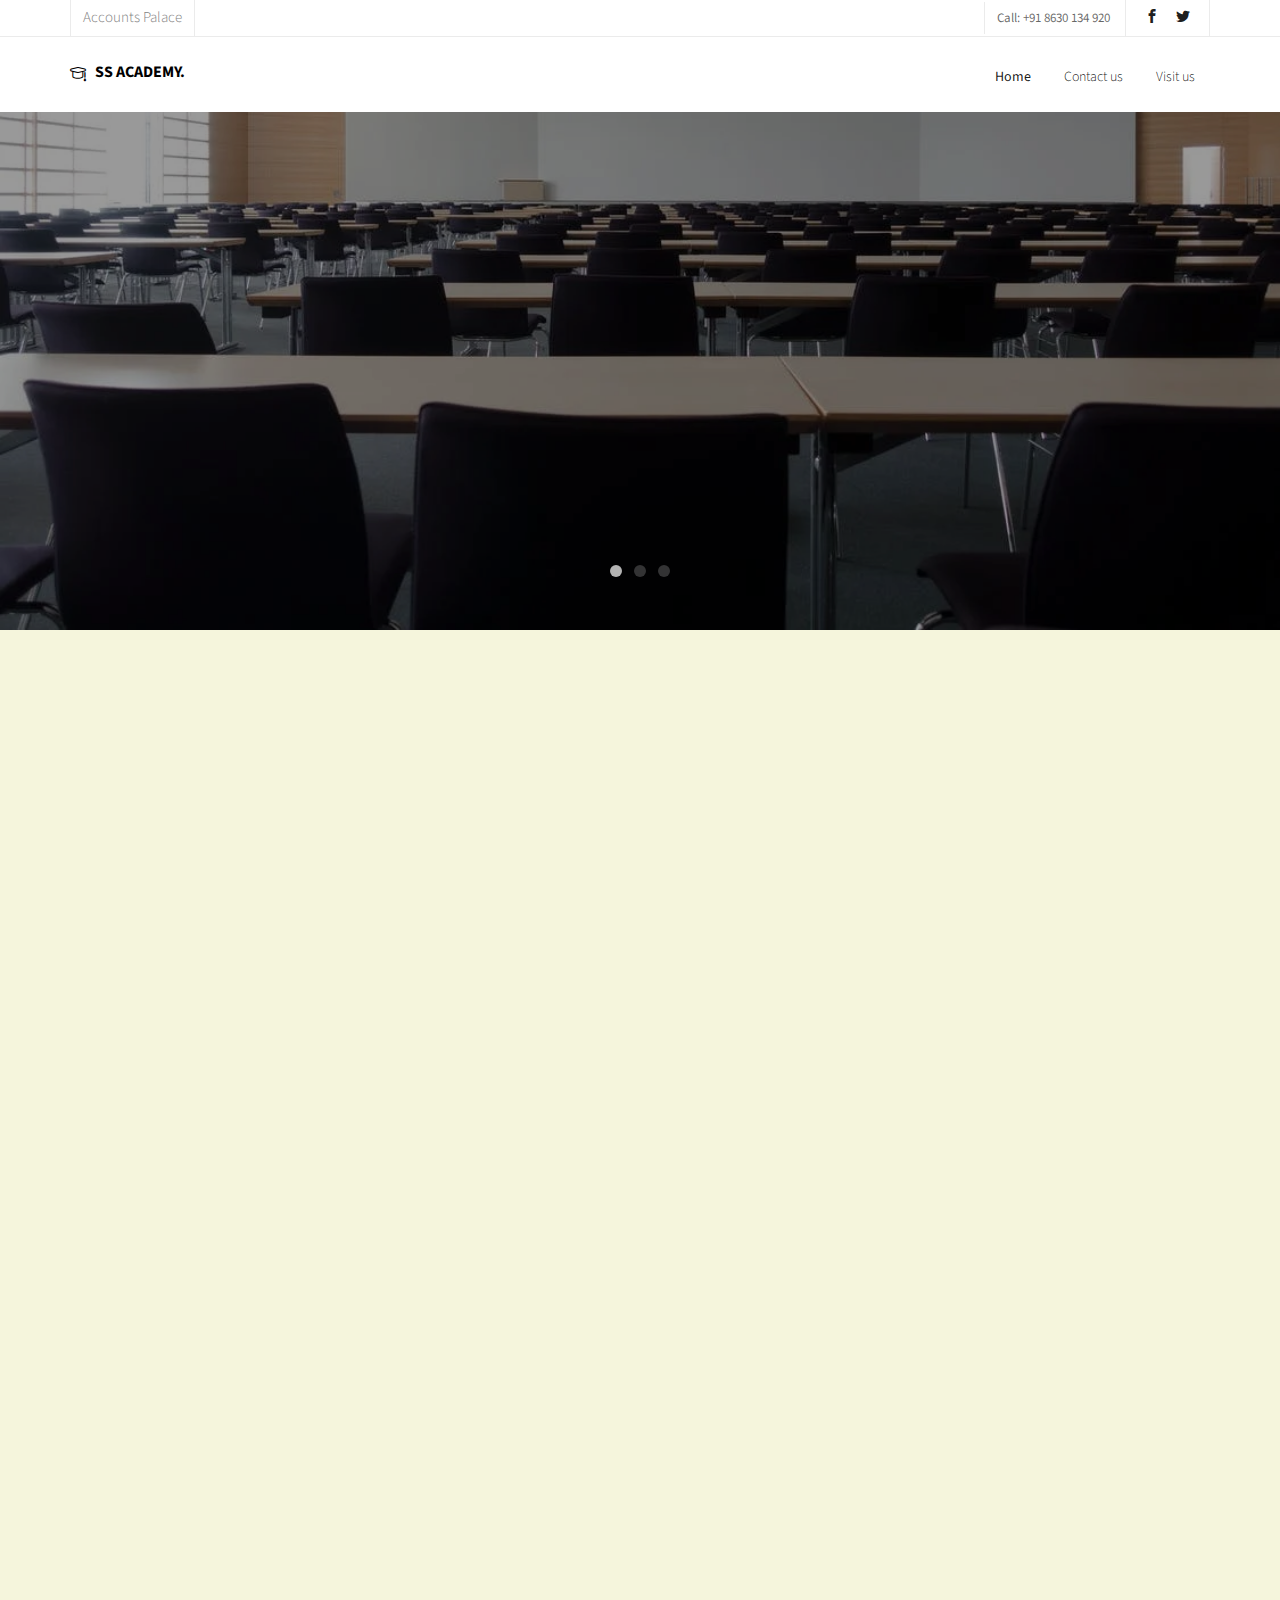
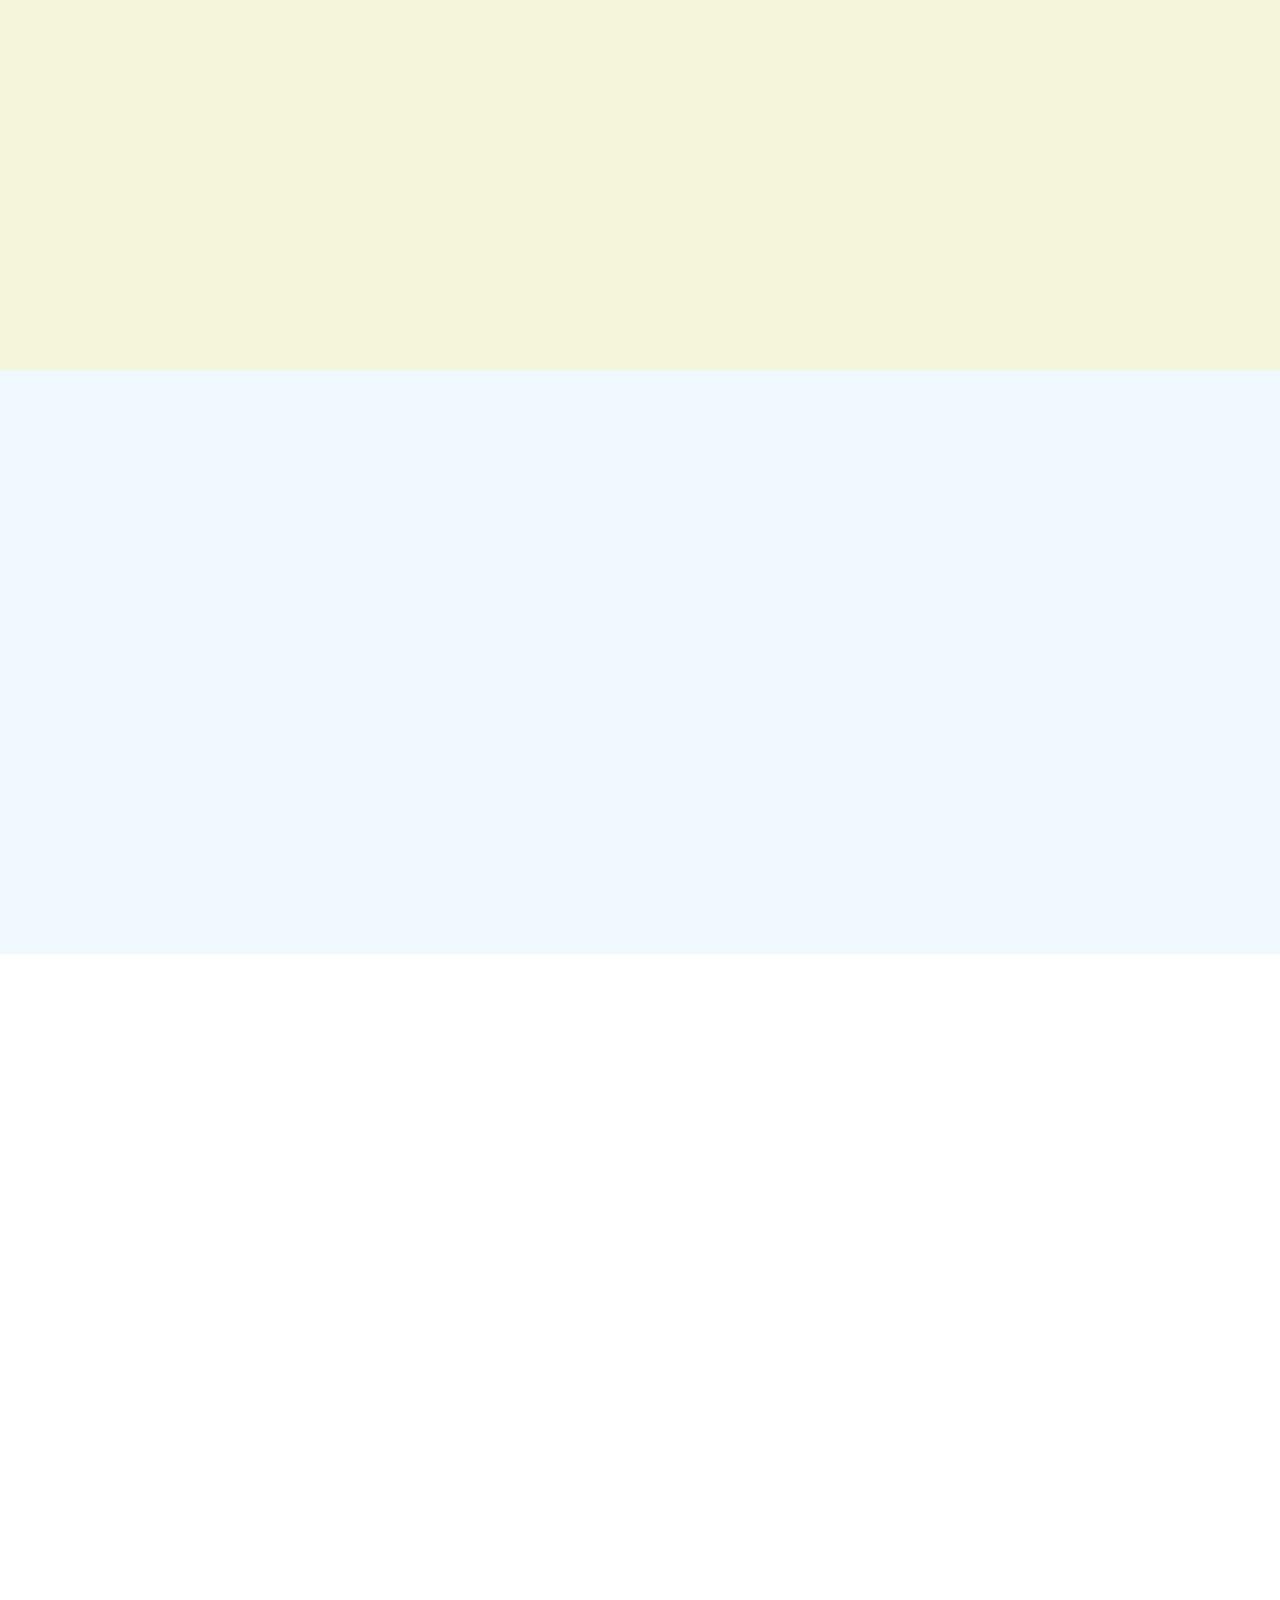
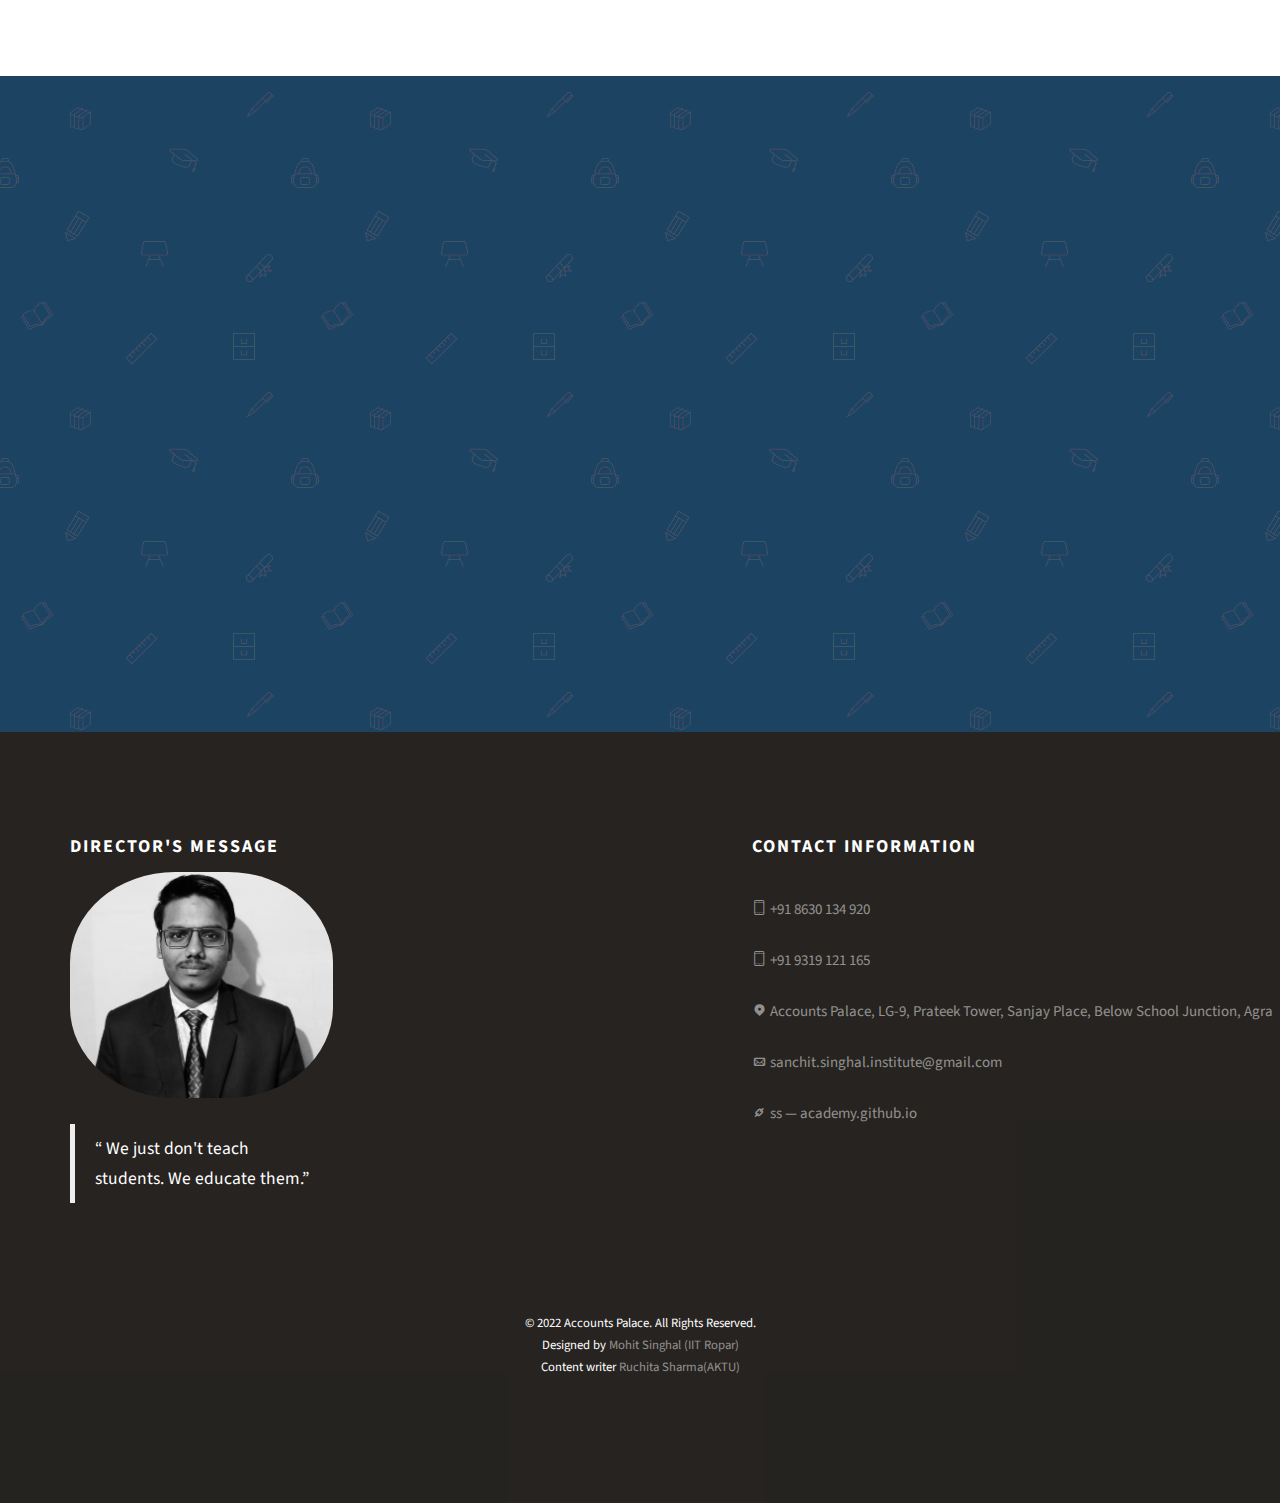
==== commit a4d039ba: "Phone number update" ====
--- a/index.html
+++ b/index.html
@@ -9,7 +9,7 @@
 	<meta name="description" content="Premium coaching for the students of Agra" />
 	<meta name="keywords" content="Agra, Coaching, Tuition, Personal Guidance, Sanchit Singhal, Accounts Palace, Class X, Class 10th, Class IX, Class 9th " />
 	<meta name="author" content="Mohit Singhal" />
-
+	<meta name="google-site-verification" content="eQsqCnp9PzGqvbhoj9wmwe9vNmfxwyEhIlVwwPvDMgU" />
 	<meta property="og:title" content=""/>
 	<meta property="og:image" content=""/>
 	<meta property="og:url" content=""/>
@@ -44,7 +44,7 @@
 				<div class="row">
 					<div class="col-xs-12 text-right">
 						<p class="site">Accounts Palace</p>
-						<a class="num" href="tel:+918899289063">Call: +91 889 928 9063</a>
+						<a class="num" href="tel:+918630134920">Call: +91 8630 134 920</a>
 						<ul class="fh5co-social">
 							<li><a href="https://www.facebook.com"><i class="icon-facebook2"></i></a></li>
 							<li><a href="https://www.twitter.com"><i class="icon-twitter2"></i></a></li>
@@ -62,7 +62,7 @@
 					<div class="col-xs-8 text-right menu-1" >
 						<ul>
 							<li class="active"><a href="index.html">Home</a></li>
-                            <li><a href="tel:+918899289063">Contact us</a></li>
+                            <li><a href="tel:+918630134920">Contact us</a></li>
 							<li><a href="https://goo.gl/maps/QiHgMu6SVt21fFhL9" target="_blank">Visit us</a></li>
 						</ul>
 					</div>
@@ -83,7 +83,7 @@
 			   				<div class="slider-text-inner">
 			   					<h1>The only way to guarantee your success in Class X Boards</h1>
 									<h2>Brought to you by <a href="#" target="_blank">Sanchit Singhal</a></h2>
-									<p><a class="btn btn-primary btn-lg" href="tel:+918899289063">Contact us Now!</a></p>
+									<p><a class="btn btn-primary btn-lg" href="tel:+918630134920">Contact us Now!</a></p>
 			   				</div>
 			   			</div>
 			   		</div>
@@ -97,7 +97,7 @@
 			   				<div class="slider-text-inner">
 			   					<h1>Premium Education for the students of Agra</h1>
 									<h2>Brought to you by <a href="#" target="_blank">Sanchit Singhal</a></h2>
-									<p><a class="btn btn-primary btn-lg btn-learn" href="tel:+918899289063">Contact us Now!</a></p>
+									<p><a class="btn btn-primary btn-lg btn-learn" href="tel:+918630134920">Contact us Now!</a></p>
 			   				</div>
 			   			</div>
 			   		</div>
@@ -111,7 +111,7 @@
                             <div class="slider-text-inner">
                                 <h1>No need of taking a separate coaching for every subject</h1>
                                 <h2>Brought to you by <a href="#" target="_blank">Sanchit Singhal</a></h2>
-                                <p><a class="btn btn-primary btn-lg btn-learn" href="tel:+918899289063">Contact us Now!</a></p>
+                                <p><a class="btn btn-primary btn-lg btn-learn" href="tel:+918630134920">Contact us Now!</a></p>
                             </div>
                         </div>
                     </div>
@@ -134,7 +134,7 @@
 				<div class="col-md-4 animate-box">
 					<div class="fh5co-event">
 						<div class="date text-center" ><span>Reason<br>no. 1</span></div>
-						<h3><a href="tel:+918899289063">Quality Content
+						<h3><a href="tel:+918630134920">Quality Content
 						</a></h3>
 						<p>We at "Sanchit Singhal Academy" ensure that each of our students is imparted quality knowledge .The content provided has
 						been prepared after doing sufficient research work and has been thoroughly revised.</p>
@@ -143,7 +143,7 @@
 				<div class="col-md-4 animate-box">
 					<div class="fh5co-event">
 						<div class="date text-center"><span>Reason<br>no. 2</span></div>
-						<h3><a href="tel:+918899289063">Personalized experience</a></h3>
+						<h3><a href="tel:+918630134920">Personalized experience</a></h3>
 						<p>We at "Sanchit Singhal Academy" believe in quality over quantity.To ensure that ,we make sure that each of our students
 						gets a personalized hand on experience by ensuring that a batch does not contain more than 15 students. This ensures
 						that each student gets to interact well with the teacher and does not hesitate in asking doubts.</p>
@@ -152,7 +152,7 @@
 				<div class="col-md-4 animate-box">
 					<div class="fh5co-event">
 						<div class="date text-center"><span>Reason<br>no. 3</span></div>
-						<h3><a href="tel:+918899289063">Teachers with specialization in 6 subjects</a></h3>
+						<h3><a href="tel:+918630134920">Teachers with specialization in 6 subjects</a></h3>
 						<p>We at "Sanchit Singhal Academy" bring forth a seamless learning experience from the best of teachers who hold expertise
 						in Physics&#44; Chemistry&#44; Maths&#44; Biology&#44; Computer Applications, and Toposheets in Geography</p>
 					</div>
@@ -162,7 +162,7 @@
 				<div class="col-md-4 animate-box">
 					<div class="fh5co-event">
 						<div class="date text-center"><span>Reason<br>no. 4</span></div>
-						<h3><a href="tel:+918899289063">Well qualified teachers</a></h3>
+						<h3><a href="tel:+918630134920">Well qualified teachers</a></h3>
 						<p>One of the most important parts, of the success of any student is his/her guidance by a good mentor.We at "Sanchit
 						Singhal Academy" ensure that well qualified and highly proficient teachers get to teach the students.</p>
 					</div>
@@ -170,7 +170,7 @@
 				<div class="col-md-4 animate-box">
 					<div class="fh5co-event">
 						<div class="date text-center"><span>Reason<br>no. 5</span></div>
-						<h3><a href="tel:+918899289063">Tests twice a week</a></h3>
+						<h3><a href="tel:+918630134920">Tests twice a week</a></h3>
 						<p>We at "Sanchit Singhal Academy" understand the importance of testing the knowledge imparted , therefore we ensure that
 						minimum two tests are taken once a week.</p>
 					</div>
@@ -178,7 +178,7 @@
 				<div class="col-md-4 animate-box">
 					<div class="fh5co-event">
 						<div class="date text-center"><span>Reason<br>no. 6</span></div>
-						<h3><a href="tel:+918899289063">Duration of Batches extending throughout the academic year</a></h3>
+						<h3><a href="tel:+918630134920">Duration of Batches extending throughout the academic year</a></h3>
 						<p>We at "Sanchit Singhal Academy" make sure that the teachers are available throughout the academic year for the students
 						in order to help and guide them whenever required..</p>
 					</div>
@@ -188,7 +188,7 @@
 				<div class="col-md-4 animate-box">
 					<div class="fh5co-event">
 						<div class="date text-center"><span>Reason<br>no. 7</span></div>
-						<h3><a href="tel:+918899289063">Well equipped classrooms</a></h3>
+						<h3><a href="tel:+918630134920">Well equipped classrooms</a></h3>
 						<p>We at "Sanchit Singhal Academy" cater to the needs of the students by providing well furnished air-conditioned
 						classrooms.</p>
 					</div>
@@ -196,7 +196,7 @@
 				<div class="col-md-4 animate-box">
 					<div class="fh5co-event">
 						<div class="date text-center"><span>Reason<br>no. 8</span></div>
-						<h3><a href="tel:+918899289063">Supportive faculty and a comprehensive learning environment</a></h3>
+						<h3><a href="tel:+918630134920">Supportive faculty and a comprehensive learning environment</a></h3>
 						<p>We at "Sanchit Singhal Academy" can proudly say that our supportive faculty members try to leave no stone unturned in
 						making the learning experience comprehensive and interesting.</p>
 					</div>
@@ -204,7 +204,7 @@
 				<div class="col-md-4 animate-box">
 					<div class="fh5co-event">
 						<div class="date text-center"><span>Reason<br>no. 9</span></div>
-						<h3><a href="tel:+918899289063">Regular updates as per the latest syllabus</a></h3>
+						<h3><a href="tel:+918630134920">Regular updates as per the latest syllabus</a></h3>
 						<p>We also ensure that our study material is up to date and has been thoroughly revised.</p>
 					</div>
 				</div>
@@ -298,45 +298,45 @@
 			<div class="row">
 				<div class="col-md-6 animate-box">
 					<div class="course" style="box-shadow: 0 4px 8px 0 rgba(0, 0, 0, 0.2), 0 6px 20px 0 rgba(0, 0, 0, 0.19);">
-						<a href="tel:+918899289063" class="course-img" style="background-image: url(images/class9.webp);">
+						<a href="tel:+918630134920" class="course-img" style="background-image: url(images/class9.webp);">
 						</a>
 						<div class="desc">
-							<h3><a href="tel:+918899289063">Class IX (ICSE) @ Rs. 2000/month</a></h3>
+							<h3><a href="tel:+918630134920">Class IX (ICSE) @ Rs. 2000/month</a></h3>
 							<p></p>
-							<span><a href="tel:+918899289063" class="btn btn-primary btn-sm btn-course">Contact us Now</a></span>
+							<span><a href="tel:+918630134920" class="btn btn-primary btn-sm btn-course">Contact us Now</a></span>
 						</div>
 					</div>
 				</div>
 				<div class="col-md-6 animate-box">
 					<div class="course" style="box-shadow: 0 4px 8px 0 rgba(0, 0, 0, 0.2), 0 6px 20px 0 rgba(0, 0, 0, 0.19);">
-						<a href="tel:+918899289063" class="course-img" style="background-image: url(images/class9.webp);">
+						<a href="tel:+918630134920" class="course-img" style="background-image: url(images/class9.webp);">
 						</a>
 						<div class="desc">
-							<h3><a href="tel:+918899289063">Class IX (CBSE) @ Rs. 2000/month</a></h3>
+							<h3><a href="tel:+918630134920">Class IX (CBSE) @ Rs. 2000/month</a></h3>
 							<p></p>
-							<span><a href="tel:+918899289063" class="btn btn-primary btn-sm btn-course">Contact us Now</a></span>
+							<span><a href="tel:+918630134920" class="btn btn-primary btn-sm btn-course">Contact us Now</a></span>
 						</div>
 					</div>
 				</div>
 				<div class="col-md-6 animate-box">
 					<div class="course" style="box-shadow: 0 4px 8px 0 rgba(0, 0, 0, 0.2), 0 6px 20px 0 rgba(0, 0, 0, 0.19);">
-						<a href="tel:+918899289063" class="course-img" style="background-image: url(images/class10.webp);">
+						<a href="tel:+918630134920" class="course-img" style="background-image: url(images/class10.webp);">
 						</a>
 						<div class="desc">
-							<h3><a href="tel:+918899289063">Class X (ICSE) @ Rs. 2000/month</a></h3>
+							<h3><a href="tel:+918630134920">Class X (ICSE) @ Rs. 2000/month</a></h3>
 							<p></p>
-							<span><a href="tel:+918899289063" class="btn btn-primary btn-sm btn-course">Contact us Now</a></span>
+							<span><a href="tel:+918630134920" class="btn btn-primary btn-sm btn-course">Contact us Now</a></span>
 						</div>
 					</div>
 				</div>
 				<div class="col-md-6 animate-box">
 					<div class="course" style="box-shadow: 0 4px 8px 0 rgba(0, 0, 0, 0.2), 0 6px 20px 0 rgba(0, 0, 0, 0.19);">
-						<a href="tel:+918899289063" class="course-img" style="background-image: url(images/class10.webp);">
+						<a href="tel:+918630134920" class="course-img" style="background-image: url(images/class10.webp);">
 						</a>
 						<div class="desc">
-							<h3><a href="tel:+918899289063">Class X (CBSE) @ Rs. 2000/month</a></h3>
+							<h3><a href="tel:+918630134920">Class X (CBSE) @ Rs. 2000/month</a></h3>
 							<p></p>
-							<span><a href="tel:+918899289063" class="btn btn-primary btn-sm btn-course">Contact us Now</a></span>
+							<span><a href="tel:+918630134920" class="btn btn-primary btn-sm btn-course">Contact us Now</a></span>
 						</div>
 					</div>
 				</div>
@@ -403,10 +403,16 @@
 					<h3 style="font-size: large;">Contact Information</h3>
 					<br>
 					<ul class="fh5co-footer-links">
-						<li><a href="tel:+918899289063"> 
+						<li><a href="tel:+918630134920"> 
 							<span class="icon">
 								<i class="icon-phone3"></i>
-							</span> +91 889 928 9063</a>
+							</span> +91 8630 134 920</a>
+						</li>
+						<br>
+						<li><a href="tel:+919319121165">
+								<span class="icon">
+									<i class="icon-phone3"></i>
+								</span> +91 9319 121 165</a>
 						</li>
 						<br>
 						<li><a href="https://goo.gl/maps/QiHgMu6SVt21fFhL9" target="_blank">
@@ -447,6 +453,8 @@
 					<p>
 						<small class="block">&copy; 2022 Accounts Palace. All Rights Reserved.</small> 
 						<small class="block">Designed by <a href="https://www.linkedin.com/feed/" target="_blank">Mohit Singhal (IIT Ropar)</a></small>
+						<small class="block">Content writer <a href="#">Ruchita Sharma(AKTU)</a></small>
+
 					</p>
 				</div>
 			</div>
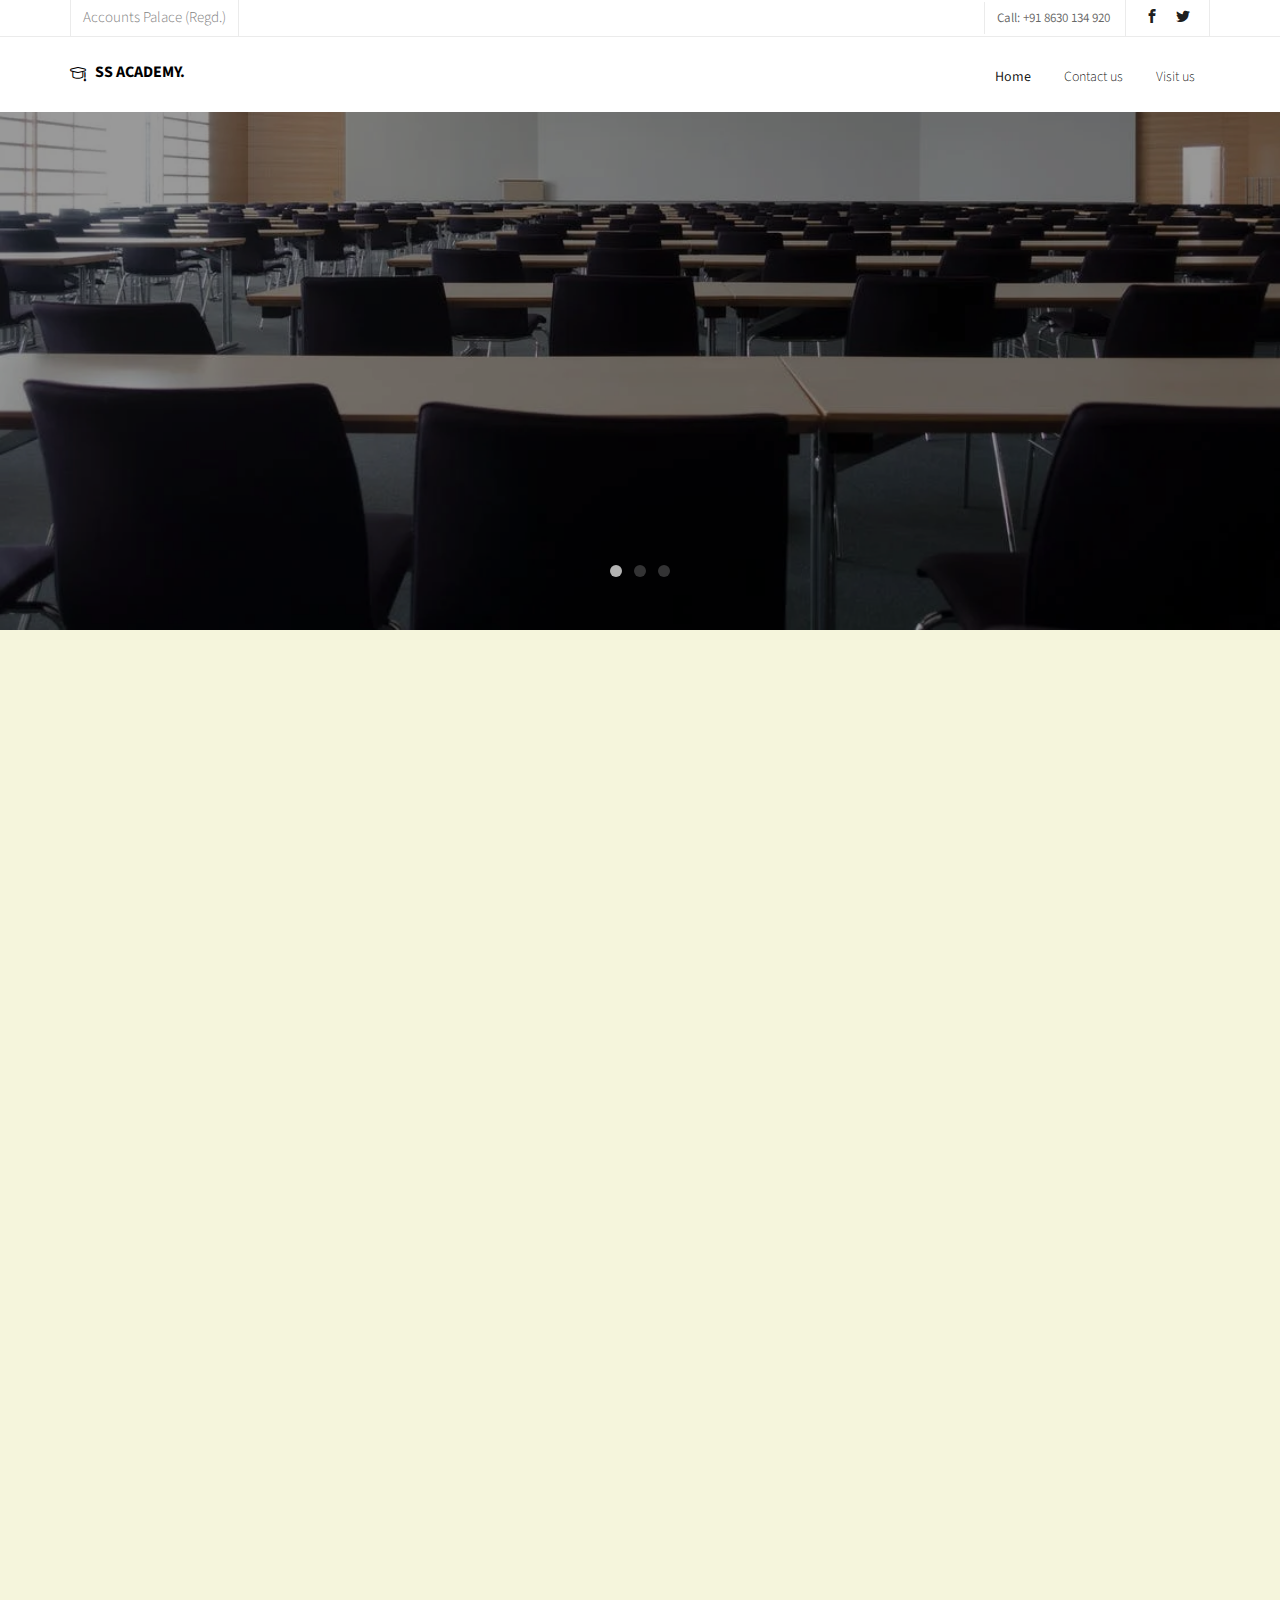
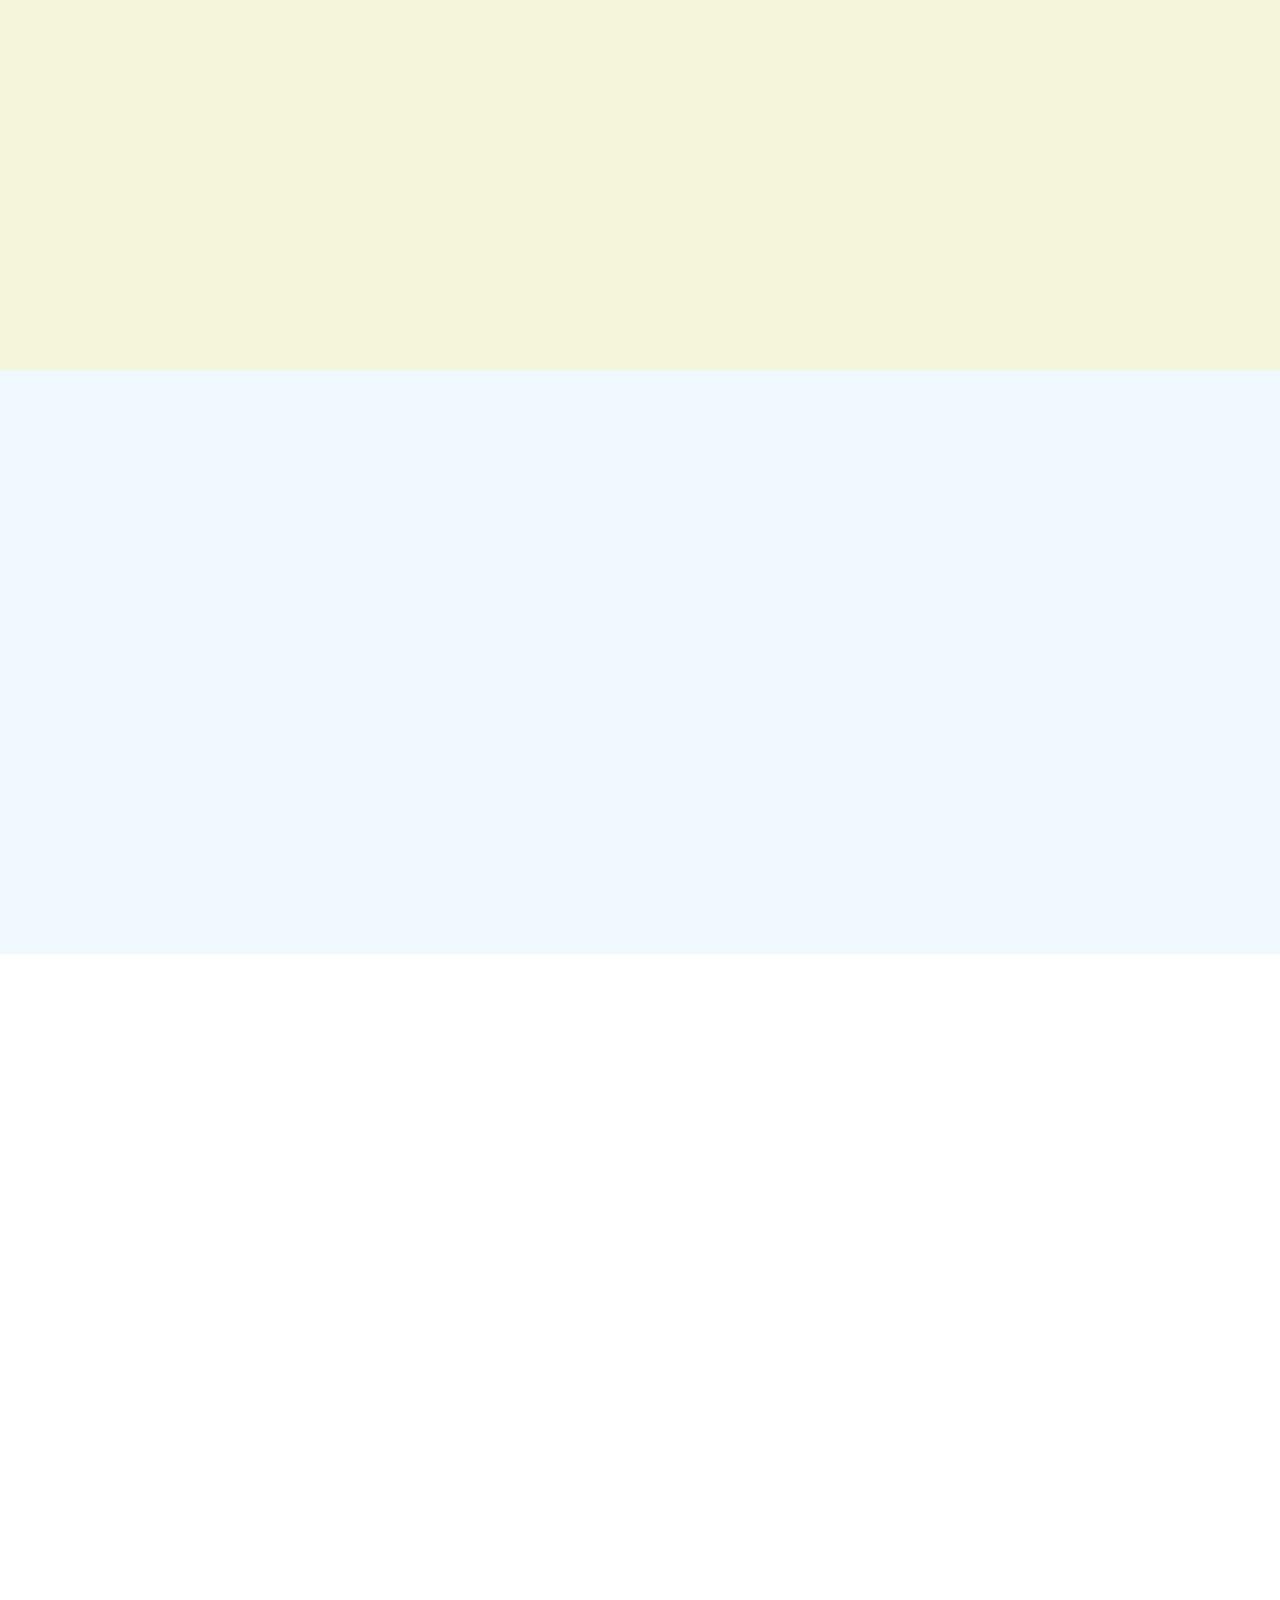
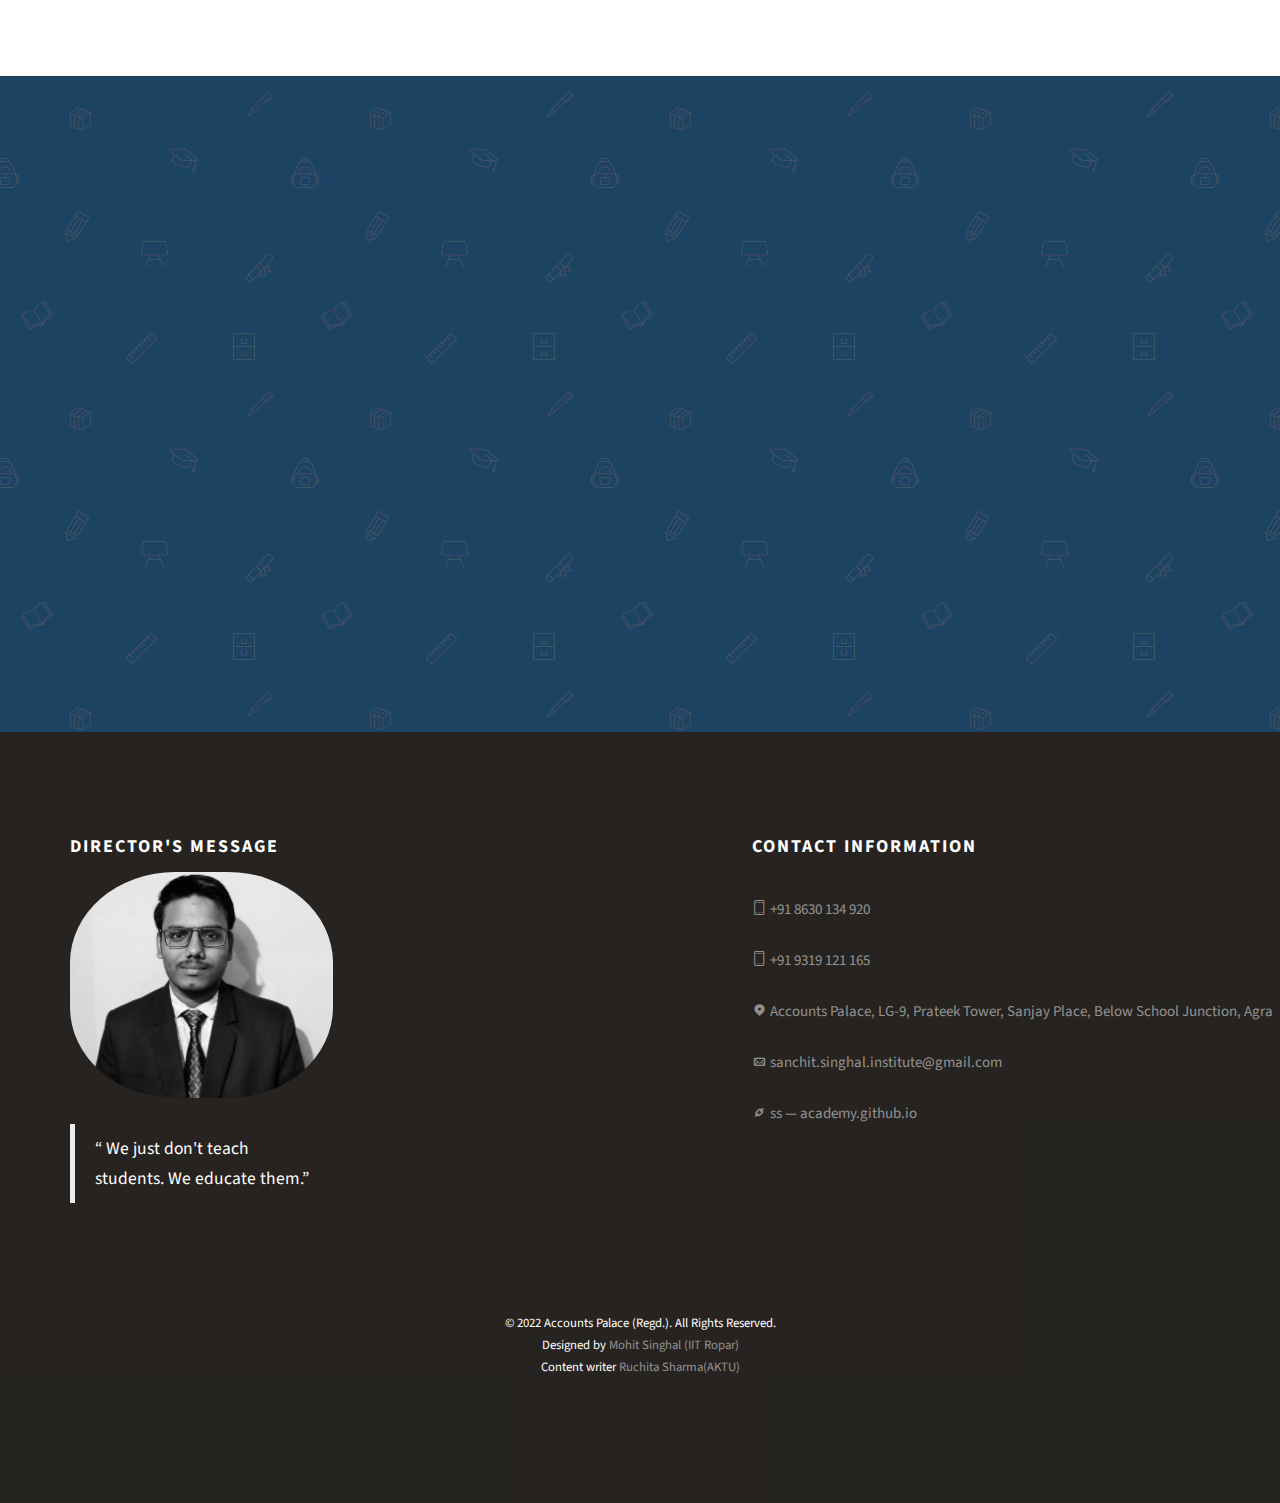
==== commit 9b062fcf: "regd update" ====
--- a/index.html
+++ b/index.html
@@ -43,7 +43,7 @@
 			<div class="container">
 				<div class="row">
 					<div class="col-xs-12 text-right">
-						<p class="site">Accounts Palace</p>
+						<p class="site">Accounts Palace (Regd.)</p>
 						<a class="num" href="tel:+918630134920">Call: +91 8630 134 920</a>
 						<ul class="fh5co-social">
 							<li><a href="https://www.facebook.com"><i class="icon-facebook2"></i></a></li>
@@ -451,7 +451,7 @@
 			<div class="row copyright">
 				<div class="col-md-12 text-center">
 					<p>
-						<small class="block">&copy; 2022 Accounts Palace. All Rights Reserved.</small> 
+						<small class="block">&copy; 2022 Accounts Palace (Regd.). All Rights Reserved.</small> 
 						<small class="block">Designed by <a href="https://www.linkedin.com/feed/" target="_blank">Mohit Singhal (IIT Ropar)</a></small>
 						<small class="block">Content writer <a href="#">Ruchita Sharma(AKTU)</a></small>
 
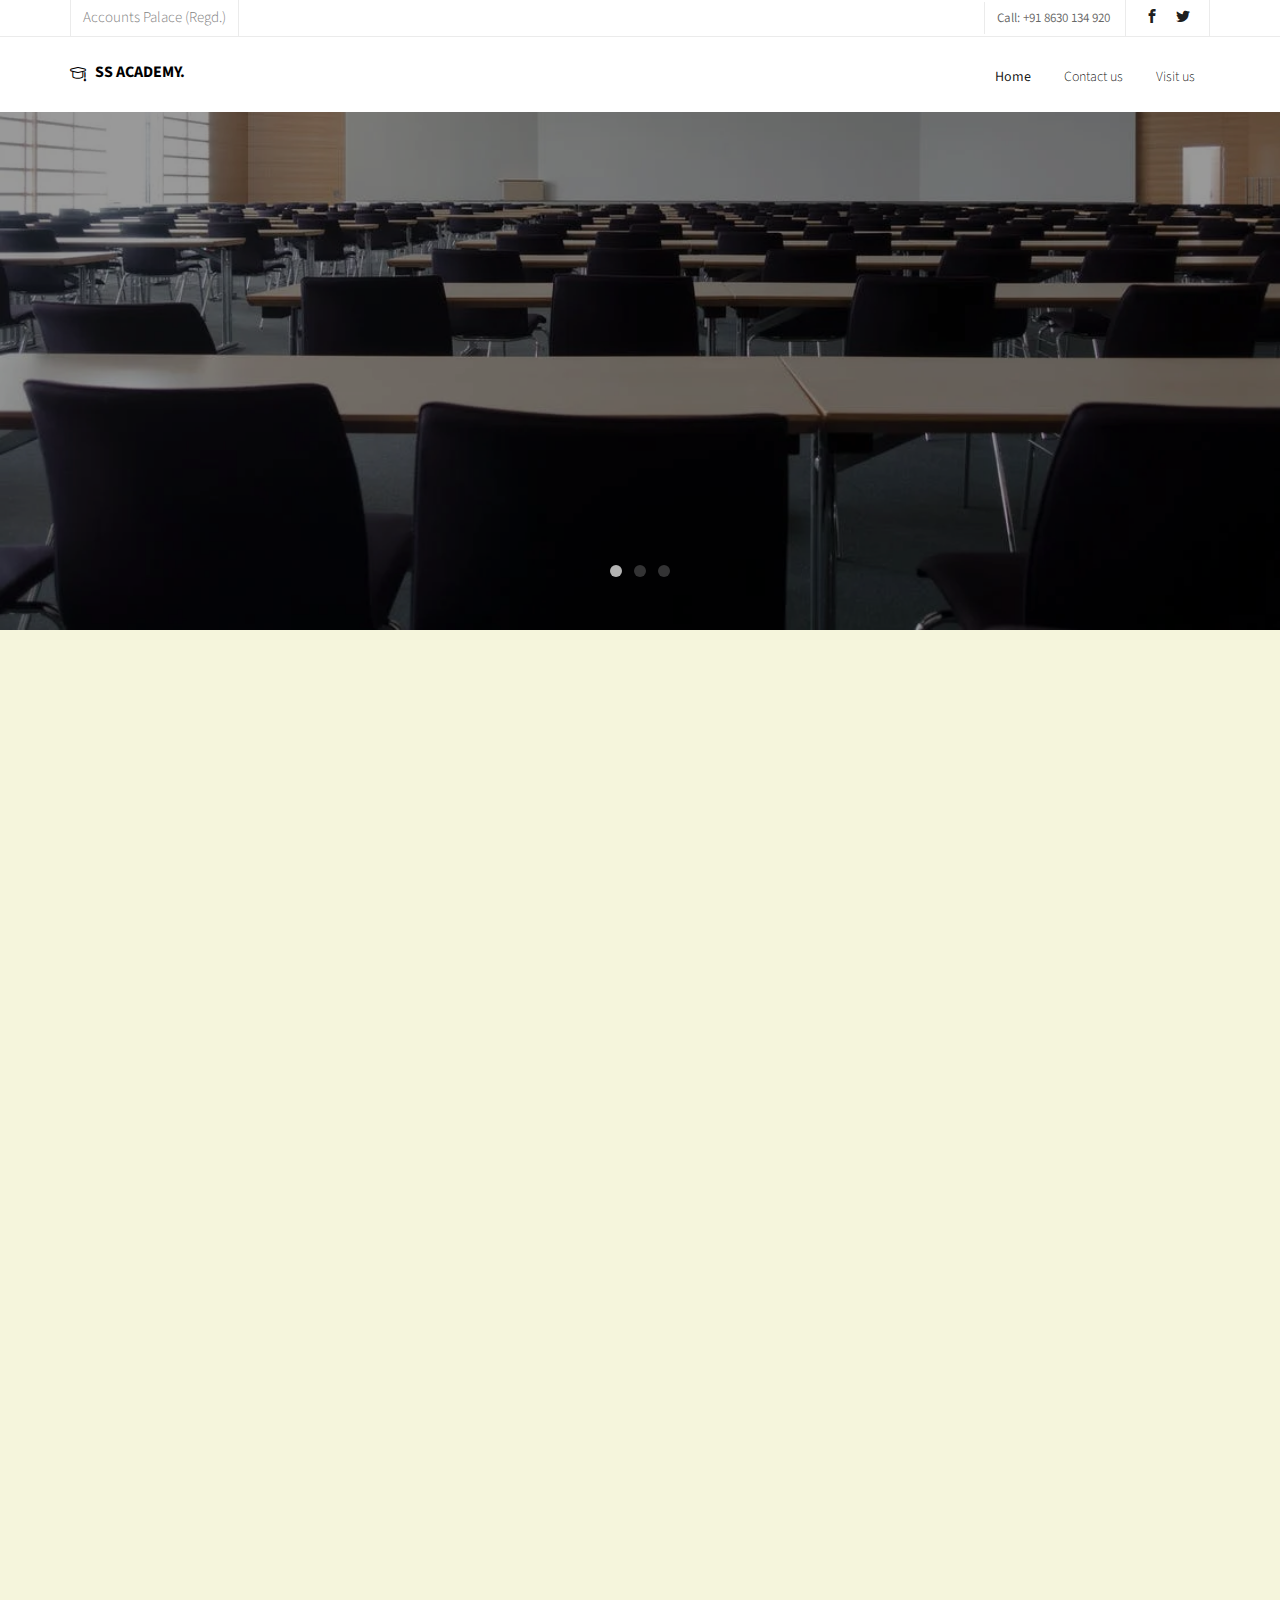
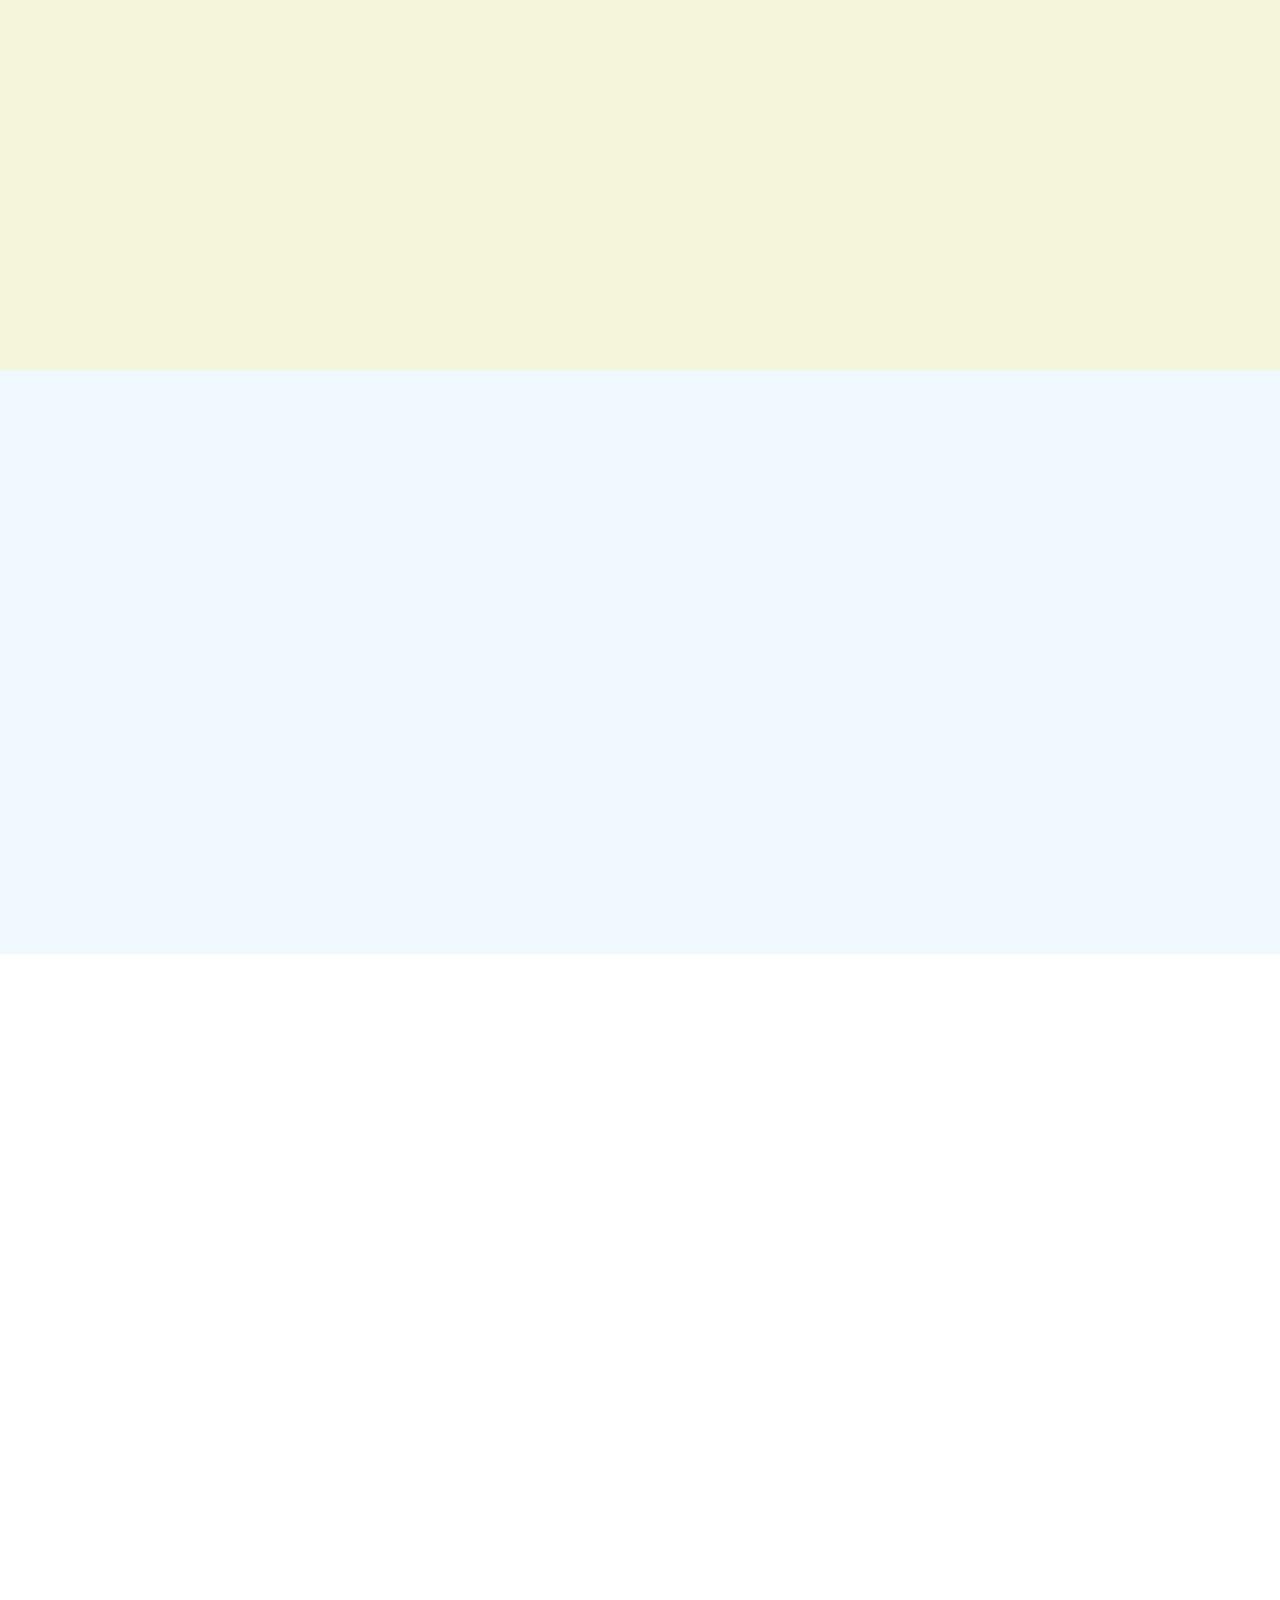
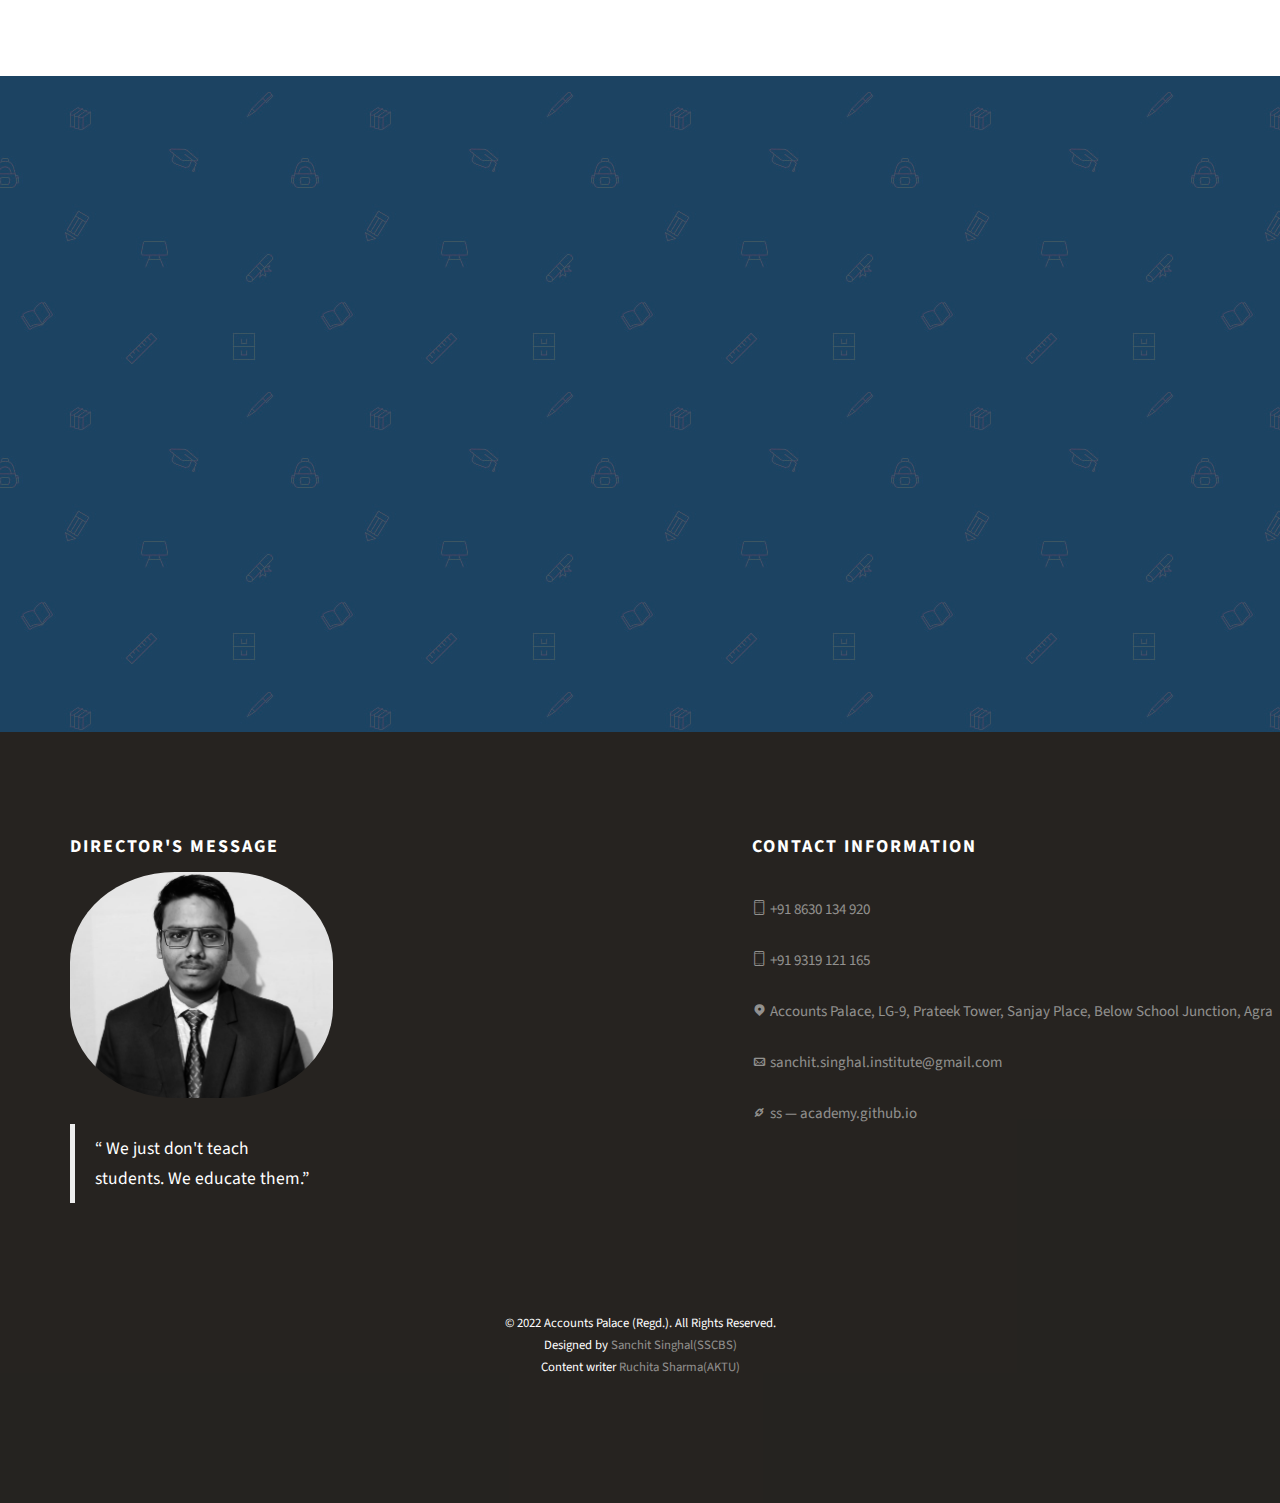
==== commit 77a52194: "Update index.html" ====
--- a/index.html
+++ b/index.html
@@ -254,16 +254,6 @@
                     </div>
                 </div>
                 <div class="col-md-2 col-sm-6 text-center animate-box">
-                    <div class="services" >
-                        <span class="icon" style="box-shadow: 0 4px 8px 0 rgba(0, 0, 0, 0.2), 0 6px 20px 0 rgba(0, 0, 0, 0.19);">
-                            <i class="icon-leaf"></i>
-                        </span>
-                        <div class="desc">
-                            <h3><a href="#" >Biology</a></h3>
-                        </div>
-                    </div>
-                </div>
-                <div class="col-md-2 col-sm-6 text-center animate-box">
                     <div class="services">
                         <span class="icon" style="box-shadow: 0 4px 8px 0 rgba(0, 0, 0, 0.2), 0 6px 20px 0 rgba(0, 0, 0, 0.19);">
                             <i class="icon-display2"></i>
@@ -452,7 +442,7 @@
 				<div class="col-md-12 text-center">
 					<p>
 						<small class="block">&copy; 2022 Accounts Palace (Regd.). All Rights Reserved.</small> 
-						<small class="block">Designed by <a href="https://www.linkedin.com/feed/" target="_blank">Mohit Singhal (IIT Ropar)</a></small>
+						<small class="block">Designed by <a href="https://www.linkedin.com/in/sanchit-singhal-3a6b84255" target="_blank">Sanchit Singhal(SSCBS)</a></small>
 						<small class="block">Content writer <a href="#">Ruchita Sharma(AKTU)</a></small>
 
 					</p>
